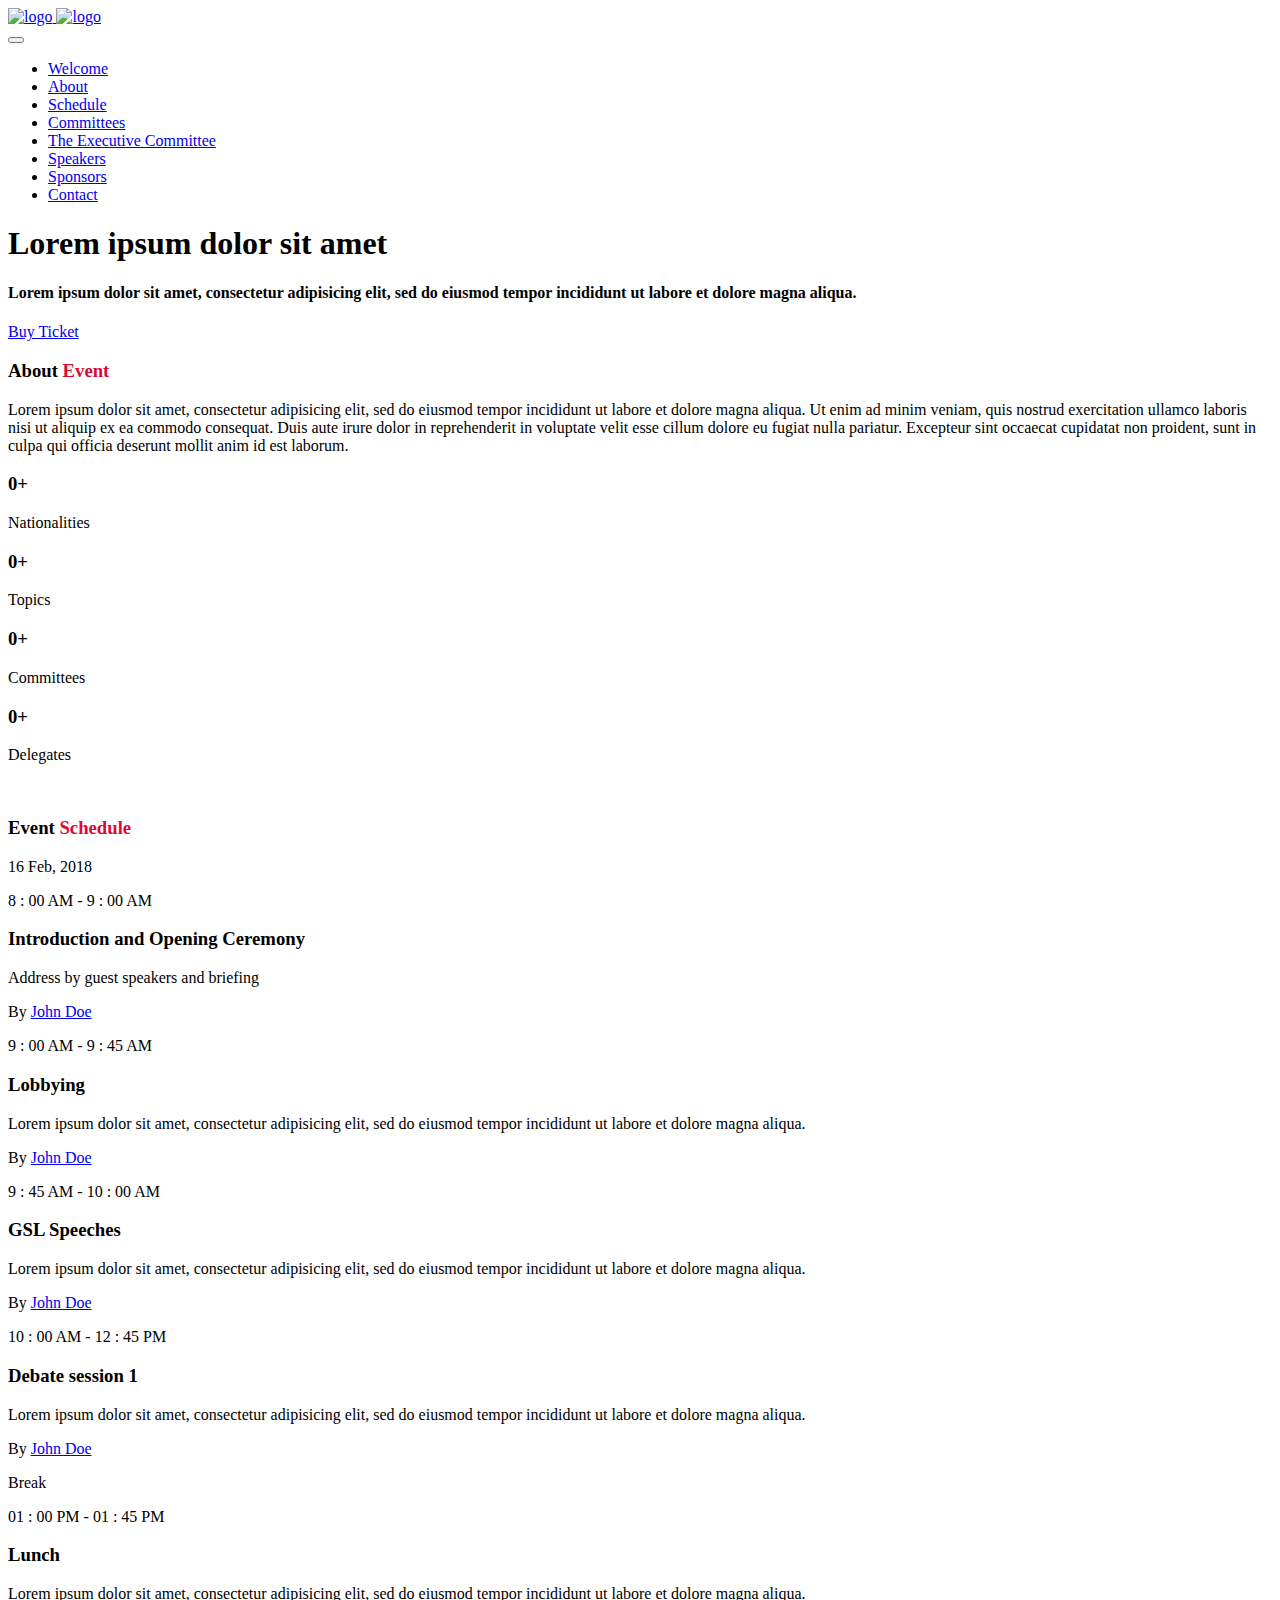
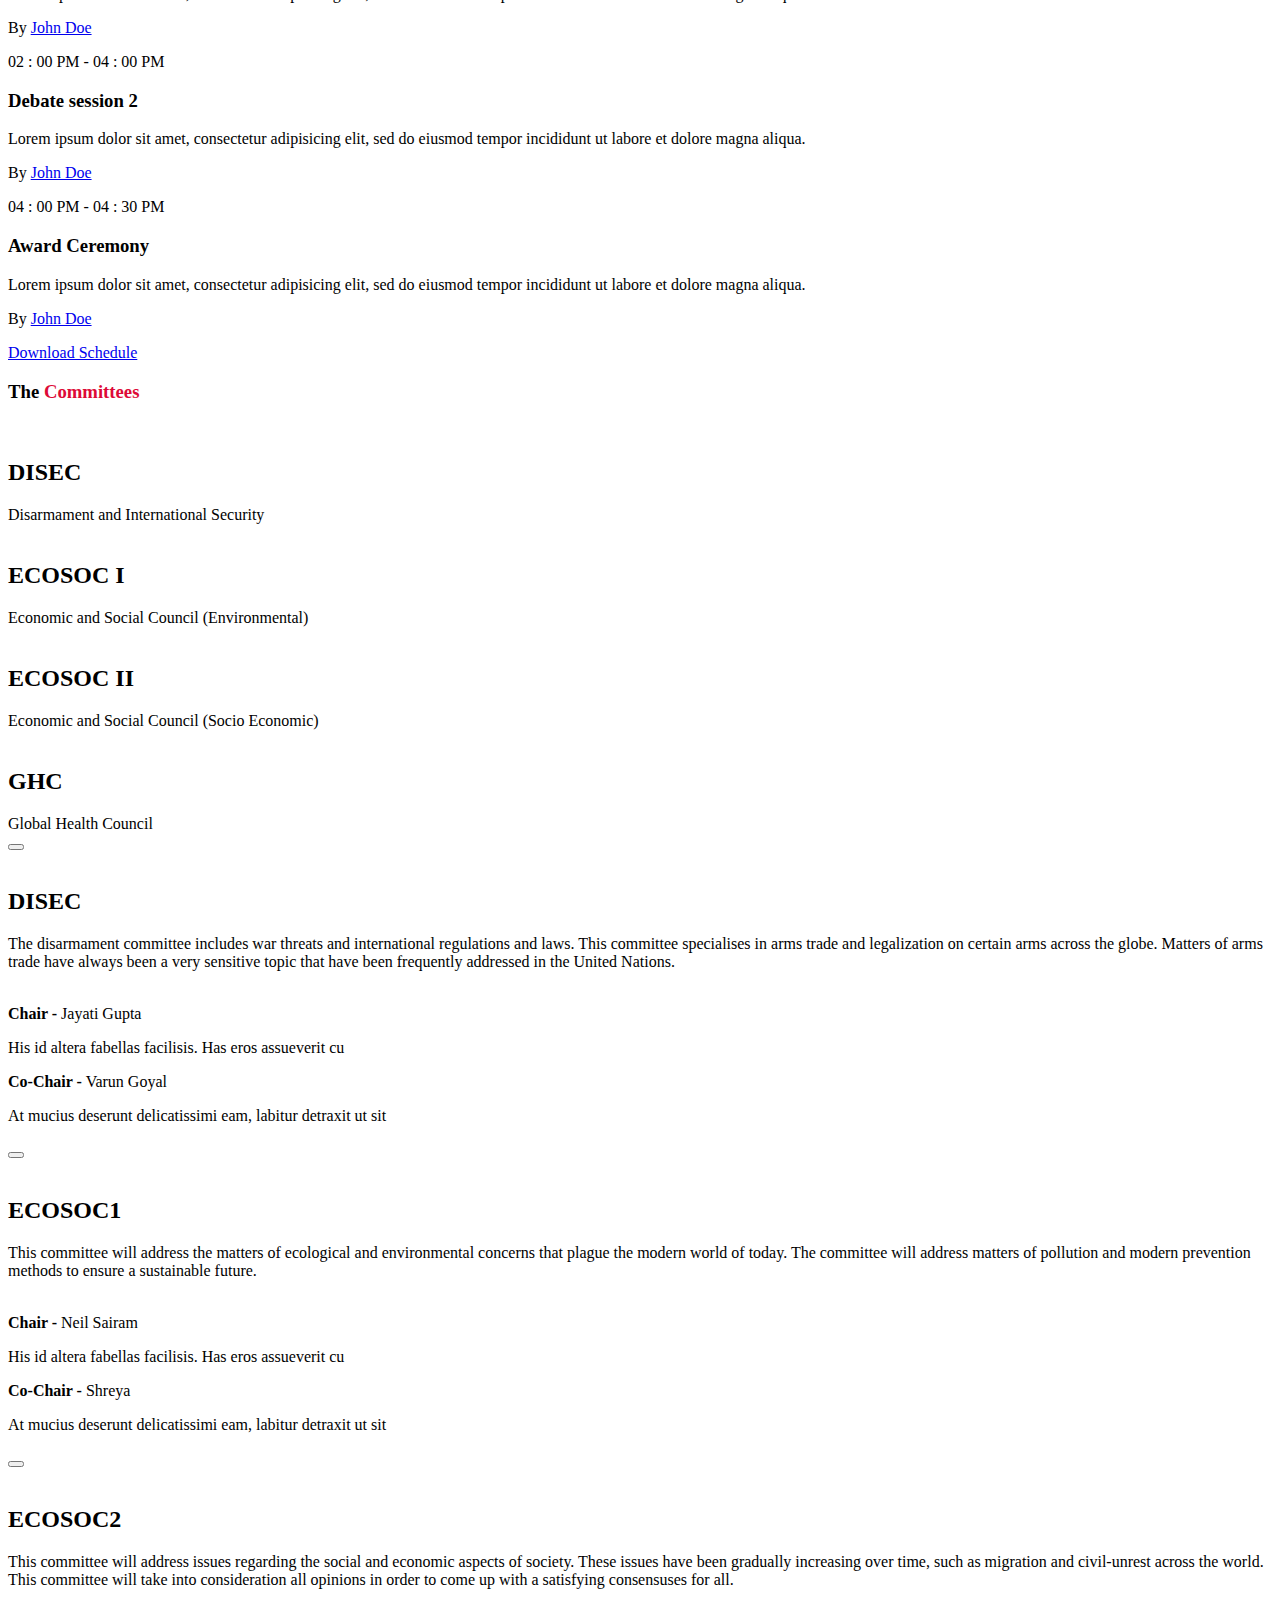
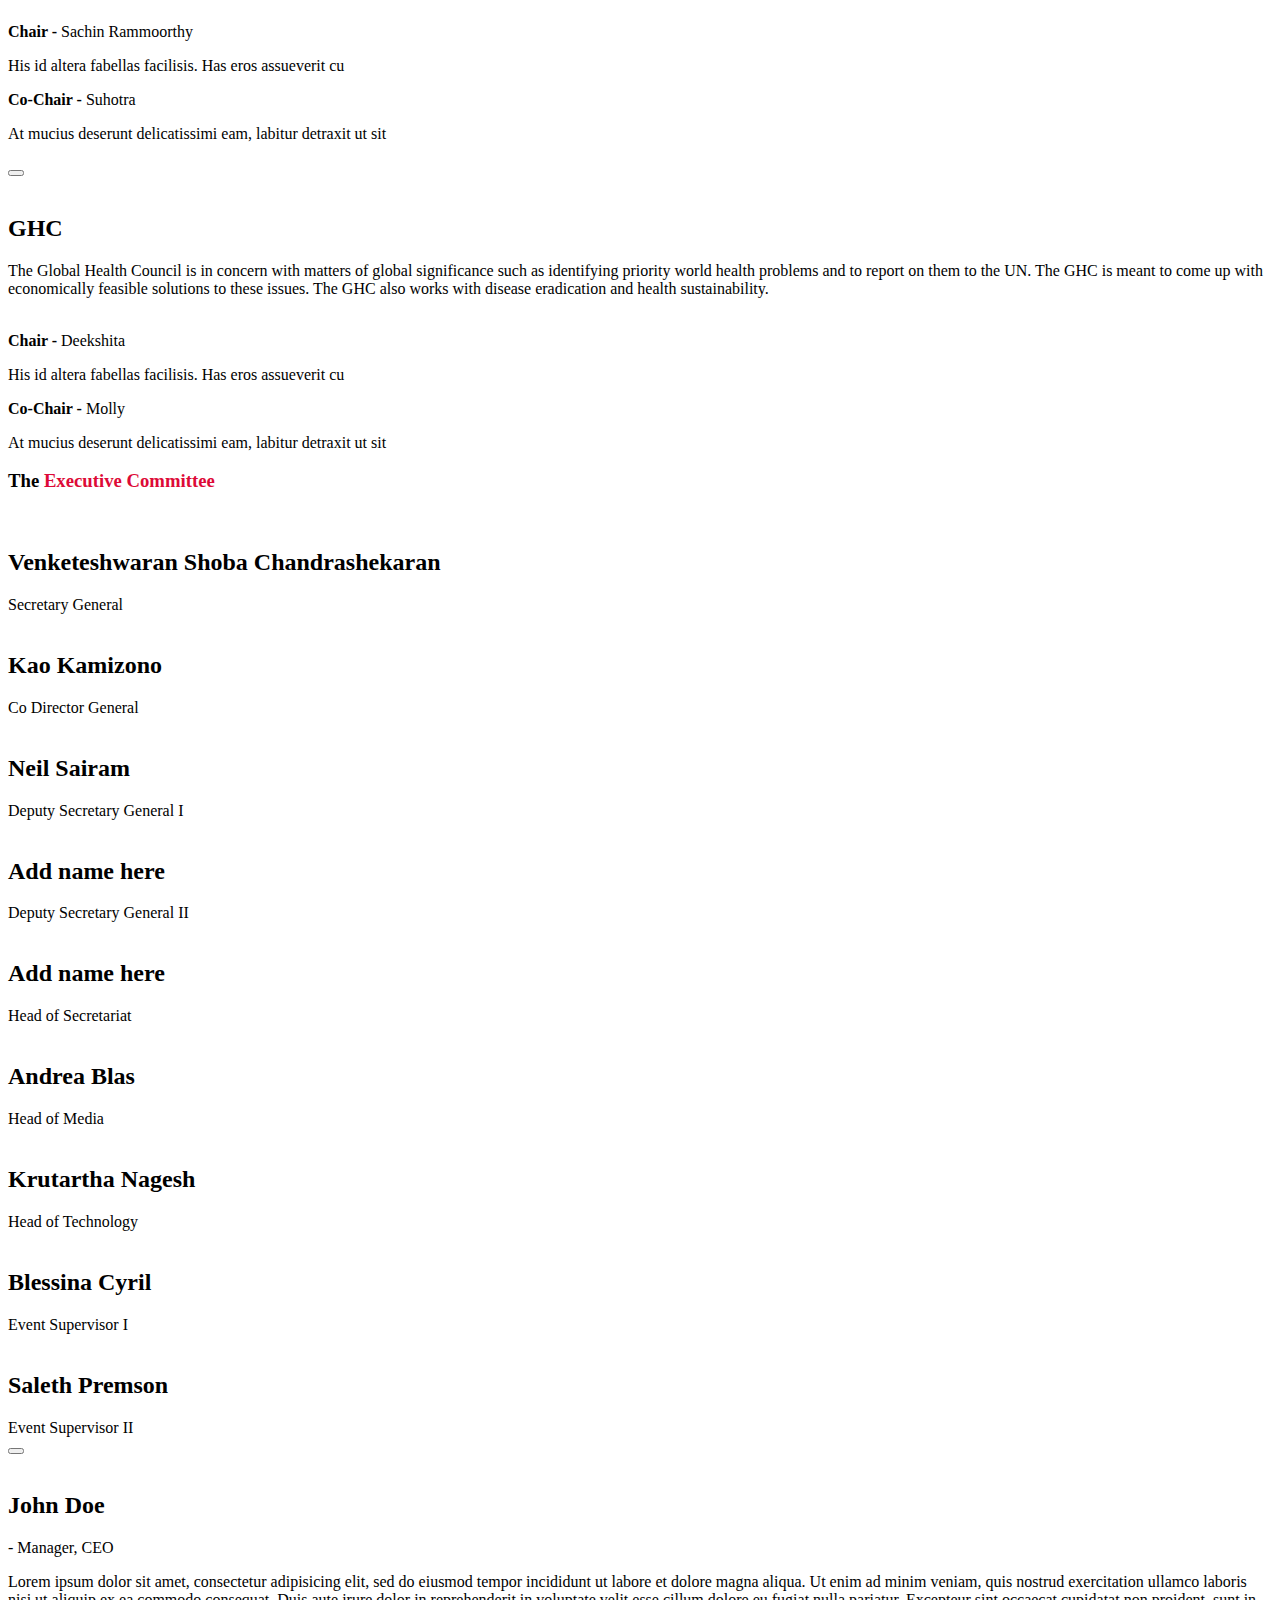
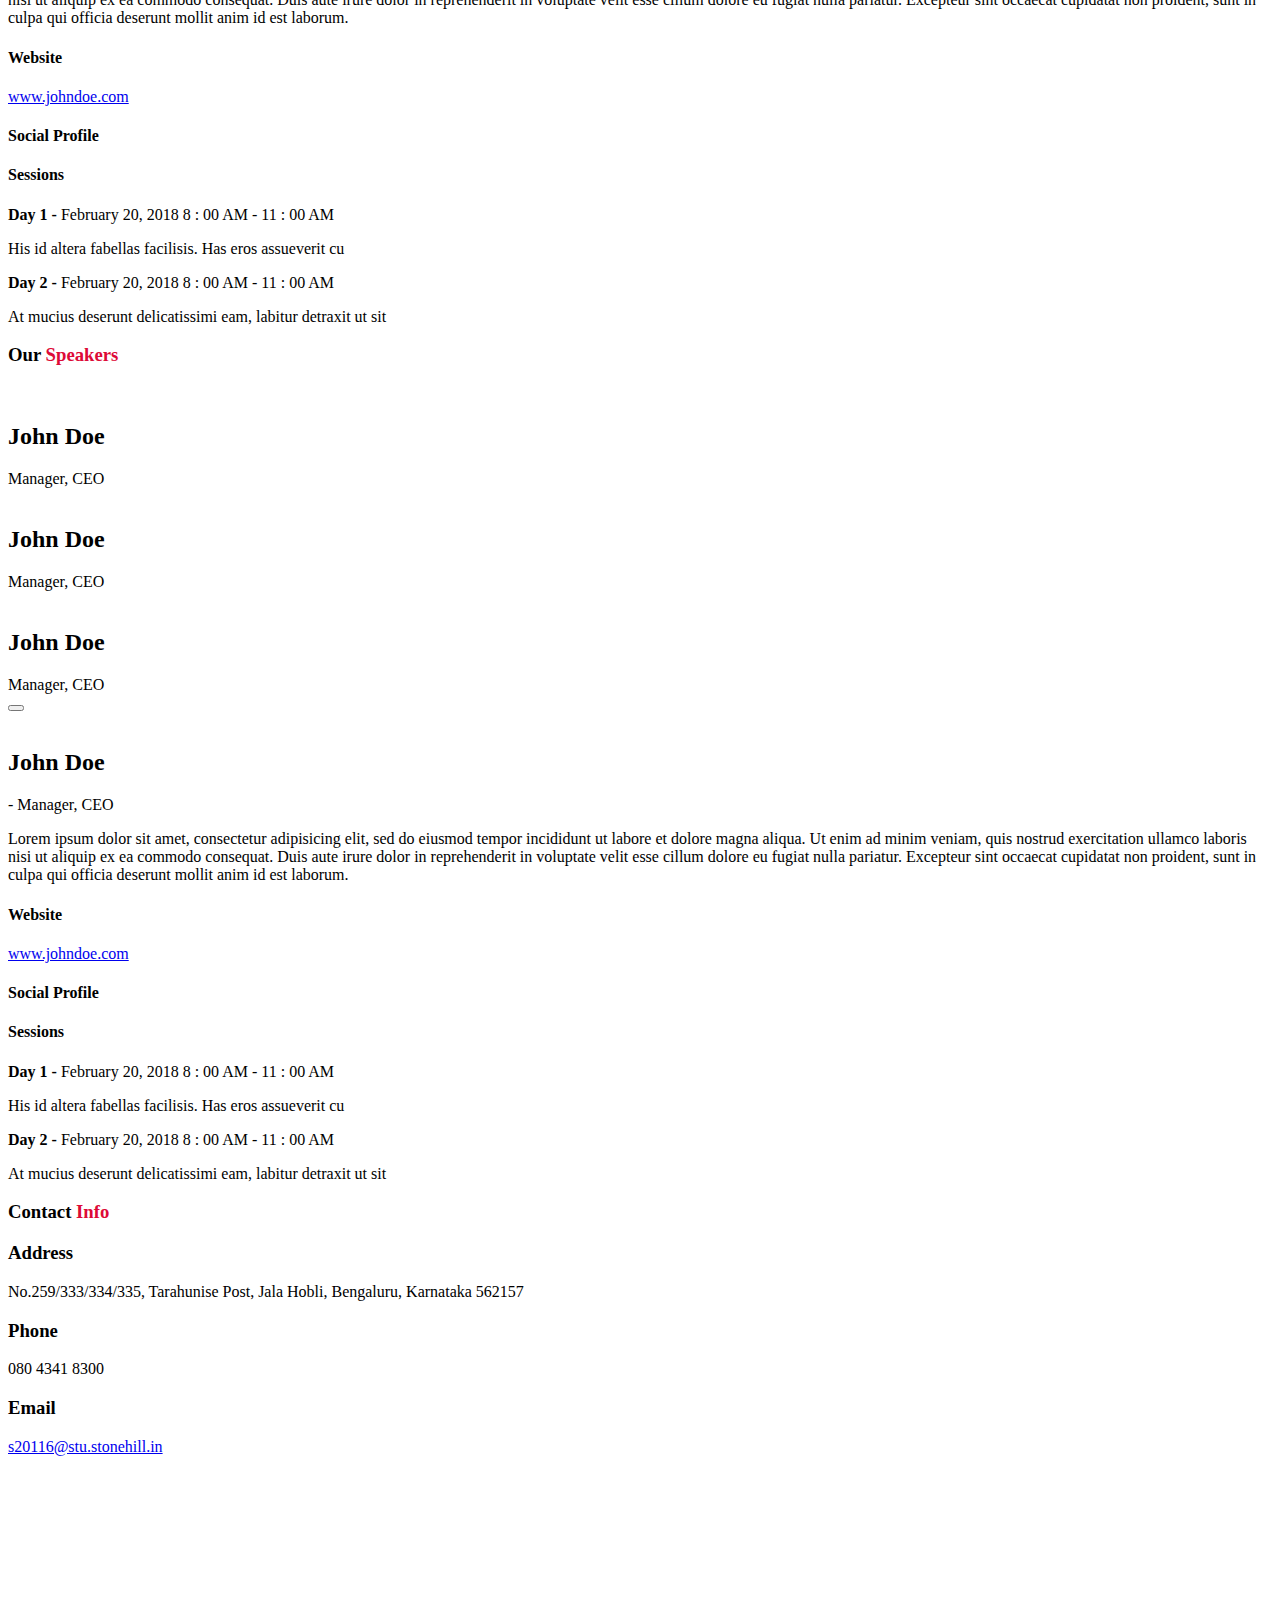
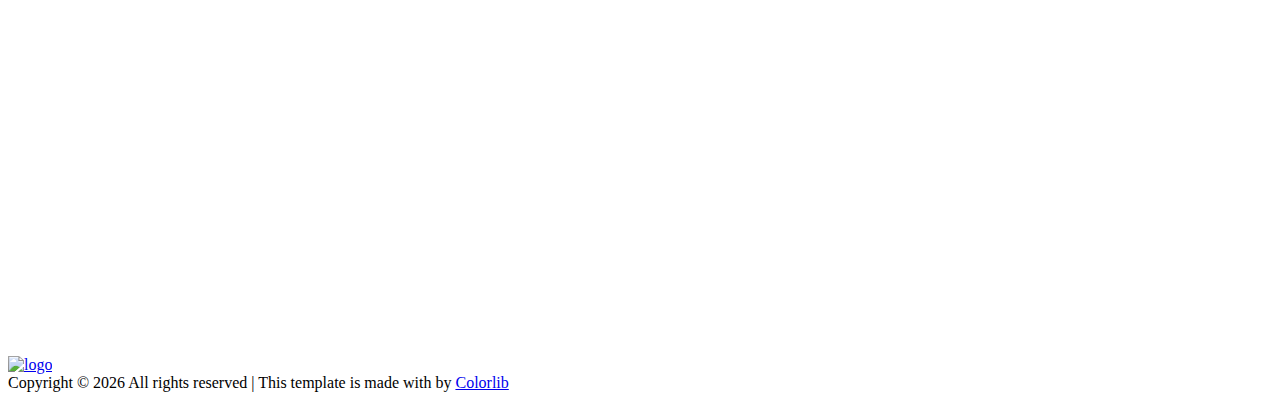
==== index.html @ b907ee28 "Update index.html" ====
<!DOCTYPE html>
<html lang="en">

<head>
	<meta charset="utf-8">
	<meta http-equiv="X-UA-Compatible" content="IE=edge">
	<meta name="viewport" content="width=device-width, initial-scale=1">
	<!-- The above 3 meta tags *must* come first in the head; any other head content must come *after* these tags -->

	<title></title>

	<!-- Google font -->
	<link href="https://fonts.googleapis.com/css?family=Poppins:400,700,900" rel="stylesheet">

	<!-- Bootstrap -->
	<link type="text/css" rel="stylesheet" href="css/bootstrap.min.css" />

	<!-- Owl Carousel -->
	<link type="text/css" rel="stylesheet" href="css/owl.carousel.css" />
	<link type="text/css" rel="stylesheet" href="css/owl.theme.default.css" />

	<!-- Font Awesome Icon -->
	<link rel="stylesheet" href="css/font-awesome.min.css">

	<!-- Custom stlylesheet -->
	<link type="text/css" rel="stylesheet" href="css/style.css" />

	<!-- HTML5 shim and Respond.js for IE8 support of HTML5 elements and media queries -->
	<!-- WARNING: Respond.js doesn't work if you view the page via file:// -->
	<!--[if lt IE 9]>
			  <script src="https://oss.maxcdn.com/html5shiv/3.7.3/html5shiv.min.js"></script>
			  <script src="https://oss.maxcdn.com/respond/1.4.2/respond.min.js"></script>
			<![endif]-->
</head>

<body>

	<!-- Header -->
	<header id="header" class="transparent-navbar">
		<!-- container -->
		<div class="container">
			<!-- navbar header -->
			<div class="navbar-header">
				<!-- Logo -->
				<div class="navbar-brand">
					<a class="logo" href="index.html">
						<img class="logo-img" src="./img/logo.png" alt="logo">
						<img class="logo-alt-img" src="./img/logo-alt.png" alt="logo">
					</a>
				</div>
				<!-- /Logo -->

				<!-- Mobile toggle -->
				<button class="navbar-toggle">
					<i class="fa fa-bars"></i>
				</button>
				<!-- /Mobile toggle -->
			</div>
			<!-- /navbar header -->

			<!-- Navigation -->
			<nav id="nav">
				<ul class="main-nav nav navbar-nav navbar-right">
					<li><a href="#home">Welcome</a></li>
					<li><a href="#about">About</a></li>
					<li><a href="#schedule">Schedule</a></li>
					<li><a href="#committees">Committees</a></li>
					<li><a href="#executive">The Executive Committee</a></li>
					<li><a href="#speakers">Speakers</a></li>
					<li><a href="#sponsors">Sponsors</a></li>
					<li><a href="#contact">Contact</a></li>
				</ul>
			</nav>
			<!-- /Navigation -->
		</div>
		<!-- /container -->
	</header>
	<!-- /Header -->

	<!-- Home -->
	<div id="home">
		<!-- background image -->
		<div class="section-bg" style="background-image:url(./img/bg.jpg)" data-stellar-background-ratio="0.5"></div>
		<!-- /background image -->

		<!-- home wrapper -->
		<div class="home-wrapper">
			<!-- container -->
			<div class="container">
				<!-- row -->
				<div class="row">
					<!-- home content -->
					<div class="col-md-8 col-md-offset-2">
						<div class="home-content">
							<h1>Lorem ipsum dolor sit amet</h1>
							<h4 class="lead">Lorem ipsum dolor sit amet, consectetur adipisicing elit, sed do eiusmod
								tempor incididunt ut labore et dolore magna aliqua.</h4>
							<a href="#" class="main-btn">Buy Ticket</a>
						</div>
					</div>
					<!-- /home content -->
				</div>
				<!-- /row -->
			</div>
			<!-- /container -->
		</div>
		<!-- /home wrapper -->
	</div>
	<!-- /Home -->

	<!-- About -->
	<div id="about" class="section">
		<!-- container -->
		<div class="container">
			<!-- row -->
			<div class="row">
				<!-- section title -->
				<div class="section-title">
					<h3 class="title"><span>About</span> <span style="color: #dd0a37;">Event</span></h3>
				</div>
				<!-- /section title -->

				<div class="col-md-8 col-md-offset-2 text-center">
					<!-- about content -->
					<div class="about-content">
						<p>Lorem ipsum dolor sit amet, consectetur adipisicing elit, sed do eiusmod tempor incididunt ut
							labore et dolore magna aliqua. Ut enim ad minim veniam, quis nostrud exercitation ullamco
							laboris nisi ut aliquip ex ea commodo consequat. Duis aute irure
							dolor in reprehenderit in voluptate velit esse cillum dolore eu fugiat nulla pariatur.
							Excepteur sint occaecat cupidatat non proident, sunt in culpa qui officia deserunt mollit
							anim id est laborum.</p>
					</div>
					<!-- /about content -->

					<!-- Numbers -->
					<div id="numbers">
						<!-- row -->
						<div class="row">
							<!-- number -->
							<div class="col-md-3 col-sm-3 col-xs-6">
								<div class="number">
									<h3><span class="counter" data-from="0" data-to="10" data-speed="1500">0</span>+
									</h3>
									<p>Nationalities</p>
								</div>
							</div>
							<!-- /number -->

							<!-- number -->
							<div class="col-md-3 col-sm-3 col-xs-6">
								<div class="number">
									<h3><span class="counter" data-from="0" data-to="15" data-speed="1500">0</span>+
									</h3>
									<p>Topics</p>
								</div>
							</div>
							<!-- /number -->

							<!-- number -->
							<div class="col-md-3 col-sm-3 col-xs-6">
								<div class="number">
									<h3><span class="counter" data-from="0" data-to="4" data-speed="1500">0</span>+</h3>
									<p>Committees</p>
								</div>
							</div>
							<!-- /number -->

							<!-- number -->
							<div class="col-md-3 col-sm-3 col-xs-6">
								<div class="number">
									<h3><span class="counter" data-from="0" data-to="100" data-speed="1500">0</span>+
									</h3>
									<p>Delegates</p>
								</div>
							</div>
							<!-- /number -->
						</div>
						<!-- /row -->
					</div>
					<!-- /Numbers -->
				</div>
			</div>
			<!-- row -->
		</div>
		<!-- /container -->
	</div>
	<!-- /About -->

	<!-- Image -->
	<div id="galery">
		<!-- container -->
		<div class="container">
			<!-- row -->
			<div class="row">
				<!-- galery item -->
				<div class="galery-item text-center">
					<img src="./img/goals.png" alt="">
				</div>
				<!-- /galery item -->
			</div>
			<!-- /row -->
		</div>
		<!-- /container -->
	</div>
	<!-- /Image -->
	<!-- Event Schedule -->
	<div id="schedule" class="section">
		<!-- container -->
		<div class="container">
			<!-- row -->
			<div class="row">
				<!-- section title -->
				<div class="section-title">
					<h3 class="title"><span>Event</span> <span style="color: #dd0a37;">Schedule</span></h3>
				</div>
				<!-- /section title -->

				<div class="col-md-8 col-md-offset-2">
						<!-- event -->
						<div class="event">
							<div class="event-day">
								<div>
									<span class="day">16</span>
									<span class="year">Feb, 2018</span>
								</div>
							</div>
							<div class="event-content">
								<p class="event-time"><i class="fa fa-clock-o"></i> 8 : 00 AM - 9 : 00 AM</p>
								<h3 class="event-title">Introduction and Opening Ceremony</h3>
								<p>Address by guest speakers and briefing</p>
								<p>By <a href="#">John Doe</a></p>
							</div>
						</div>
						<!-- /event -->

						<!-- event -->
						<div class="event">
							<div class="event-hour"></div>
							<div class="event-content">
								<p class="event-time"><i class="fa fa-clock-o"></i> 9 : 00 AM - 9 : 45 AM</p>
								<h3 class="event-title">Lobbying</h3>
								<p>Lorem ipsum dolor sit amet, consectetur adipisicing elit, sed do eiusmod tempor
									incididunt ut labore et dolore magna aliqua.</p>
								<p>By <a href="#">John Doe</a></p>
							</div>
						</div>
						<div class="event">
							<div class="event-hour"></div>
							<div class="event-content">
								<p class="event-time"><i class="fa fa-clock-o"></i> 9 : 45 AM - 10 : 00 AM</p>
								<h3 class="event-title">GSL Speeches</h3>
								<p>Lorem ipsum dolor sit amet, consectetur adipisicing elit, sed do eiusmod tempor
									incididunt ut labore et dolore magna aliqua.</p>
								<p>By <a href="#">John Doe</a></p>
							</div>
						</div>

						<div class="event">
							<div class="event-hour"></div>
							<div class="event-content">
								<p class="event-time"><i class="fa fa-clock-o"></i> 10 : 00 AM - 12 : 45 PM</p>
								<h3 class="event-title">Debate session 1</h3>
								<p>Lorem ipsum dolor sit amet, consectetur adipisicing elit, sed do eiusmod tempor
									incididunt ut labore et dolore magna aliqua.</p>
								<p>By <a href="#">John Doe</a></p>
							</div>
						</div>

						<!-- /event -->

						<!-- event -->
						<div class="event">
							<div class="event-day">
								<div>
									<span class="year">Break</span>
								</div>
							</div>
							<div class="event-content">
								<p class="event-time"><i class="fa fa-clock-o"></i> 01 : 00 PM - 01 : 45 PM</p>
								<h3 class="event-title">Lunch</h3>
								<p>Lorem ipsum dolor sit amet, consectetur adipisicing elit, sed do eiusmod tempor
									incididunt ut labore et dolore magna aliqua.</p>
								<p>By <a href="#">John Doe</a></p>
							</div>
						</div>

						<div class="event">
							<div class="event-hour"></div>
							<div class="event-content">
								<p class="event-time"><i class="fa fa-clock-o"></i> 02 : 00 PM - 04 : 00 PM</p>
								<h3 class="event-title">Debate session 2</h3>
								<p>Lorem ipsum dolor sit amet, consectetur adipisicing elit, sed do eiusmod tempor
									incididunt ut labore et dolore magna aliqua.</p>
								<p>By <a href="#">John Doe</a></p>
							</div>
						</div>

						<div class="event">
							<div class="event-hour"></div>
							<div class="event-content">
								<p class="event-time"><i class="fa fa-clock-o"></i> 04 : 00 PM - 04 : 30 PM</p>
								<h3 class="event-title">Award Ceremony</h3>
								<p>Lorem ipsum dolor sit amet, consectetur adipisicing elit, sed do eiusmod tempor
									incididunt ut labore et dolore magna aliqua.</p>
								<p>By <a href="#">John Doe</a></p>
							</div>
						</div>
						<!-- /event -->


					</div>

					<div class="download-btn">
						<a href="#" class="main-btn">Download Schedule</a>
					</div>

				</div>
			</div>
			<!-- /row -->
		</div>
		<!-- /container -->
	</div>
	<!-- /Event Schedule -->


	<!-- Committees -->
	<div id="committees" class="section">
		<!-- container -->
		<div class="container">
			<!-- row -->
			<div class="row">
				<!-- section title -->
				<div class="section-title">
					<h3 class="title"><span>The</span> <span style="color: #dd0a37;">Committees</span></h3>
				</div>
				<!-- section title -->

				<!-- speaker -->
				<div class="col-md-3 col-sm-5">
					<div class="speaker" data-toggle="modal" data-target="#speaker-modal-1">
						<div class="speaker-img">
							<img src="./img/disec.jpg" alt="">
						</div>
						<div class="speaker-body">
							<div class="speaker-content">
								<h2>DISEC</h2>
								<span>Disarmament and International Security</span>
							</div>
						</div>
					</div>
				</div>
				<!-- /speaker -->

				<!-- speaker -->
				<div class="col-md-3 col-sm-5">
					<div class="speaker" data-toggle="modal" data-target="#speaker-modal-2">
						<div class="speaker-img">
							<img src="./img/speaker02.jpg" alt="">
						</div>
						<div class="speaker-body">
							<div class="speaker-content">
								<h2>ECOSOC I </h2>
								<span>Economic and Social Council (Environmental)</span>
							</div>
						</div>
					</div>
				</div>
				<!-- /speaker -->

				<!-- speaker -->
				<div class="col-md-3 col-sm-5">
					<div class="speaker" data-toggle="modal" data-target="#speaker-modal-3">
						<div class="speaker-img">
							<img src="./img/speaker03.jpg" alt="">
						</div>
						<div class="speaker-body">
							<div class="speaker-content">
								<h2>ECOSOC II</h2>
								<span>Economic and Social Council (Socio Economic)</span>

							</div>
						</div>
					</div>
				</div>
				<!-- /speaker -->

				<!-- speaker -->
				<div class="col-md-3 col-sm-5">
					<div class="speaker" data-toggle="modal" data-target="#speaker-modal-4">
						<div class="speaker-img">
							<img src="./img/speaker01.jpg" alt="">
						</div>
						<div class="speaker-body">
							<div class="speaker-content">
								<h2>GHC</h2>
								<span>Global Health Council</span>
							</div>
						</div>
					</div>
				</div>
				<!-- /speaker -->




				<!-- committee modal -->
				<!--DISEC-->
				<div id="speaker-modal-1" class="speaker-modal modal fade">
					<div class="modal-dialog">
						<div class="modal-content">
							<button type="button" class="speaker-modal-close" data-dismiss="modal"></button>
							<div class="modal-body">
								<div class="row">
									<div class="col-md-5">
										<div class="speaker-modal-img">
											<img src="./img/speaker-info.jpg" alt="">
										</div>
									</div>
									<div class="col-md-7">
										<div class="speaker-modal-content">
											<h2 class="speaker-name">DISEC</h2>

											<p>The disarmament committee includes war threats and international
												regulations and laws. This committee specialises in arms trade and
												legalization on certain arms across the globe. Matters of arms trade
												have always been a very sensitive topic that have been frequently
												addressed in the United Nations.</p>
											<br>
											<div class="speaker-events">
												<div class="speaker-event">
													<span><strong>Chair -</strong> Jayati Gupta</span>
													<p>His id altera fabellas facilisis. Has eros assueverit cu</p>
												</div>

												<div class="speaker-event">
													<span><strong>Co-Chair -</strong> Varun Goyal</span>
													<p>At mucius deserunt delicatissimi eam, labitur detraxit ut sit</p>
												</div>
											</div>

										</div>
									</div>
								</div>
							</div>
						</div>
					</div>
				</div>
				<!--ECOSOC1-->
				<div id="speaker-modal-2" class="speaker-modal modal fade">
					<div class="modal-dialog">
						<div class="modal-content">
							<button type="button" class="speaker-modal-close" data-dismiss="modal"></button>
							<div class="modal-body">
								<div class="row">
									<div class="col-md-5">
										<div class="speaker-modal-img">
											<img src="./img/speaker-info.jpg" alt="">
										</div>
									</div>
									<div class="col-md-7">
										<div class="speaker-modal-content">
											<h2 class="speaker-name">ECOSOC1</h2>

											<p>This committee will address the matters of ecological and environmental
												concerns that plague the modern world of today. The committee will
												address matters of pollution and modern prevention methods to ensure a
												sustainable future.</p>
											<br>
											<div class="speaker-events">
												<div class="speaker-event">
													<span><strong>Chair -</strong> Neil Sairam</span>
													<p>His id altera fabellas facilisis. Has eros assueverit cu</p>
												</div>

												<div class="speaker-event">
													<span><strong>Co-Chair -</strong> Shreya </span>
													<p>At mucius deserunt delicatissimi eam, labitur detraxit ut sit</p>
												</div>
											</div>

										</div>
									</div>
								</div>
							</div>
						</div>
					</div>
				</div>
				<!--ECOSOC1-->
				<!--ECOSOC2-->
				<div id="speaker-modal-3" class="speaker-modal modal fade">
					<div class="modal-dialog">
						<div class="modal-content">
							<button type="button" class="speaker-modal-close" data-dismiss="modal"></button>
							<div class="modal-body">
								<div class="row">
									<div class="col-md-5">
										<div class="speaker-modal-img">
											<img src="./img/speaker-info.jpg" alt="">
										</div>
									</div>
									<div class="col-md-7">
										<div class="speaker-modal-content">
											<h2 class="speaker-name">ECOSOC2</h2>

											<p>This committee will address issues regarding the social and economic
												aspects of society. These issues have been gradually increasing over
												time, such as migration and civil-unrest across the world. This
												committee will take into consideration all opinions in order to come up
												with a satisfying consensuses for all. </p>
											<br>
											<div class="speaker-events">
												<div class="speaker-event">
													<span><strong>Chair -</strong> Sachin Rammoorthy</span>
													<p>His id altera fabellas facilisis. Has eros assueverit cu</p>
												</div>

												<div class="speaker-event">
													<span><strong>Co-Chair -</strong> Suhotra </span>
													<p>At mucius deserunt delicatissimi eam, labitur detraxit ut sit</p>
												</div>
											</div>

										</div>
									</div>
								</div>
							</div>
						</div>
					</div>
				</div>
				<!--ECOSOC2-->
				<!--GHC-->
				<div id="speaker-modal-4" class="speaker-modal modal fade">
					<div class="modal-dialog">
						<div class="modal-content">
							<button type="button" class="speaker-modal-close" data-dismiss="modal"></button>
							<div class="modal-body">
								<div class="row">
									<div class="col-md-5">
										<div class="speaker-modal-img">
											<img src="./img/speaker-info.jpg" alt="">
										</div>
									</div>
									<div class="col-md-7">
										<div class="speaker-modal-content">
											<h2 class="speaker-name">GHC</h2>

											<p>The Global Health Council is in concern with matters of global
												significance such as identifying priority world health problems and to
												report on them to the UN. The GHC is meant to come up with economically
												feasible solutions to these issues. The GHC also works with disease
												eradication and health sustainability.</p>
											<br>
											<div class="speaker-events">
												<div class="speaker-event">
													<span><strong>Chair -</strong> Deekshita</span>
													<p>His id altera fabellas facilisis. Has eros assueverit cu</p>
												</div>

												<div class="speaker-event">
													<span><strong>Co-Chair -</strong> Molly </span>
													<p>At mucius deserunt delicatissimi eam, labitur detraxit ut sit</p>
												</div>
											</div>

										</div>
									</div>
								</div>
							</div>
						</div>
					</div>
				</div>
				<!--GHC-->
				<!-- /committee modal -->
			</div>
			<!-- /row -->
		</div>
		<!-- /container -->
	</div>
	<!-- /Committees -->

	<!-- Executive Committee -->
	<div id="executive" class="section">
		<!-- container -->
		<div class="container">
			<!-- row -->
			<div class="row">
				<!-- section title -->
				<div class="section-title">
					<h3 class="title"><span>The</span> <span style="color: #dd0a37;">Executive Committee</span></h3>
				</div>
				<!-- section title -->

				<!-- speaker -->
				<div class="col-md-4 col-sm-6">
					<div class="speaker" data-toggle="modal" data-target="#speaker-modal-1">
						<div class="speaker-img">
							<img src="./img/speaker01.jpg" alt="">
						</div>
						<div class="speaker-body">
							<div class="speaker-social">
								<a href="#"><i class="fa fa-facebook"></i></a>
								<a href="#"><i class="fa fa-twitter"></i></a>
								<a href="#"><i class="fa fa-instagram"></i></a>
								<a href="#"><i class="fa fa fa-linkedin"></i></a>
							</div>
							<div class="speaker-content">
								<h2>Venketeshwaran Shoba Chandrashekaran</h2>
								<span>Secretary General</span>
							</div>
						</div>
					</div>
				</div>
				<!-- /speaker -->

				<!-- speaker -->
				<div class="col-md-4 col-sm-6">
					<div class="speaker" data-toggle="modal" data-target="#speaker-modal-1">
						<div class="speaker-img">
							<img src="./img/speaker02.jpg" alt="">
						</div>
						<div class="speaker-body">
							<div class="speaker-social">
								<a href="#"><i class="fa fa-facebook"></i></a>
								<a href="#"><i class="fa fa-twitter"></i></a>
								<a href="#"><i class="fa fa-instagram"></i></a>
								<a href="#"><i class="fa fa fa-linkedin"></i></a>
							</div>
							<div class="speaker-content">
								<h2>Kao Kamizono</h2>
								<span>Co Director General</span>
							</div>
						</div>
					</div>
				</div>
				<!-- /speaker -->

				<!-- speaker -->
				<div class="col-md-4 col-sm-6">
					<div class="speaker" data-toggle="modal" data-target="#speaker-modal-1">
						<div class="speaker-img">
							<img src="./img/speaker03.jpg" alt="">
						</div>
						<div class="speaker-body">
							<div class="speaker-social">
								<a href="#"><i class="fa fa-facebook"></i></a>
								<a href="#"><i class="fa fa-twitter"></i></a>
								<a href="#"><i class="fa fa-instagram"></i></a>
								<a href="#"><i class="fa fa fa-linkedin"></i></a>
							</div>
							<div class="speaker-content">
								<h2>Neil Sairam</h2>
								<span>Deputy Secretary General I</span>
							</div>
						</div>
					</div>
				</div>
				<!-- /speaker -->

				<!-- speaker -->
				<div class="col-md-3 col-sm-5">
					<div class="speaker" data-toggle="modal" data-target="#speaker-modal-1">
						<div class="speaker-img">
							<img src="./img/speaker01.jpg" alt="">
						</div>
						<div class="speaker-body">
							<div class="speaker-social">
								<a href="#"><i class="fa fa-facebook"></i></a>
								<a href="#"><i class="fa fa-twitter"></i></a>
								<a href="#"><i class="fa fa-instagram"></i></a>
								<a href="#"><i class="fa fa fa-linkedin"></i></a>
							</div>
							<div class="speaker-content">
								<h2>Add name here</h2>
								<span>Deputy Secretary General II</span>
							</div>
						</div>
					</div>
				</div>
				<!-- /speaker -->

				<!-- speaker -->
				<div class="col-md-3 col-sm-5">
					<div class="speaker" data-toggle="modal" data-target="#speaker-modal-1">
						<div class="speaker-img">
							<img src="./img/speaker02.jpg" alt="">
						</div>
						<div class="speaker-body">
							<div class="speaker-social">
								<a href="#"><i class="fa fa-facebook"></i></a>
								<a href="#"><i class="fa fa-twitter"></i></a>
								<a href="#"><i class="fa fa-instagram"></i></a>
								<a href="#"><i class="fa fa fa-linkedin"></i></a>
							</div>
							<div class="speaker-content">
								<h2>Add name here</h2>
								<span>Head of Secretariat </span>
							</div>
						</div>
					</div>
				</div>
				<!-- /speaker -->

				<!-- speaker -->
				<div class="col-md-3 col-sm-5">
					<div class="speaker" data-toggle="modal" data-target="#speaker-modal-1">
						<div class="speaker-img">
							<img src="./img/speaker03.jpg" alt="">
						</div>
						<div class="speaker-body">
							<div class="speaker-social">
								<a href="#"><i class="fa fa-facebook"></i></a>
								<a href="#"><i class="fa fa-twitter"></i></a>
								<a href="#"><i class="fa fa-instagram"></i></a>
								<a href="#"><i class="fa fa fa-linkedin"></i></a>
							</div>
							<div class="speaker-content">
								<h2>Andrea Blas</h2>
								<span>Head of Media</span>
							</div>
						</div>
					</div>
				</div>
				<!-- /speaker -->

				<!-- speaker -->
				<div class="col-md-3 col-sm-5">
					<div class="speaker" data-toggle="modal" data-target="#speaker-modal-1">
						<div class="speaker-img">
							<img src="./img/speaker01.jpg" alt="">
						</div>
						<div class="speaker-body">
							<div class="speaker-social">
								<a href="#"><i class="fa fa-facebook"></i></a>
								<a href="#"><i class="fa fa-twitter"></i></a>
								<a href="#"><i class="fa fa-instagram"></i></a>
								<a href="#"><i class="fa fa fa-linkedin"></i></a>
							</div>
							<div class="speaker-content">
								<h2>Krutartha Nagesh</h2>
								<span>Head of Technology</span>
							</div>
						</div>
					</div>
				</div>
				<!-- /speaker -->

				<div class="col-md-2 col-sm-3"></div>

				<!-- speaker -->
				<div class="col-md-4 col-sm-6">
					<div class="speaker" data-toggle="modal" data-target="#speaker-modal-1">
						<div class="speaker-img">
							<img src="./img/speaker02.jpg" alt="">
						</div>
						<div class="speaker-body">
							<div class="speaker-social">
								<a href="#"><i class="fa fa-facebook"></i></a>
								<a href="#"><i class="fa fa-twitter"></i></a>
								<a href="#"><i class="fa fa-instagram"></i></a>
								<a href="#"><i class="fa fa fa-linkedin"></i></a>
							</div>
							<div class="speaker-content">
								<h2>Blessina Cyril</h2>
								<span>Event Supervisor I</span>
							</div>
						</div>
					</div>
				</div>
				<!-- /speaker -->

				<!-- speaker -->
				<div class="col-md-4 col-sm-6">
					<div class="speaker" data-toggle="modal" data-target="#speaker-modal-1">
						<div class="speaker-img">
							<img src="./img/speaker03.jpg" alt="">
						</div>
						<div class="speaker-body">
							<div class="speaker-social">
								<a href="#"><i class="fa fa-facebook"></i></a>
								<a href="#"><i class="fa fa-twitter"></i></a>
								<a href="#"><i class="fa fa-instagram"></i></a>
								<a href="#"><i class="fa fa fa-linkedin"></i></a>
							</div>
							<div class="speaker-content">
								<h2>Saleth Premson</h2>
								<span>Event Supervisor II</span>
							</div>
						</div>
					</div>
				</div>
				<!-- /speaker -->

				<!-- speaker modal -->
				<div id="speaker-modal-1" class="speaker-modal modal fade">
					<div class="modal-dialog">
						<div class="modal-content">
							<button type="button" class="speaker-modal-close" data-dismiss="modal"></button>
							<div class="modal-body">
								<div class="row">
									<div class="col-md-5">
										<div class="speaker-modal-img">
											<img src="./img/speaker-info.jpg" alt="">
										</div>
									</div>
									<div class="col-md-7">
										<div class="speaker-modal-content">
											<h2 class="speaker-name">John Doe</h2>
											<span class="speaker-job">- Manager, CEO</span>

											<p>Lorem ipsum dolor sit amet, consectetur adipisicing elit, sed do eiusmod
												tempor incididunt ut labore et dolore magna aliqua. Ut enim ad minim
												veniam, quis nostrud exercitation ullamco laboris nisi ut aliquip ex ea
												commodo consequat. Duis aute
												irure dolor in reprehenderit in voluptate velit esse cillum dolore eu
												fugiat nulla pariatur. Excepteur sint occaecat cupidatat non proident,
												sunt in culpa qui officia deserunt mollit anim id est laborum.</p>

											<div class="speaker-website">
												<h4>Website</h4>
												<a href="#">www.johndoe.com</a>
											</div>

											<div class="speaker-social">
												<h4>Social Profile</h4>
												<a href="#"><i class="fa fa-facebook"></i></a>
												<a href="#"><i class="fa fa-twitter"></i></a>
												<a href="#"><i class="fa fa-instagram"></i></a>
												<a href="#"><i class="fa fa fa-linkedin"></i></a>
											</div>

											<div class="speaker-events">
												<h4>Sessions</h4>
												<div class="speaker-event">
													<span><strong>Day 1 -</strong> February 20, 2018 8 : 00 AM - 11 : 00
														AM</span>
													<p>His id altera fabellas facilisis. Has eros assueverit cu</p>
												</div>

												<div class="speaker-event">
													<span><strong>Day 2 -</strong> February 20, 2018 8 : 00 AM - 11 : 00
														AM</span>
													<p>At mucius deserunt delicatissimi eam, labitur detraxit ut sit</p>
												</div>
											</div>

										</div>
									</div>
								</div>
							</div>
						</div>
					</div>
				</div>
				<!-- /speaker modal -->
			</div>
			<!-- /row -->
		</div>
		<!-- /container -->
	</div>
	<!-- /Executive Committee -->

	<!-- Speakers -->
	<div id="speakers" class="section">
		<!-- container -->
		<div class="container">
			<!-- row -->
			<div class="row">
				<!-- section title -->
				<div class="section-title">
					<h3 class="title"><span>Our</span> <span style="color: #dd0a37;">Speakers</span></h3>
				</div>
				<!-- section title -->

				<!-- speaker -->
				<div class="col-md-4 col-sm-6">
					<div class="speaker" data-toggle="modal" data-target="#speaker-modal-1">
						<div class="speaker-img">
							<img src="./img/speaker01.jpg" alt="">
						</div>
						<div class="speaker-body">
							<div class="speaker-social">
								<a href="#"><i class="fa fa-facebook"></i></a>
								<a href="#"><i class="fa fa-twitter"></i></a>
								<a href="#"><i class="fa fa-instagram"></i></a>
								<a href="#"><i class="fa fa fa-linkedin"></i></a>
							</div>
							<div class="speaker-content">
								<h2>John Doe</h2>
								<span>Manager, CEO</span>
							</div>
						</div>
					</div>
				</div>
				<!-- /speaker -->

				<!-- speaker -->
				<div class="col-md-4 col-sm-6">
					<div class="speaker" data-toggle="modal" data-target="#speaker-modal-1">
						<div class="speaker-img">
							<img src="./img/speaker02.jpg" alt="">
						</div>
						<div class="speaker-body">
							<div class="speaker-social">
								<a href="#"><i class="fa fa-facebook"></i></a>
								<a href="#"><i class="fa fa-twitter"></i></a>
								<a href="#"><i class="fa fa-instagram"></i></a>
								<a href="#"><i class="fa fa fa-linkedin"></i></a>
							</div>
							<div class="speaker-content">
								<h2>John Doe</h2>
								<span>Manager, CEO</span>
							</div>
						</div>
					</div>
				</div>
				<!-- /speaker -->

				<!-- speaker -->
				<div class="col-md-4 col-sm-6">
					<div class="speaker" data-toggle="modal" data-target="#speaker-modal-1">
						<div class="speaker-img">
							<img src="./img/speaker03.jpg" alt="">
						</div>
						<div class="speaker-body">
							<div class="speaker-social">
								<a href="#"><i class="fa fa-facebook"></i></a>
								<a href="#"><i class="fa fa-twitter"></i></a>
								<a href="#"><i class="fa fa-instagram"></i></a>
								<a href="#"><i class="fa fa fa-linkedin"></i></a>
							</div>
							<div class="speaker-content">
								<h2>John Doe</h2>
								<span>Manager, CEO</span>
							</div>
						</div>
					</div>
				</div>
				<!-- /speaker -->

				<!-- speaker modal -->
				<div id="speaker-modal-1" class="speaker-modal modal fade">
					<div class="modal-dialog">
						<div class="modal-content">
							<button type="button" class="speaker-modal-close" data-dismiss="modal"></button>
							<div class="modal-body">
								<div class="row">
									<div class="col-md-5">
										<div class="speaker-modal-img">
											<img src="./img/speaker-info.jpg" alt="">
										</div>
									</div>
									<div class="col-md-7">
										<div class="speaker-modal-content">
											<h2 class="speaker-name">John Doe</h2>
											<span class="speaker-job">- Manager, CEO</span>

											<p>Lorem ipsum dolor sit amet, consectetur adipisicing elit, sed do eiusmod
												tempor incididunt ut labore et dolore magna aliqua. Ut enim ad minim
												veniam, quis nostrud exercitation ullamco laboris nisi ut aliquip ex ea
												commodo consequat. Duis aute
												irure dolor in reprehenderit in voluptate velit esse cillum dolore eu
												fugiat nulla pariatur. Excepteur sint occaecat cupidatat non proident,
												sunt in culpa qui officia deserunt mollit anim id est laborum.</p>

											<div class="speaker-website">
												<h4>Website</h4>
												<a href="#">www.johndoe.com</a>
											</div>

											<div class="speaker-social">
												<h4>Social Profile</h4>
												<a href="#"><i class="fa fa-facebook"></i></a>
												<a href="#"><i class="fa fa-twitter"></i></a>
												<a href="#"><i class="fa fa-instagram"></i></a>
												<a href="#"><i class="fa fa fa-linkedin"></i></a>
											</div>

											<div class="speaker-events">
												<h4>Sessions</h4>
												<div class="speaker-event">
													<span><strong>Day 1 -</strong> February 20, 2018 8 : 00 AM - 11 : 00
														AM</span>
													<p>His id altera fabellas facilisis. Has eros assueverit cu</p>
												</div>

												<div class="speaker-event">
													<span><strong>Day 2 -</strong> February 20, 2018 8 : 00 AM - 11 : 00
														AM</span>
													<p>At mucius deserunt delicatissimi eam, labitur detraxit ut sit</p>
												</div>
											</div>

										</div>
									</div>
								</div>
							</div>
						</div>
					</div>
				</div>
				<!-- /speaker modal -->
			</div>
			<!-- /row -->
		</div>
		<!-- /container -->
	</div>
	<!-- /Speakers -->

	<!-- Contact -->
	<div id="contact" class="section">
		<!-- container -->
		<div class="container">
			<!-- row -->
			<div class="row">
				<!-- section title -->
				<div class="section-title">
					<h3 class="title"><span>Contact</span> <span style="color: #dd0a37;">Info</span></h3>
				</div>
				<!-- /section title -->

				<!-- contact -->
				<div class="col-sm-4">
					<div class="contact">
						<h3>Address</h3>
						<p>No.259/333/334/335, Tarahunise Post, Jala Hobli, Bengaluru, Karnataka 562157</p>
					</div>
				</div>
				<!-- /contact -->

				<!-- contact -->
				<div class="col-sm-4">
					<div class="contact">
						<h3>Phone</h3>
						<p>080 4341 8300</p>
					</div>
				</div>
				<!-- /contact -->

				<!-- contact -->
				<div class="col-sm-4">
					<div class="contact">
						<h3>Email</h3>
						<a href="#">s20116@stu.stonehill.in</a>
					</div>
				</div>
				<!-- /contact -->

			</div>
			<!-- /row -->
		</div>
		<!-- /container -->

		<!-- Map -->
		<div class="mapouter">
			<div class="gmap_canvas"><iframe width="600" height="500" id="gmap_canvas"
					src="https://maps.google.com/maps?q=stonehill%20international%20school&t=&z=13&ie=UTF8&iwloc=&output=embed"
					frameborder="0" scrolling="no" marginheight="0" marginwidth="0"></iframe><a
					href="https://www.maps-erstellen.de"></a></div>
			<style>
				.mapouter {
					position: relative;
					text-align: right;
					height: 500px;
					width: 600px;
				}

				.gmap_canvas {
					overflow: hidden;
					background: none !important;
					height: 500px;
					width: 1000px;
				}
			</style>
		</div>

		<!-- /Map -->
	</div>
	<!-- /Contact -->

	<!-- Footer -->
	<footer id="footer">
		<!-- container -->
		<div class="container">
			<!-- row -->
			<div class="row">

				<!-- footer logo -->
				<div class="col-md-4 col-md-push-4">
					<div class="footer-brand">
						<a class="logo" href="index.html">
							<img class="logo-img" src="./img/logo.png" alt="logo">
						</a>
					</div>
				</div>
				<!-- /footer logo -->

				<!-- contact social -->
				<div class="col-md-4 col-md-push-4">
					<div class="contact-social">
						<a href="#"><i class="fa fa-facebook"></i></a>
						<a href="#"><i class="fa fa-twitter"></i></a>
						<a href="#"><i class="fa fa-google-plus"></i></a>
						<a href="#"><i class="fa fa-instagram"></i></a>
						<a href="#"><i class="fa fa-pinterest"></i></a>
						<a href="#"><i class="fa fa fa-linkedin"></i></a>
					</div>
				</div>
				<!-- /contact social -->

				<!-- copyright -->
				<div class="col-md-4 col-md-pull-8">
					<span class="copyright">
						<!-- Link back to Colorlib can't be removed. Template is licensed under CC BY 3.0. -->
						Copyright &copy;
						<script>document.write(new Date().getFullYear());</script> All rights reserved | This template
						is made with <i class="fa fa-heart-o" aria-hidden="true"></i> by <a href="https://colorlib.com"
							target="_blank">Colorlib</a>
						<!-- Link back to Colorlib can't be removed. Template is licensed under CC BY 3.0. --></span>
				</div>
				<!-- /copyright -->

			</div>
			<!-- /row -->
		</div>
		<!-- /container -->
	</footer>
	<!-- /Footer -->

	<!-- jQuery Plugins -->
	<script src="js/jquery.min.js"></script>
	<script src="js/bootstrap.min.js"></script>
	<script src="js/jquery.waypoints.min.js"></script>
	<script src="js/owl.carousel.min.js"></script>
	<script src="js/jquery.stellar.min.js"></script>
	<script async defer
		src="https://maps.googleapis.com/maps/api/js?key=AIzaSyCByqlrahCad5Y2pA4-DoUyJZpONuYou7Y&callback=initMap">
		</script>
	<script src="js/google-map.js"></script>
	<script src="js/jquery.countTo.js"></script>
	<script src="js/main.js"></script>

</body>

</html>
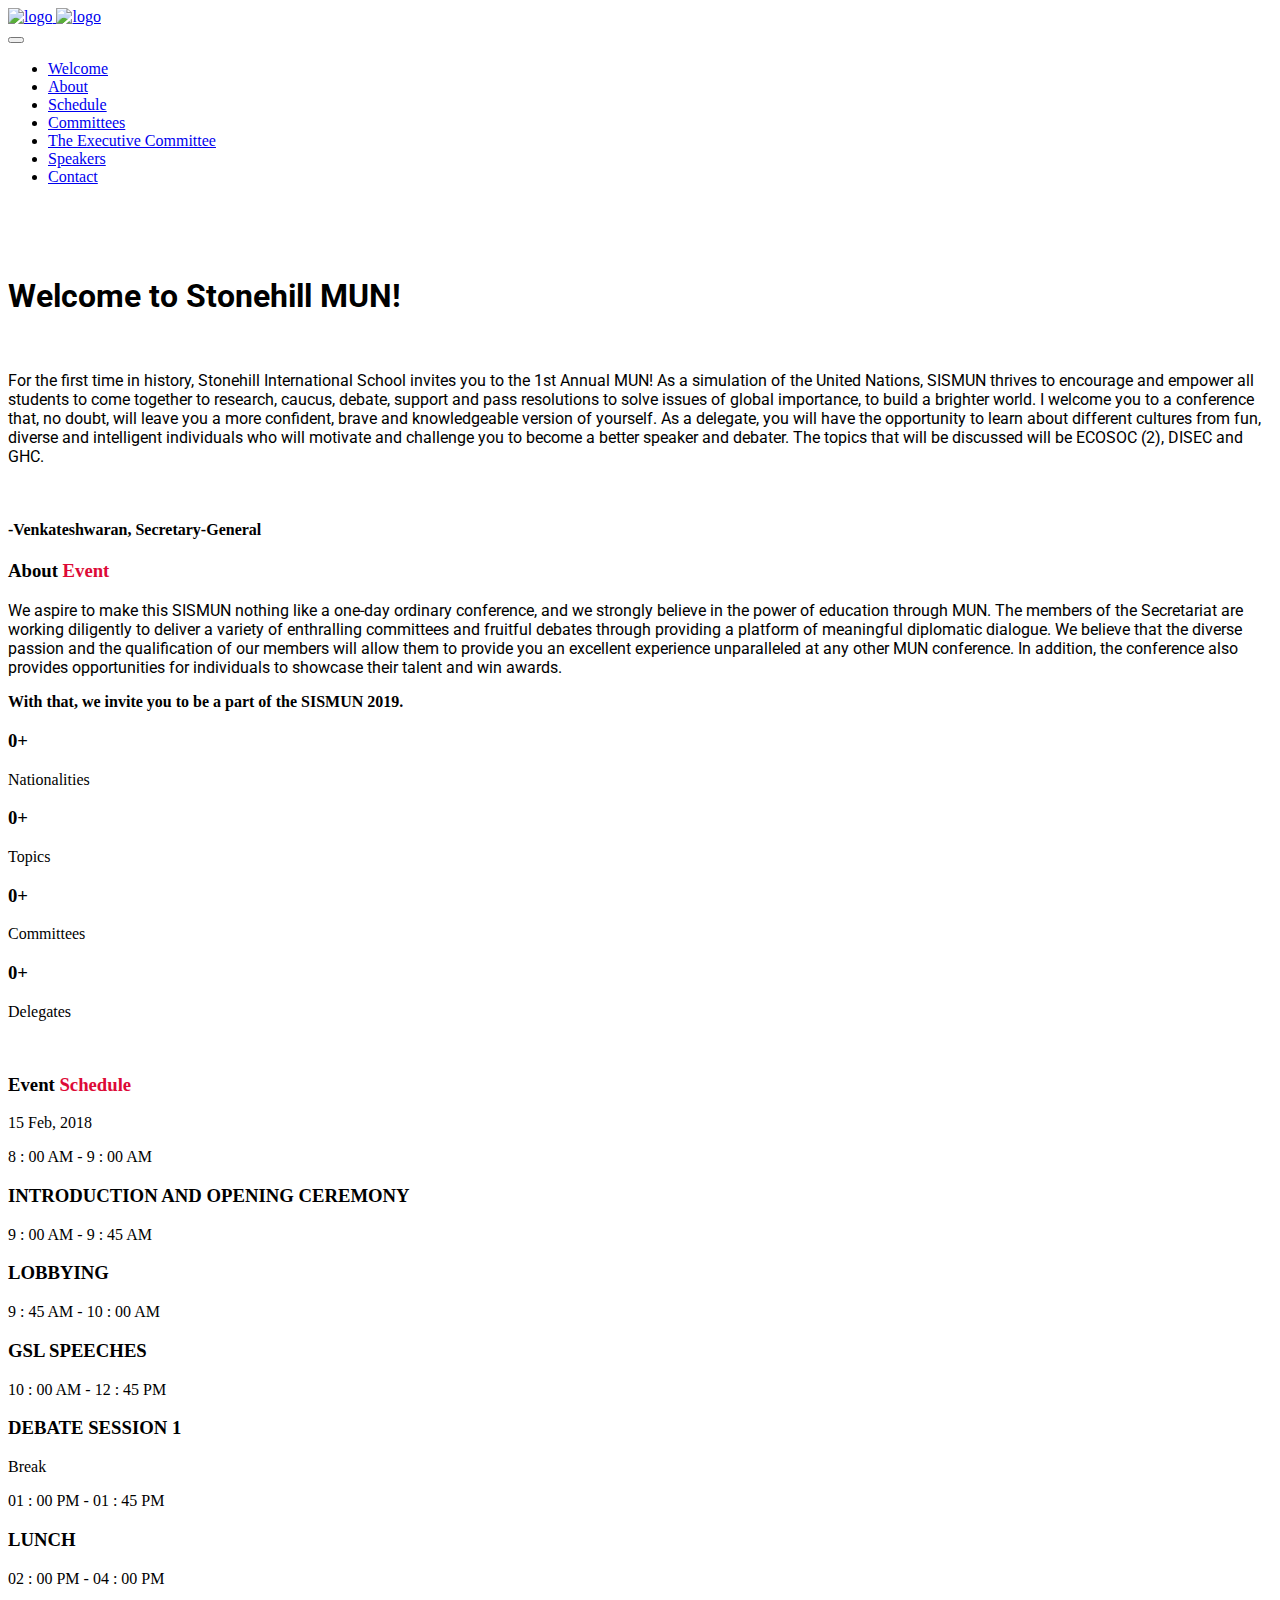
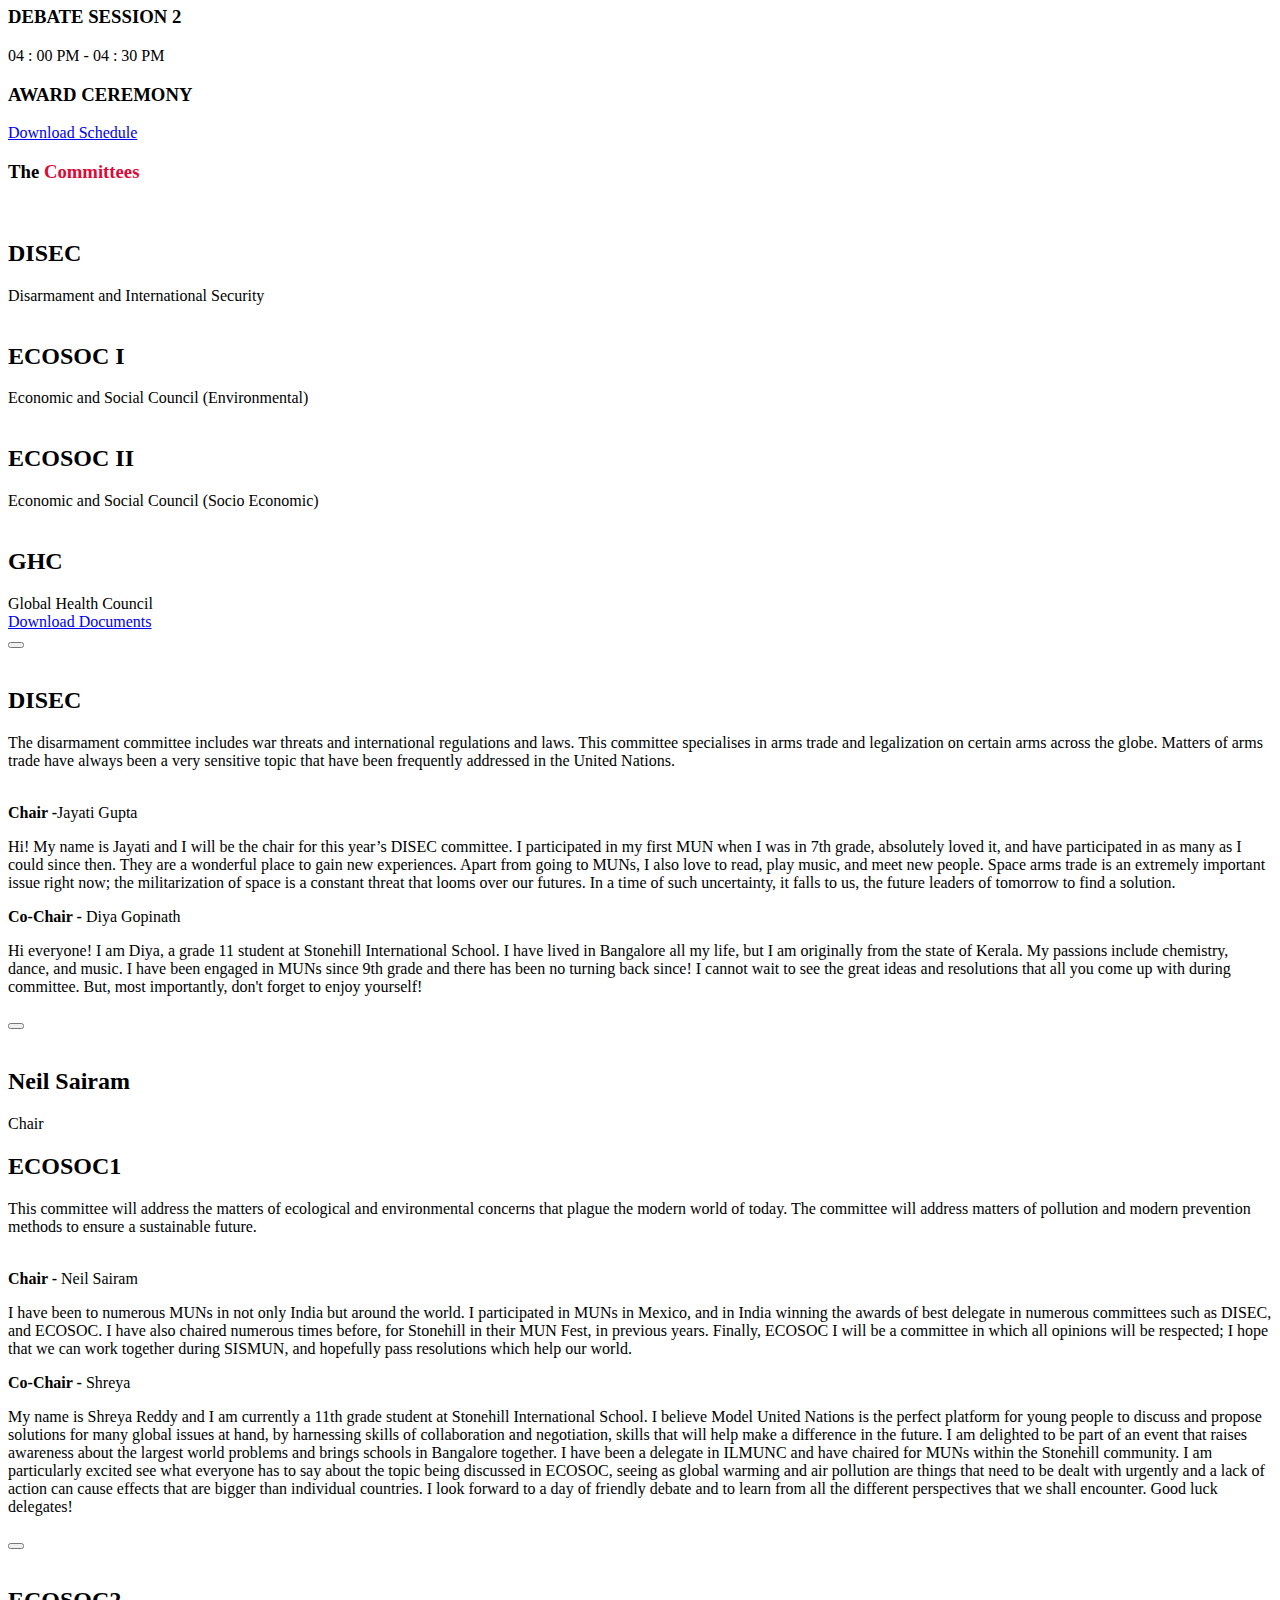
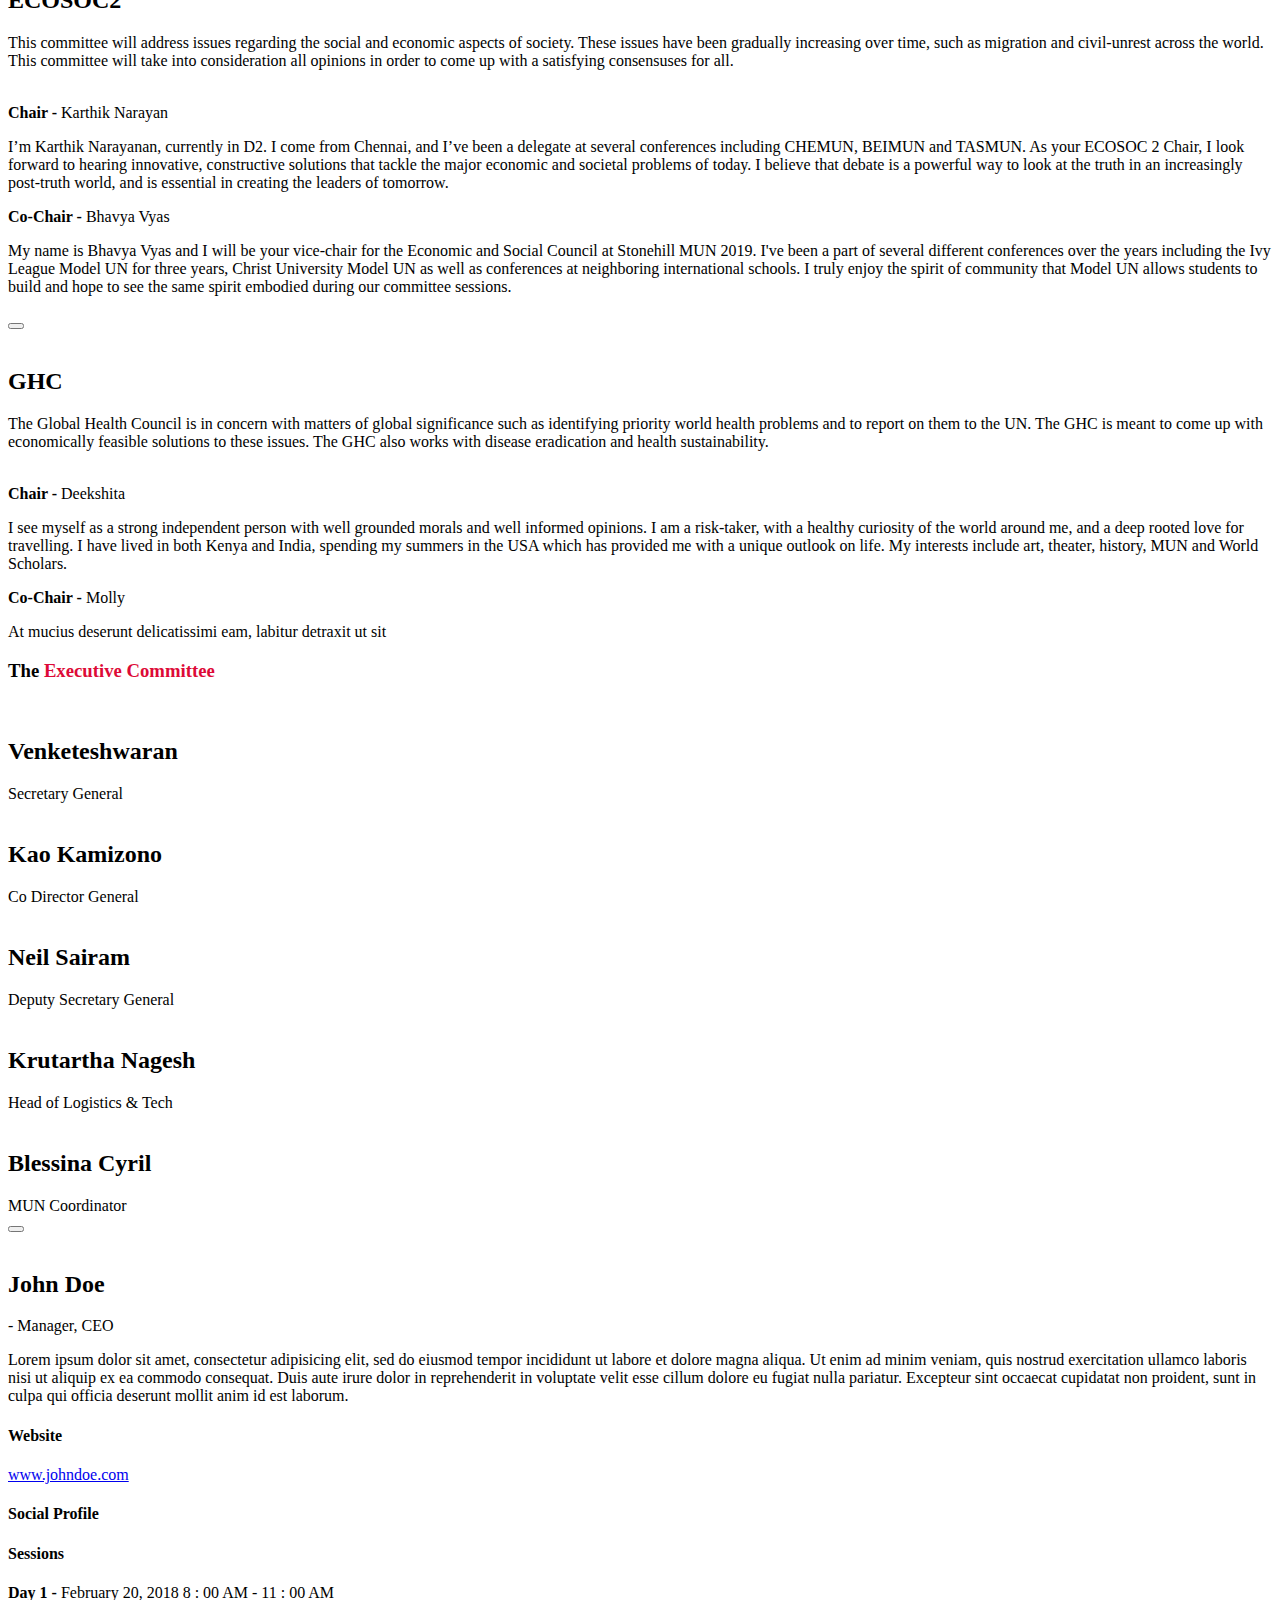
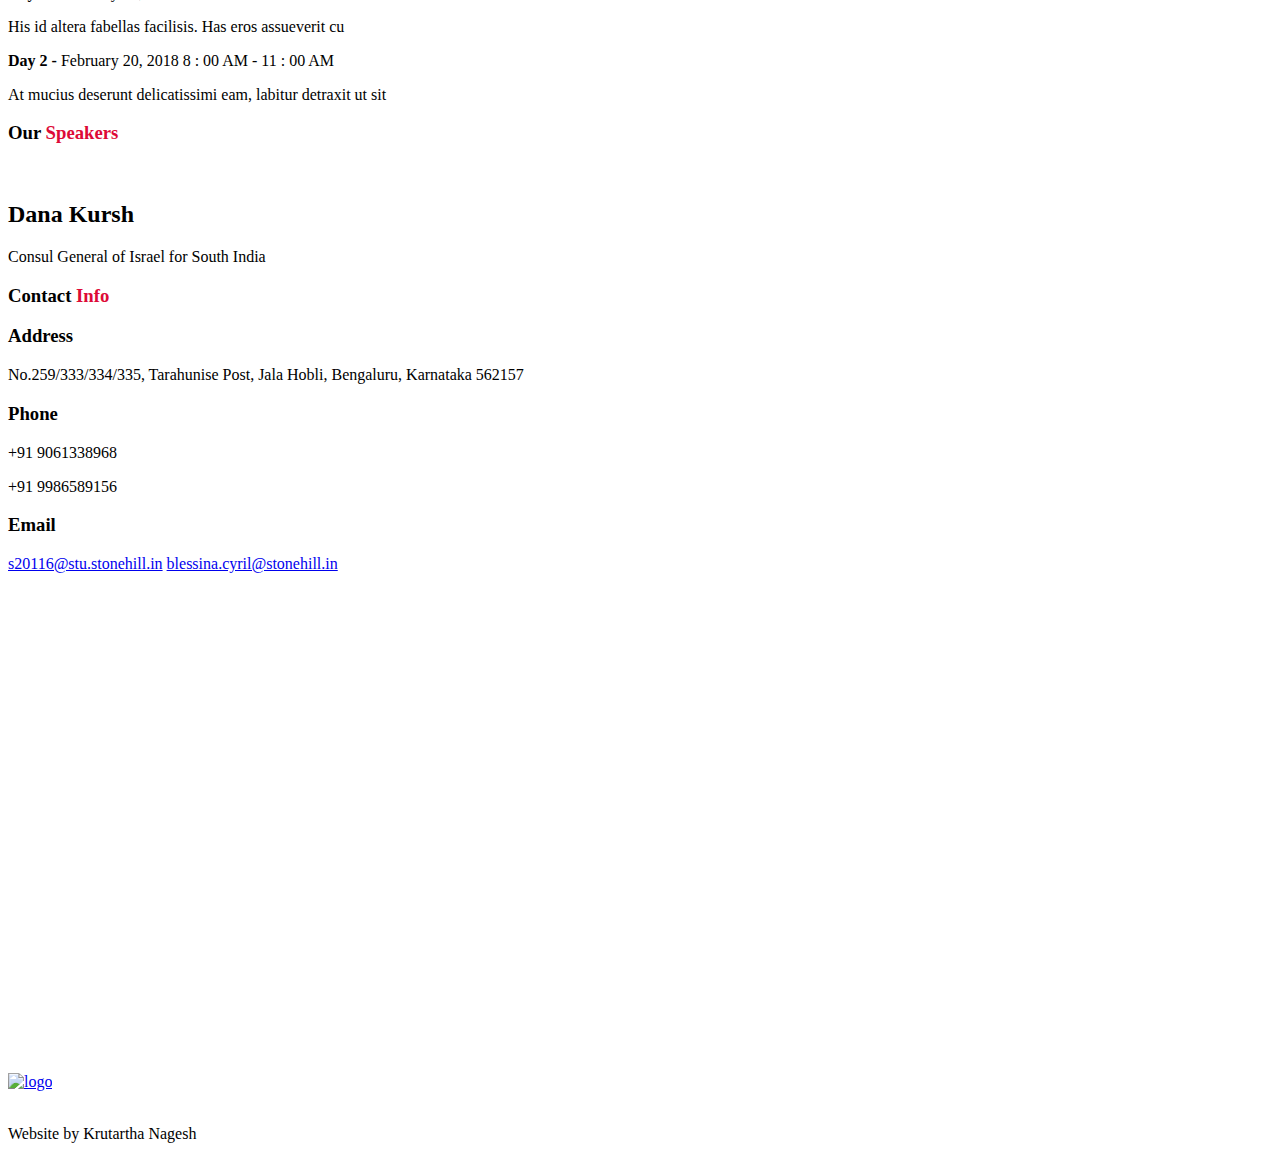
==== commit e8d5c7a6: "a new section where chairs can upload their documents #1" ====
--- a/index.html
+++ b/index.html
@@ -7,10 +7,11 @@
 	<meta name="viewport" content="width=device-width, initial-scale=1">
 	<!-- The above 3 meta tags *must* come first in the head; any other head content must come *after* these tags -->
 
-	<title></title>
+	<title>Stonehill MUN</title>
 
 	<!-- Google font -->
 	<link href="https://fonts.googleapis.com/css?family=Poppins:400,700,900" rel="stylesheet">
+	<link href="https://fonts.googleapis.com/css?family=Roboto&display=swap" rel="stylesheet">
 
 	<!-- Bootstrap -->
 	<link type="text/css" rel="stylesheet" href="css/bootstrap.min.css" />
@@ -67,7 +68,6 @@
 					<li><a href="#committees">Committees</a></li>
 					<li><a href="#executive">The Executive Committee</a></li>
 					<li><a href="#speakers">Speakers</a></li>
-					<li><a href="#sponsors">Sponsors</a></li>
 					<li><a href="#contact">Contact</a></li>
 				</ul>
 			</nav>
@@ -80,7 +80,8 @@
 	<!-- Home -->
 	<div id="home">
 		<!-- background image -->
-		<div class="section-bg" style="background-image:url(./img/bg.jpg)" data-stellar-background-ratio="0.5"></div>
+		<div class="section-bg" style="background-image:url(./img/logo_1920x1080.png)"
+			data-stellar-background-ratio="0.5"></div>
 		<!-- /background image -->
 
 		<!-- home wrapper -->
@@ -91,11 +92,25 @@
 				<div class="row">
 					<!-- home content -->
 					<div class="col-md-8 col-md-offset-2">
-						<div class="home-content">
-							<h1>Lorem ipsum dolor sit amet</h1>
-							<h4 class="lead">Lorem ipsum dolor sit amet, consectetur adipisicing elit, sed do eiusmod
-								tempor incididunt ut labore et dolore magna aliqua.</h4>
-							<a href="#" class="main-btn">Buy Ticket</a>
+						<div class="home-content ">
+							<br>
+							<br>
+							<br>
+							<h1 style="font-family: 'Roboto', sans-serif;">Welcome to Stonehill MUN!</h1>
+							<br>
+							<p style="font-family: 'Roboto', sans-serif;" class="lead text-dark">For the first time in
+								history, Stonehill International School
+								invites you to the 1st Annual MUN! As a simulation of the United Nations, SISMUN thrives
+								to encourage and empower all students to come together to research, caucus, debate,
+								support and pass resolutions to solve issues of global importance, to build a brighter
+								world.
+								I welcome you to a conference that, no doubt, will leave you a more confident, brave and
+								knowledgeable version of yourself. As a delegate, you will have the opportunity to learn
+								about different cultures from fun, diverse and intelligent individuals who will motivate
+								and challenge you to become a better speaker and debater. The topics that will be
+								discussed will be ECOSOC (2), DISEC and GHC.</p>
+							<br>
+							<h4 class="text-right">-Venkateshwaran, Secretary-General </h4>
 						</div>
 					</div>
 					<!-- /home content -->
@@ -123,12 +138,16 @@
 				<div class="col-md-8 col-md-offset-2 text-center">
 					<!-- about content -->
 					<div class="about-content">
-						<p>Lorem ipsum dolor sit amet, consectetur adipisicing elit, sed do eiusmod tempor incididunt ut
-							labore et dolore magna aliqua. Ut enim ad minim veniam, quis nostrud exercitation ullamco
-							laboris nisi ut aliquip ex ea commodo consequat. Duis aute irure
-							dolor in reprehenderit in voluptate velit esse cillum dolore eu fugiat nulla pariatur.
-							Excepteur sint occaecat cupidatat non proident, sunt in culpa qui officia deserunt mollit
-							anim id est laborum.</p>
+						<p style="font-family: 'Roboto', sans-serif;">We aspire to make this SISMUN nothing like a
+							one-day ordinary conference, and we strongly believe in the power of education through MUN.
+							The members of the Secretariat are working diligently to deliver a variety of enthralling
+							committees and fruitful debates through providing a platform of meaningful diplomatic
+							dialogue. We believe that the diverse passion and the qualification of our members will
+							allow them to provide you an excellent experience unparalleled at any other MUN conference.
+							In addition, the conference also provides opportunities for individuals to showcase their
+							talent and win awards. <br>
+							<p><strong>With that, we invite you to be a part of the SISMUN 2019.</strong></p>
+						</p>
 					</div>
 					<!-- /about content -->
 
@@ -216,109 +235,93 @@
 				<!-- /section title -->
 
 				<div class="col-md-8 col-md-offset-2">
-						<!-- event -->
-						<div class="event">
-							<div class="event-day">
-								<div>
-									<span class="day">16</span>
-									<span class="year">Feb, 2018</span>
-								</div>
-							</div>
-							<div class="event-content">
-								<p class="event-time"><i class="fa fa-clock-o"></i> 8 : 00 AM - 9 : 00 AM</p>
-								<h3 class="event-title">Introduction and Opening Ceremony</h3>
-								<p>Address by guest speakers and briefing</p>
-								<p>By <a href="#">John Doe</a></p>
-							</div>
-						</div>
-						<!-- /event -->
-
-						<!-- event -->
-						<div class="event">
-							<div class="event-hour"></div>
-							<div class="event-content">
-								<p class="event-time"><i class="fa fa-clock-o"></i> 9 : 00 AM - 9 : 45 AM</p>
-								<h3 class="event-title">Lobbying</h3>
-								<p>Lorem ipsum dolor sit amet, consectetur adipisicing elit, sed do eiusmod tempor
-									incididunt ut labore et dolore magna aliqua.</p>
-								<p>By <a href="#">John Doe</a></p>
-							</div>
-						</div>
-						<div class="event">
-							<div class="event-hour"></div>
-							<div class="event-content">
-								<p class="event-time"><i class="fa fa-clock-o"></i> 9 : 45 AM - 10 : 00 AM</p>
-								<h3 class="event-title">GSL Speeches</h3>
-								<p>Lorem ipsum dolor sit amet, consectetur adipisicing elit, sed do eiusmod tempor
-									incididunt ut labore et dolore magna aliqua.</p>
-								<p>By <a href="#">John Doe</a></p>
-							</div>
-						</div>
-
-						<div class="event">
-							<div class="event-hour"></div>
-							<div class="event-content">
-								<p class="event-time"><i class="fa fa-clock-o"></i> 10 : 00 AM - 12 : 45 PM</p>
-								<h3 class="event-title">Debate session 1</h3>
-								<p>Lorem ipsum dolor sit amet, consectetur adipisicing elit, sed do eiusmod tempor
-									incididunt ut labore et dolore magna aliqua.</p>
-								<p>By <a href="#">John Doe</a></p>
-							</div>
-						</div>
-
-						<!-- /event -->
-
-						<!-- event -->
-						<div class="event">
-							<div class="event-day">
-								<div>
-									<span class="year">Break</span>
-								</div>
-							</div>
-							<div class="event-content">
-								<p class="event-time"><i class="fa fa-clock-o"></i> 01 : 00 PM - 01 : 45 PM</p>
-								<h3 class="event-title">Lunch</h3>
-								<p>Lorem ipsum dolor sit amet, consectetur adipisicing elit, sed do eiusmod tempor
-									incididunt ut labore et dolore magna aliqua.</p>
-								<p>By <a href="#">John Doe</a></p>
-							</div>
-						</div>
-
-						<div class="event">
-							<div class="event-hour"></div>
-							<div class="event-content">
-								<p class="event-time"><i class="fa fa-clock-o"></i> 02 : 00 PM - 04 : 00 PM</p>
-								<h3 class="event-title">Debate session 2</h3>
-								<p>Lorem ipsum dolor sit amet, consectetur adipisicing elit, sed do eiusmod tempor
-									incididunt ut labore et dolore magna aliqua.</p>
-								<p>By <a href="#">John Doe</a></p>
-							</div>
-						</div>
-
-						<div class="event">
-							<div class="event-hour"></div>
-							<div class="event-content">
-								<p class="event-time"><i class="fa fa-clock-o"></i> 04 : 00 PM - 04 : 30 PM</p>
-								<h3 class="event-title">Award Ceremony</h3>
-								<p>Lorem ipsum dolor sit amet, consectetur adipisicing elit, sed do eiusmod tempor
-									incididunt ut labore et dolore magna aliqua.</p>
-								<p>By <a href="#">John Doe</a></p>
-							</div>
-						</div>
-						<!-- /event -->
-
-
-					</div>
-
-					<div class="download-btn">
-						<a href="#" class="main-btn">Download Schedule</a>
-					</div>
-
-				</div>
-			</div>
-			<!-- /row -->
-		</div>
-		<!-- /container -->
+					<!-- event -->
+					<div class="event">
+						<div class="event-day">
+							<div>
+								<span class="day">15</span>
+								<span class="year">Feb, 2018</span>
+							</div>
+						</div>
+						<div class="event-content">
+							<p class="event-time"><i class="fa fa-clock-o"></i> 8 : 00 AM - 9 : 00 AM</p>
+							<h3 class="event-title">INTRODUCTION AND OPENING CEREMONY</h3>
+						</div>
+					</div>
+					<!-- /event -->
+
+					<!-- event -->
+					<div class="event">
+						<div class="event-hour"></div>
+						<div class="event-content">
+							<p class="event-time"><i class="fa fa-clock-o"></i> 9 : 00 AM - 9 : 45 AM</p>
+							<h3 class="event-title">LOBBYING</h3>
+
+						</div>
+					</div>
+					<div class="event">
+						<div class="event-hour"></div>
+						<div class="event-content">
+							<p class="event-time"><i class="fa fa-clock-o"></i> 9 : 45 AM - 10 : 00 AM</p>
+							<h3 class="event-title">GSL SPEECHES</h3>
+						</div>
+					</div>
+
+					<div class="event">
+						<div class="event-hour"></div>
+						<div class="event-content">
+							<p class="event-time"><i class="fa fa-clock-o"></i> 10 : 00 AM - 12 : 45 PM</p>
+							<h3 class="event-title">DEBATE SESSION 1</h3>
+
+						</div>
+					</div>
+
+					<!-- /event -->
+
+					<!-- event -->
+					<div class="event">
+						<div class="event-day">
+							<div>
+								<span class="year">Break</span>
+							</div>
+						</div>
+						<div class="event-content">
+							<p class="event-time"><i class="fa fa-clock-o"></i> 01 : 00 PM - 01 : 45 PM</p>
+							<h3 class="event-title">LUNCH</h3>
+						</div>
+					</div>
+
+					<div class="event">
+						<div class="event-hour"></div>
+						<div class="event-content">
+							<p class="event-time"><i class="fa fa-clock-o"></i> 02 : 00 PM - 04 : 00 PM</p>
+							<h3 class="event-title">DEBATE SESSION 2</h3>
+
+						</div>
+					</div>
+
+					<div class="event">
+						<div class="event-hour"></div>
+						<div class="event-content">
+							<p class="event-time"><i class="fa fa-clock-o"></i> 04 : 00 PM - 04 : 30 PM</p>
+							<h3 class="event-title">AWARD CEREMONY</h3>
+
+						</div>
+					</div>
+					<!-- /event -->
+
+
+				</div>
+
+				<div class="download-btn">
+					<a href="./assets/schedule.pdf" class="main-btn">Download Schedule</a>
+				</div>
+
+			</div>
+		</div>
+		<!-- /row -->
+	</div>
+	<!-- /container -->
 	</div>
 	<!-- /Event Schedule -->
 
@@ -355,7 +358,7 @@
 				<div class="col-md-3 col-sm-5">
 					<div class="speaker" data-toggle="modal" data-target="#speaker-modal-2">
 						<div class="speaker-img">
-							<img src="./img/speaker02.jpg" alt="">
+							<img src="./img/ecosoc_450x650.jpg" alt="">
 						</div>
 						<div class="speaker-body">
 							<div class="speaker-content">
@@ -371,7 +374,7 @@
 				<div class="col-md-3 col-sm-5">
 					<div class="speaker" data-toggle="modal" data-target="#speaker-modal-3">
 						<div class="speaker-img">
-							<img src="./img/speaker03.jpg" alt="">
+							<img src="./img/ecosoc2_450x650.jpg" alt="">
 						</div>
 						<div class="speaker-body">
 							<div class="speaker-content">
@@ -388,7 +391,7 @@
 				<div class="col-md-3 col-sm-5">
 					<div class="speaker" data-toggle="modal" data-target="#speaker-modal-4">
 						<div class="speaker-img">
-							<img src="./img/speaker01.jpg" alt="">
+							<img src="./img/ghc_450x650.jpg" alt="">
 						</div>
 						<div class="speaker-body">
 							<div class="speaker-content">
@@ -399,12 +402,12 @@
 					</div>
 				</div>
 				<!-- /speaker -->
-
-
-
-
+				<div class="download-btn">
+					<a href="./documents.html" class="main-btn">Download Documents</a>
+				</div>
 				<!-- committee modal -->
 				<!--DISEC-->
+
 				<div id="speaker-modal-1" class="speaker-modal modal fade">
 					<div class="modal-dialog">
 						<div class="modal-content">
@@ -413,7 +416,7 @@
 								<div class="row">
 									<div class="col-md-5">
 										<div class="speaker-modal-img">
-											<img src="./img/speaker-info.jpg" alt="">
+											<img src="./assets/Jayati.jpg" alt="">
 										</div>
 									</div>
 									<div class="col-md-7">
@@ -428,13 +431,30 @@
 											<br>
 											<div class="speaker-events">
 												<div class="speaker-event">
-													<span><strong>Chair -</strong> Jayati Gupta</span>
-													<p>His id altera fabellas facilisis. Has eros assueverit cu</p>
-												</div>
-
+													<span><strong>Chair -</strong>Jayati Gupta</span>
+													<p>Hi! My name is Jayati and I will be the chair for this year’s
+														DISEC committee. I participated in my first MUN when I was in
+														7th grade, absolutely loved it, and have participated in as many
+														as I could since then. They are a wonderful place to gain new
+														experiences. Apart from going to MUNs, I also love to read, play
+														music, and meet new people.
+
+														Space arms trade is an extremely important issue right now; the
+														militarization of space is a constant threat that looms over our
+														futures. In a time of such uncertainty, it falls to us, the
+														future leaders of tomorrow to find a solution.
+													</p>
+												</div>
 												<div class="speaker-event">
-													<span><strong>Co-Chair -</strong> Varun Goyal</span>
-													<p>At mucius deserunt delicatissimi eam, labitur detraxit ut sit</p>
+													<span><strong>Co-Chair -</strong> Diya Gopinath </span>
+													<p>Hi everyone!
+														I am Diya, a grade 11 student at Stonehill International School.
+														I have lived in Bangalore all my life, but I am originally from
+														the state of Kerala. My passions include chemistry, dance, and
+														music. I have been engaged in MUNs since 9th grade and there has
+														been no turning back since! I cannot wait to see the great ideas
+														and resolutions that all you come up with during committee. But,
+														most importantly, don't forget to enjoy yourself!</p>
 												</div>
 											</div>
 
@@ -445,6 +465,7 @@
 						</div>
 					</div>
 				</div>
+
 				<!--ECOSOC1-->
 				<div id="speaker-modal-2" class="speaker-modal modal fade">
 					<div class="modal-dialog">
@@ -452,9 +473,17 @@
 							<button type="button" class="speaker-modal-close" data-dismiss="modal"></button>
 							<div class="modal-body">
 								<div class="row">
-									<div class="col-md-5">
-										<div class="speaker-modal-img">
-											<img src="./img/speaker-info.jpg" alt="">
+									<div class="col-md-5 col-sm-6">
+										<div class="speaker" data-toggle="modal" data-target="">
+											<div class="speaker-img">
+												<img src="./assets/Neil.jpg" alt="">
+											</div>
+											<div class="speaker-body">
+												<div class="speaker-content">
+													<h2>Neil Sairam</h2>
+													<span>Chair</span>
+												</div>
+											</div>
 										</div>
 									</div>
 									<div class="col-md-7">
@@ -469,12 +498,36 @@
 											<div class="speaker-events">
 												<div class="speaker-event">
 													<span><strong>Chair -</strong> Neil Sairam</span>
-													<p>His id altera fabellas facilisis. Has eros assueverit cu</p>
+													<p>I have been to numerous MUNs in not only India but around the
+														world. I participated in MUNs in Mexico, and in India winning
+														the awards of best delegate in numerous committees such as
+														DISEC, and ECOSOC. I have also chaired numerous times before,
+														for Stonehill in their MUN Fest, in previous years. Finally,
+														ECOSOC I will be a committee in which all opinions will be
+														respected; I hope that we can work together during SISMUN, and
+														hopefully pass resolutions which help our world.
+													</p>
 												</div>
 
 												<div class="speaker-event">
 													<span><strong>Co-Chair -</strong> Shreya </span>
-													<p>At mucius deserunt delicatissimi eam, labitur detraxit ut sit</p>
+													<p>My name is Shreya Reddy and I am currently a 11th grade student
+														at Stonehill International School. I believe Model United
+														Nations is the perfect platform for young people to discuss and
+														propose solutions for many global issues at hand, by harnessing
+														skills of collaboration and negotiation, skills that will help
+														make a difference in the future. I am delighted to be part of an
+														event that raises awareness about the largest world problems and
+														brings schools in Bangalore together. I have been a delegate in
+														ILMUNC and have chaired for MUNs within the Stonehill community.
+														I am particularly excited see what everyone has to say about the
+														topic being discussed in ECOSOC, seeing as global warming and
+														air pollution are things that need to be dealt with urgently and
+														a lack of action can cause effects that are bigger than
+														individual countries. I look forward to a day of friendly debate
+														and to learn from all the different perspectives that we shall
+														encounter. Good luck delegates!
+													</p>
 												</div>
 											</div>
 
@@ -495,7 +548,7 @@
 								<div class="row">
 									<div class="col-md-5">
 										<div class="speaker-modal-img">
-											<img src="./img/speaker-info.jpg" alt="">
+											<img src="./assets/Karthik.jpg" alt="">
 										</div>
 									</div>
 									<div class="col-md-7">
@@ -510,13 +563,27 @@
 											<br>
 											<div class="speaker-events">
 												<div class="speaker-event">
-													<span><strong>Chair -</strong> Sachin Rammoorthy</span>
-													<p>His id altera fabellas facilisis. Has eros assueverit cu</p>
+													<span><strong>Chair -</strong> Karthik Narayan</span>
+													<p>I’m Karthik Narayanan, currently in D2. I come from Chennai, and
+														I’ve been a delegate at several conferences including CHEMUN,
+														BEIMUN and TASMUN. As your ECOSOC 2 Chair, I look forward to
+														hearing innovative, constructive solutions that tackle the major
+														economic and societal problems of today. I believe that debate
+														is a powerful way to look at the truth in an increasingly
+														post-truth world, and is essential in creating the leaders of
+														tomorrow.</p>
 												</div>
 
 												<div class="speaker-event">
-													<span><strong>Co-Chair -</strong> Suhotra </span>
-													<p>At mucius deserunt delicatissimi eam, labitur detraxit ut sit</p>
+													<span><strong>Co-Chair -</strong> Bhavya Vyas </span>
+													<p>My name is Bhavya Vyas and I will be your vice-chair for the
+														Economic and Social Council at Stonehill MUN 2019. I've been a
+														part of several different conferences over the years including
+														the Ivy League Model UN for three years, Christ University Model
+														UN as well as conferences at neighboring international schools.
+														I truly enjoy the spirit of community that Model UN allows
+														students to build and hope to see the same spirit embodied
+														during our committee sessions. </p>
 												</div>
 											</div>
 
@@ -537,7 +604,7 @@
 								<div class="row">
 									<div class="col-md-5">
 										<div class="speaker-modal-img">
-											<img src="./img/speaker-info.jpg" alt="">
+											<img src="./assets/Deekshita.jpg" alt="">
 										</div>
 									</div>
 									<div class="col-md-7">
@@ -553,7 +620,13 @@
 											<div class="speaker-events">
 												<div class="speaker-event">
 													<span><strong>Chair -</strong> Deekshita</span>
-													<p>His id altera fabellas facilisis. Has eros assueverit cu</p>
+													<p>I see myself as a strong independent person with well grounded
+														morals and well informed opinions. I am a risk-taker, with a
+														healthy curiosity of the world around me, and a deep rooted love
+														for travelling. I have lived in both Kenya and India, spending
+														my summers in the USA which has provided me with a unique
+														outlook on life. My interests include art, theater, history, MUN
+														and World Scholars. </p>
 												</div>
 
 												<div class="speaker-event">
@@ -592,19 +665,15 @@
 
 				<!-- speaker -->
 				<div class="col-md-4 col-sm-6">
-					<div class="speaker" data-toggle="modal" data-target="#speaker-modal-1">
+					<div class="speaker" data-toggle="modal" data-target="">
 						<div class="speaker-img">
-							<img src="./img/speaker01.jpg" alt="">
+							<img src="./assets/Venkat.jpg" alt="">
 						</div>
 						<div class="speaker-body">
 							<div class="speaker-social">
-								<a href="#"><i class="fa fa-facebook"></i></a>
-								<a href="#"><i class="fa fa-twitter"></i></a>
-								<a href="#"><i class="fa fa-instagram"></i></a>
-								<a href="#"><i class="fa fa fa-linkedin"></i></a>
 							</div>
 							<div class="speaker-content">
-								<h2>Venketeshwaran Shoba Chandrashekaran</h2>
+								<h2>Venketeshwaran</h2>
 								<span>Secretary General</span>
 							</div>
 						</div>
@@ -614,16 +683,12 @@
 
 				<!-- speaker -->
 				<div class="col-md-4 col-sm-6">
-					<div class="speaker" data-toggle="modal" data-target="#speaker-modal-1">
+					<div class="speaker" data-toggle="modal" data-target="">
 						<div class="speaker-img">
-							<img src="./img/speaker02.jpg" alt="">
+							<img src="./assets/Kao.jpg" alt="">
 						</div>
 						<div class="speaker-body">
 							<div class="speaker-social">
-								<a href="#"><i class="fa fa-facebook"></i></a>
-								<a href="#"><i class="fa fa-twitter"></i></a>
-								<a href="#"><i class="fa fa-instagram"></i></a>
-								<a href="#"><i class="fa fa fa-linkedin"></i></a>
 							</div>
 							<div class="speaker-content">
 								<h2>Kao Kamizono</h2>
@@ -636,20 +701,16 @@
 
 				<!-- speaker -->
 				<div class="col-md-4 col-sm-6">
-					<div class="speaker" data-toggle="modal" data-target="#speaker-modal-1">
+					<div class="speaker" data-toggle="modal" data-target="">
 						<div class="speaker-img">
-							<img src="./img/speaker03.jpg" alt="">
+							<img src="./assets/Neil.jpg" alt="">
 						</div>
 						<div class="speaker-body">
 							<div class="speaker-social">
-								<a href="#"><i class="fa fa-facebook"></i></a>
-								<a href="#"><i class="fa fa-twitter"></i></a>
-								<a href="#"><i class="fa fa-instagram"></i></a>
-								<a href="#"><i class="fa fa fa-linkedin"></i></a>
 							</div>
 							<div class="speaker-content">
 								<h2>Neil Sairam</h2>
-								<span>Deputy Secretary General I</span>
+								<span>Deputy Secretary General</span>
 							</div>
 						</div>
 					</div>
@@ -657,138 +718,38 @@
 				<!-- /speaker -->
 
 				<!-- speaker -->
-				<div class="col-md-3 col-sm-5">
-					<div class="speaker" data-toggle="modal" data-target="#speaker-modal-1">
+				<div class="col-md-4 col-sm-6">
+					<div class="speaker" data-toggle="modal" data-target="">
 						<div class="speaker-img">
-							<img src="./img/speaker01.jpg" alt="">
+							<img src="./assets/Kru.jpg" alt="">
 						</div>
 						<div class="speaker-body">
 							<div class="speaker-social">
-								<a href="#"><i class="fa fa-facebook"></i></a>
-								<a href="#"><i class="fa fa-twitter"></i></a>
-								<a href="#"><i class="fa fa-instagram"></i></a>
-								<a href="#"><i class="fa fa fa-linkedin"></i></a>
-							</div>
-							<div class="speaker-content">
-								<h2>Add name here</h2>
-								<span>Deputy Secretary General II</span>
-							</div>
-						</div>
-					</div>
-				</div>
-				<!-- /speaker -->
-
-				<!-- speaker -->
-				<div class="col-md-3 col-sm-5">
-					<div class="speaker" data-toggle="modal" data-target="#speaker-modal-1">
-						<div class="speaker-img">
-							<img src="./img/speaker02.jpg" alt="">
-						</div>
-						<div class="speaker-body">
-							<div class="speaker-social">
-								<a href="#"><i class="fa fa-facebook"></i></a>
-								<a href="#"><i class="fa fa-twitter"></i></a>
-								<a href="#"><i class="fa fa-instagram"></i></a>
-								<a href="#"><i class="fa fa fa-linkedin"></i></a>
-							</div>
-							<div class="speaker-content">
-								<h2>Add name here</h2>
-								<span>Head of Secretariat </span>
-							</div>
-						</div>
-					</div>
-				</div>
-				<!-- /speaker -->
-
-				<!-- speaker -->
-				<div class="col-md-3 col-sm-5">
-					<div class="speaker" data-toggle="modal" data-target="#speaker-modal-1">
-						<div class="speaker-img">
-							<img src="./img/speaker03.jpg" alt="">
-						</div>
-						<div class="speaker-body">
-							<div class="speaker-social">
-								<a href="#"><i class="fa fa-facebook"></i></a>
-								<a href="#"><i class="fa fa-twitter"></i></a>
-								<a href="#"><i class="fa fa-instagram"></i></a>
-								<a href="#"><i class="fa fa fa-linkedin"></i></a>
-							</div>
-							<div class="speaker-content">
-								<h2>Andrea Blas</h2>
-								<span>Head of Media</span>
-							</div>
-						</div>
-					</div>
-				</div>
-				<!-- /speaker -->
-
-				<!-- speaker -->
-				<div class="col-md-3 col-sm-5">
-					<div class="speaker" data-toggle="modal" data-target="#speaker-modal-1">
-						<div class="speaker-img">
-							<img src="./img/speaker01.jpg" alt="">
-						</div>
-						<div class="speaker-body">
-							<div class="speaker-social">
-								<a href="#"><i class="fa fa-facebook"></i></a>
-								<a href="#"><i class="fa fa-twitter"></i></a>
-								<a href="#"><i class="fa fa-instagram"></i></a>
-								<a href="#"><i class="fa fa fa-linkedin"></i></a>
 							</div>
 							<div class="speaker-content">
 								<h2>Krutartha Nagesh</h2>
-								<span>Head of Technology</span>
+								<span>Head of Logistics & Tech</span>
 							</div>
 						</div>
 					</div>
 				</div>
 				<!-- /speaker -->
-
-				<div class="col-md-2 col-sm-3"></div>
-
 				<!-- speaker -->
 				<div class="col-md-4 col-sm-6">
-					<div class="speaker" data-toggle="modal" data-target="#speaker-modal-1">
+					<div class="speaker" data-toggle="modal" data-target="">
 						<div class="speaker-img">
-							<img src="./img/speaker02.jpg" alt="">
+							<img src="./assets/blessina.jpg" alt="">
 						</div>
 						<div class="speaker-body">
-							<div class="speaker-social">
-								<a href="#"><i class="fa fa-facebook"></i></a>
-								<a href="#"><i class="fa fa-twitter"></i></a>
-								<a href="#"><i class="fa fa-instagram"></i></a>
-								<a href="#"><i class="fa fa fa-linkedin"></i></a>
-							</div>
 							<div class="speaker-content">
 								<h2>Blessina Cyril</h2>
-								<span>Event Supervisor I</span>
+								<span>MUN Coordinator</span>
 							</div>
 						</div>
 					</div>
 				</div>
 				<!-- /speaker -->
 
-				<!-- speaker -->
-				<div class="col-md-4 col-sm-6">
-					<div class="speaker" data-toggle="modal" data-target="#speaker-modal-1">
-						<div class="speaker-img">
-							<img src="./img/speaker03.jpg" alt="">
-						</div>
-						<div class="speaker-body">
-							<div class="speaker-social">
-								<a href="#"><i class="fa fa-facebook"></i></a>
-								<a href="#"><i class="fa fa-twitter"></i></a>
-								<a href="#"><i class="fa fa-instagram"></i></a>
-								<a href="#"><i class="fa fa fa-linkedin"></i></a>
-							</div>
-							<div class="speaker-content">
-								<h2>Saleth Premson</h2>
-								<span>Event Supervisor II</span>
-							</div>
-						</div>
-					</div>
-				</div>
-				<!-- /speaker -->
 
 				<!-- speaker modal -->
 				<div id="speaker-modal-1" class="speaker-modal modal fade">
@@ -869,134 +830,22 @@
 					<h3 class="title"><span>Our</span> <span style="color: #dd0a37;">Speakers</span></h3>
 				</div>
 				<!-- section title -->
-
+				<div class="col-md-4 col-sm-6"></div>
 				<!-- speaker -->
 				<div class="col-md-4 col-sm-6">
-					<div class="speaker" data-toggle="modal" data-target="#speaker-modal-1">
+					<div class="speaker" data-toggle="modal" data-target="">
 						<div class="speaker-img">
-							<img src="./img/speaker01.jpg" alt="">
+							<img src="./assets/dana.jpg" alt="">
 						</div>
 						<div class="speaker-body">
-							<div class="speaker-social">
-								<a href="#"><i class="fa fa-facebook"></i></a>
-								<a href="#"><i class="fa fa-twitter"></i></a>
-								<a href="#"><i class="fa fa-instagram"></i></a>
-								<a href="#"><i class="fa fa fa-linkedin"></i></a>
-							</div>
 							<div class="speaker-content">
-								<h2>John Doe</h2>
-								<span>Manager, CEO</span>
+								<h2>Dana Kursh</h2>
+								<span>Consul General of Israel for South India</span>
 							</div>
 						</div>
 					</div>
 				</div>
 				<!-- /speaker -->
-
-				<!-- speaker -->
-				<div class="col-md-4 col-sm-6">
-					<div class="speaker" data-toggle="modal" data-target="#speaker-modal-1">
-						<div class="speaker-img">
-							<img src="./img/speaker02.jpg" alt="">
-						</div>
-						<div class="speaker-body">
-							<div class="speaker-social">
-								<a href="#"><i class="fa fa-facebook"></i></a>
-								<a href="#"><i class="fa fa-twitter"></i></a>
-								<a href="#"><i class="fa fa-instagram"></i></a>
-								<a href="#"><i class="fa fa fa-linkedin"></i></a>
-							</div>
-							<div class="speaker-content">
-								<h2>John Doe</h2>
-								<span>Manager, CEO</span>
-							</div>
-						</div>
-					</div>
-				</div>
-				<!-- /speaker -->
-
-				<!-- speaker -->
-				<div class="col-md-4 col-sm-6">
-					<div class="speaker" data-toggle="modal" data-target="#speaker-modal-1">
-						<div class="speaker-img">
-							<img src="./img/speaker03.jpg" alt="">
-						</div>
-						<div class="speaker-body">
-							<div class="speaker-social">
-								<a href="#"><i class="fa fa-facebook"></i></a>
-								<a href="#"><i class="fa fa-twitter"></i></a>
-								<a href="#"><i class="fa fa-instagram"></i></a>
-								<a href="#"><i class="fa fa fa-linkedin"></i></a>
-							</div>
-							<div class="speaker-content">
-								<h2>John Doe</h2>
-								<span>Manager, CEO</span>
-							</div>
-						</div>
-					</div>
-				</div>
-				<!-- /speaker -->
-
-				<!-- speaker modal -->
-				<div id="speaker-modal-1" class="speaker-modal modal fade">
-					<div class="modal-dialog">
-						<div class="modal-content">
-							<button type="button" class="speaker-modal-close" data-dismiss="modal"></button>
-							<div class="modal-body">
-								<div class="row">
-									<div class="col-md-5">
-										<div class="speaker-modal-img">
-											<img src="./img/speaker-info.jpg" alt="">
-										</div>
-									</div>
-									<div class="col-md-7">
-										<div class="speaker-modal-content">
-											<h2 class="speaker-name">John Doe</h2>
-											<span class="speaker-job">- Manager, CEO</span>
-
-											<p>Lorem ipsum dolor sit amet, consectetur adipisicing elit, sed do eiusmod
-												tempor incididunt ut labore et dolore magna aliqua. Ut enim ad minim
-												veniam, quis nostrud exercitation ullamco laboris nisi ut aliquip ex ea
-												commodo consequat. Duis aute
-												irure dolor in reprehenderit in voluptate velit esse cillum dolore eu
-												fugiat nulla pariatur. Excepteur sint occaecat cupidatat non proident,
-												sunt in culpa qui officia deserunt mollit anim id est laborum.</p>
-
-											<div class="speaker-website">
-												<h4>Website</h4>
-												<a href="#">www.johndoe.com</a>
-											</div>
-
-											<div class="speaker-social">
-												<h4>Social Profile</h4>
-												<a href="#"><i class="fa fa-facebook"></i></a>
-												<a href="#"><i class="fa fa-twitter"></i></a>
-												<a href="#"><i class="fa fa-instagram"></i></a>
-												<a href="#"><i class="fa fa fa-linkedin"></i></a>
-											</div>
-
-											<div class="speaker-events">
-												<h4>Sessions</h4>
-												<div class="speaker-event">
-													<span><strong>Day 1 -</strong> February 20, 2018 8 : 00 AM - 11 : 00
-														AM</span>
-													<p>His id altera fabellas facilisis. Has eros assueverit cu</p>
-												</div>
-
-												<div class="speaker-event">
-													<span><strong>Day 2 -</strong> February 20, 2018 8 : 00 AM - 11 : 00
-														AM</span>
-													<p>At mucius deserunt delicatissimi eam, labitur detraxit ut sit</p>
-												</div>
-											</div>
-
-										</div>
-									</div>
-								</div>
-							</div>
-						</div>
-					</div>
-				</div>
-				<!-- /speaker modal -->
 			</div>
 			<!-- /row -->
 		</div>
@@ -1029,7 +878,8 @@
 				<div class="col-sm-4">
 					<div class="contact">
 						<h3>Phone</h3>
-						<p>080 4341 8300</p>
+						<p>+91 9061338968</p>
+						<p>+91 9986589156</p>
 					</div>
 				</div>
 				<!-- /contact -->
@@ -1039,6 +889,8 @@
 					<div class="contact">
 						<h3>Email</h3>
 						<a href="#">s20116@stu.stonehill.in</a>
+						<a href="#">blessina.cyril@stonehill.in</a>
+
 					</div>
 				</div>
 				<!-- /contact -->
@@ -1049,26 +901,28 @@
 		<!-- /container -->
 
 		<!-- Map -->
-		<div class="mapouter">
-			<div class="gmap_canvas"><iframe width="600" height="500" id="gmap_canvas"
-					src="https://maps.google.com/maps?q=stonehill%20international%20school&t=&z=13&ie=UTF8&iwloc=&output=embed"
-					frameborder="0" scrolling="no" marginheight="0" marginwidth="0"></iframe><a
-					href="https://www.maps-erstellen.de"></a></div>
-			<style>
-				.mapouter {
-					position: relative;
-					text-align: right;
-					height: 500px;
-					width: 600px;
-				}
-
-				.gmap_canvas {
-					overflow: hidden;
-					background: none !important;
-					height: 500px;
-					width: 1000px;
-				}
-			</style>
+		<div class="container-fluid">
+			<div class="mapouter">
+				<div class="gmap_canvas"><iframe width="600" height="500" id="gmap_canvas"
+						src="https://maps.google.com/maps?q=stonehill%20international%20school&t=&z=13&ie=UTF8&iwloc=&output=embed"
+						frameborder="0" scrolling="no" marginheight="0" marginwidth="0"></iframe><a
+						href="https://www.maps-erstellen.de"></a></div>
+				<style>
+					.mapouter {
+						position: relative;
+						text-align: right;
+						height: 500px;
+						width: 600px;
+					}
+
+					.gmap_canvas {
+						overflow: hidden;
+						background: none !important;
+						height: 500px;
+						width: 1000px;
+					}
+				</style>
+			</div>
 		</div>
 
 		<!-- /Map -->
@@ -1086,34 +940,24 @@
 				<div class="col-md-4 col-md-push-4">
 					<div class="footer-brand">
 						<a class="logo" href="index.html">
-							<img class="logo-img" src="./img/logo.png" alt="logo">
+							<img id='image' class="logo-img" src="./img/logo.png" alt="logo">
 						</a>
 					</div>
 				</div>
 				<!-- /footer logo -->
 
 				<!-- contact social -->
-				<div class="col-md-4 col-md-push-4">
-					<div class="contact-social">
-						<a href="#"><i class="fa fa-facebook"></i></a>
-						<a href="#"><i class="fa fa-twitter"></i></a>
-						<a href="#"><i class="fa fa-google-plus"></i></a>
-						<a href="#"><i class="fa fa-instagram"></i></a>
-						<a href="#"><i class="fa fa-pinterest"></i></a>
-						<a href="#"><i class="fa fa fa-linkedin"></i></a>
-					</div>
+				<div class="col-md-4 col-md-push-6">
+					<br>
+					<p>Website by Krutartha Nagesh</p>
+
 				</div>
 				<!-- /contact social -->
 
 				<!-- copyright -->
 				<div class="col-md-4 col-md-pull-8">
-					<span class="copyright">
-						<!-- Link back to Colorlib can't be removed. Template is licensed under CC BY 3.0. -->
-						Copyright &copy;
-						<script>document.write(new Date().getFullYear());</script> All rights reserved | This template
-						is made with <i class="fa fa-heart-o" aria-hidden="true"></i> by <a href="https://colorlib.com"
-							target="_blank">Colorlib</a>
-						<!-- Link back to Colorlib can't be removed. Template is licensed under CC BY 3.0. --></span>
+
+					<!-- Link back to Colorlib can't be removed. Template is licensed under CC BY 3.0. --></span>
 				</div>
 				<!-- /copyright -->
 
@@ -1132,11 +976,11 @@
 	<script src="js/jquery.stellar.min.js"></script>
 	<script async defer
 		src="https://maps.googleapis.com/maps/api/js?key=AIzaSyCByqlrahCad5Y2pA4-DoUyJZpONuYou7Y&callback=initMap">
-		</script>
+	</script>
 	<script src="js/google-map.js"></script>
 	<script src="js/jquery.countTo.js"></script>
 	<script src="js/main.js"></script>
 
 </body>
 
-</html>
+</html>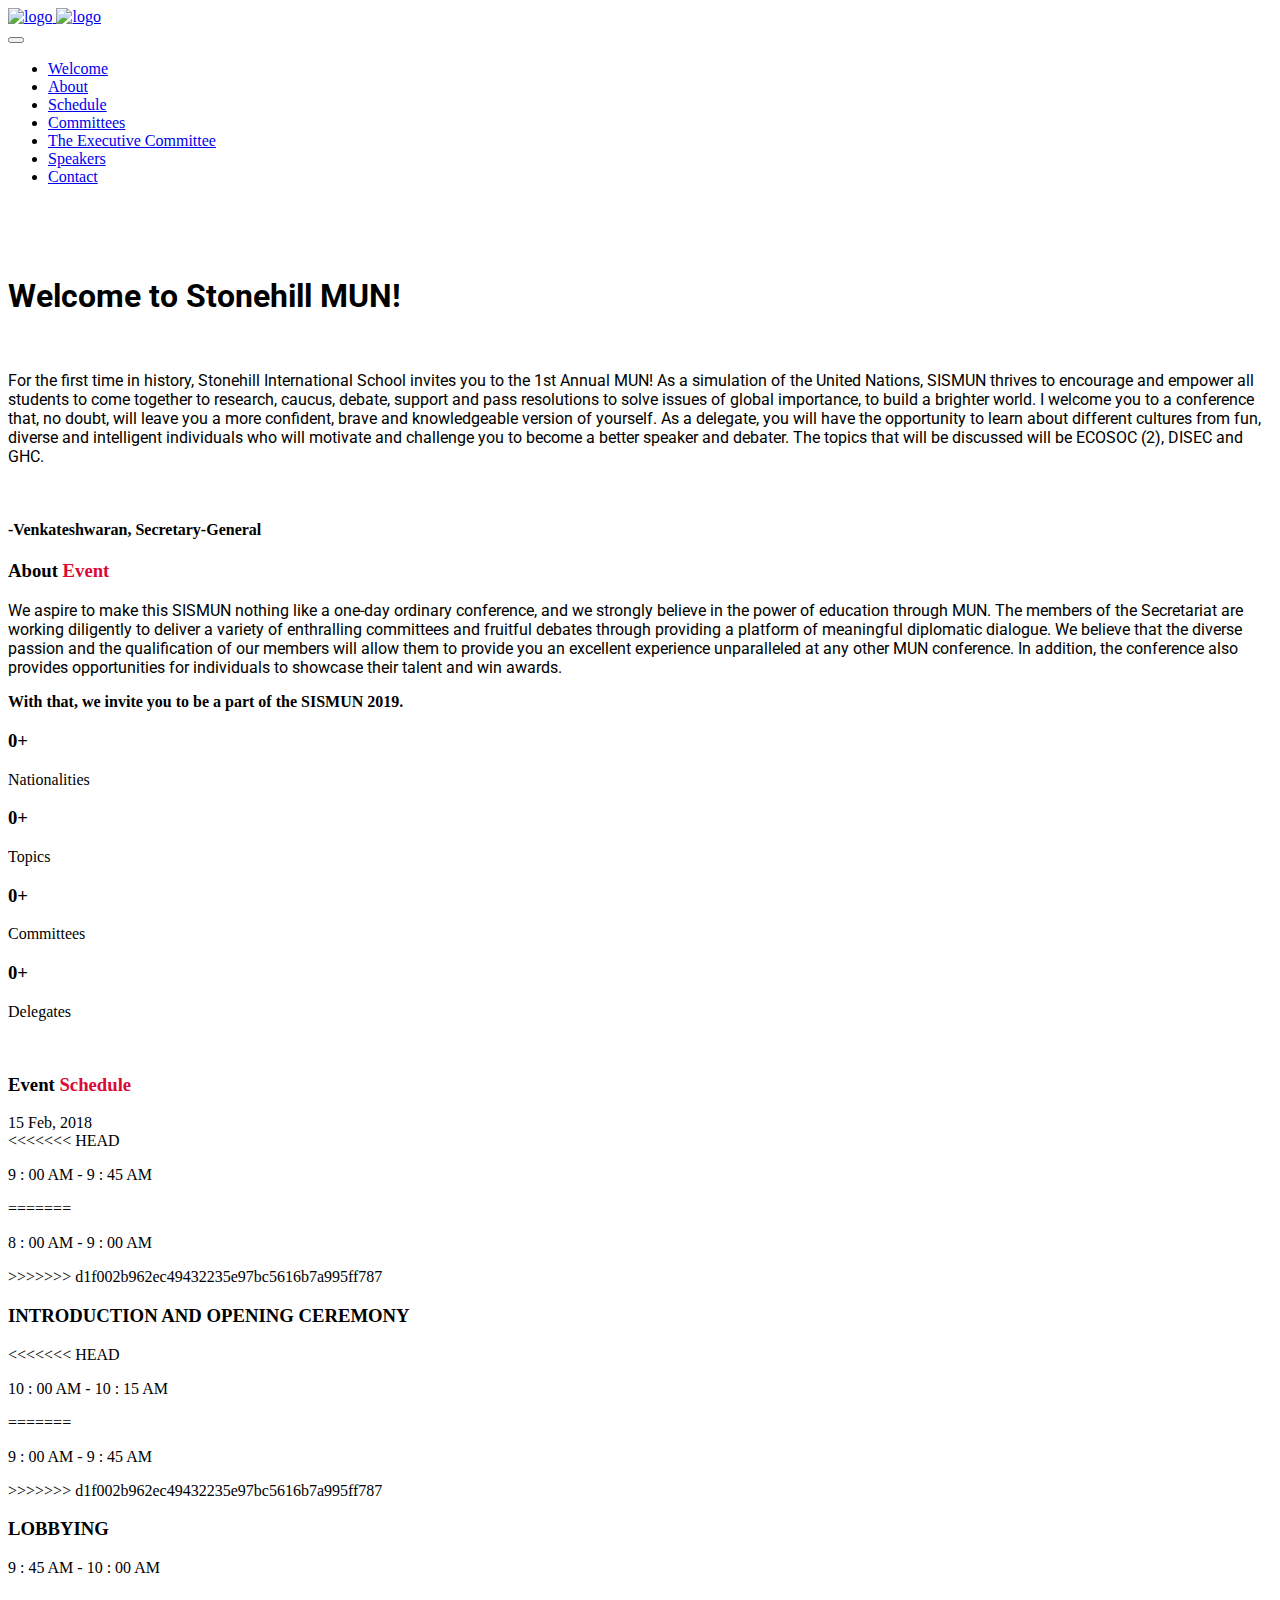
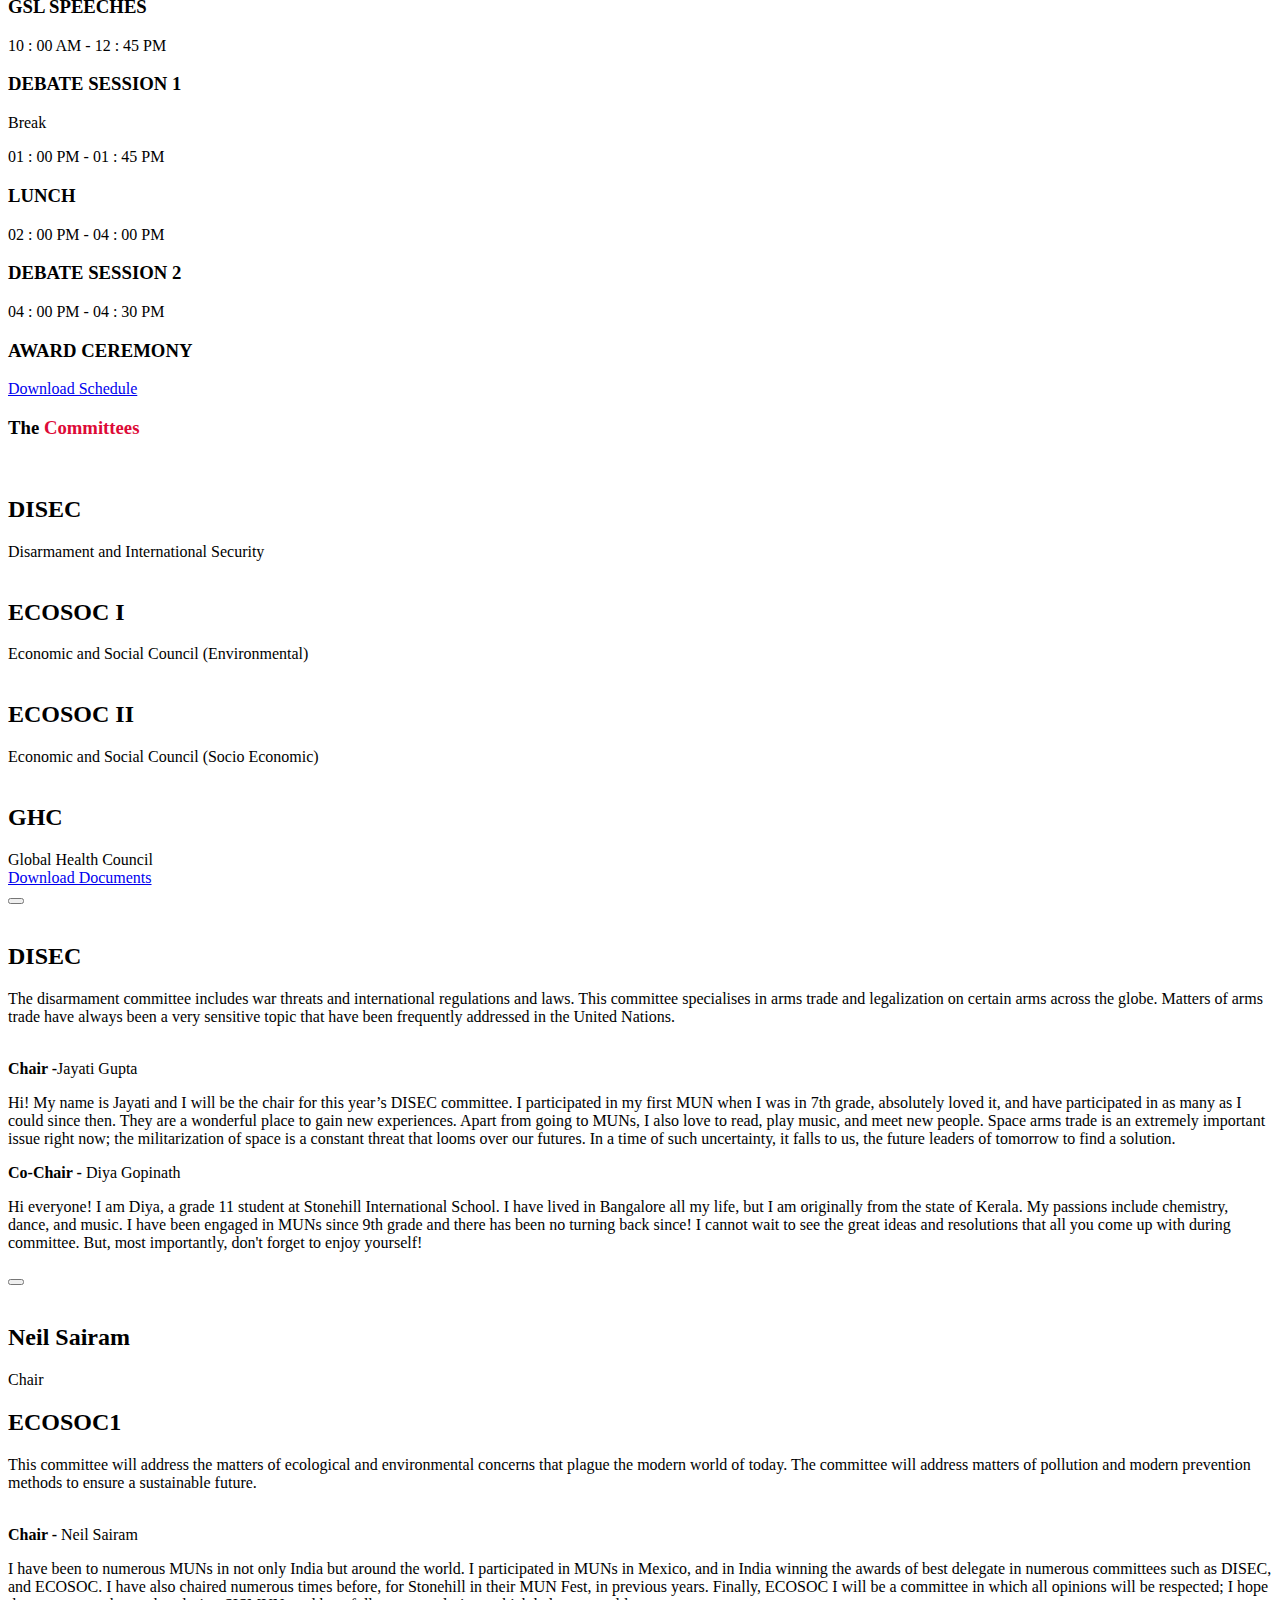
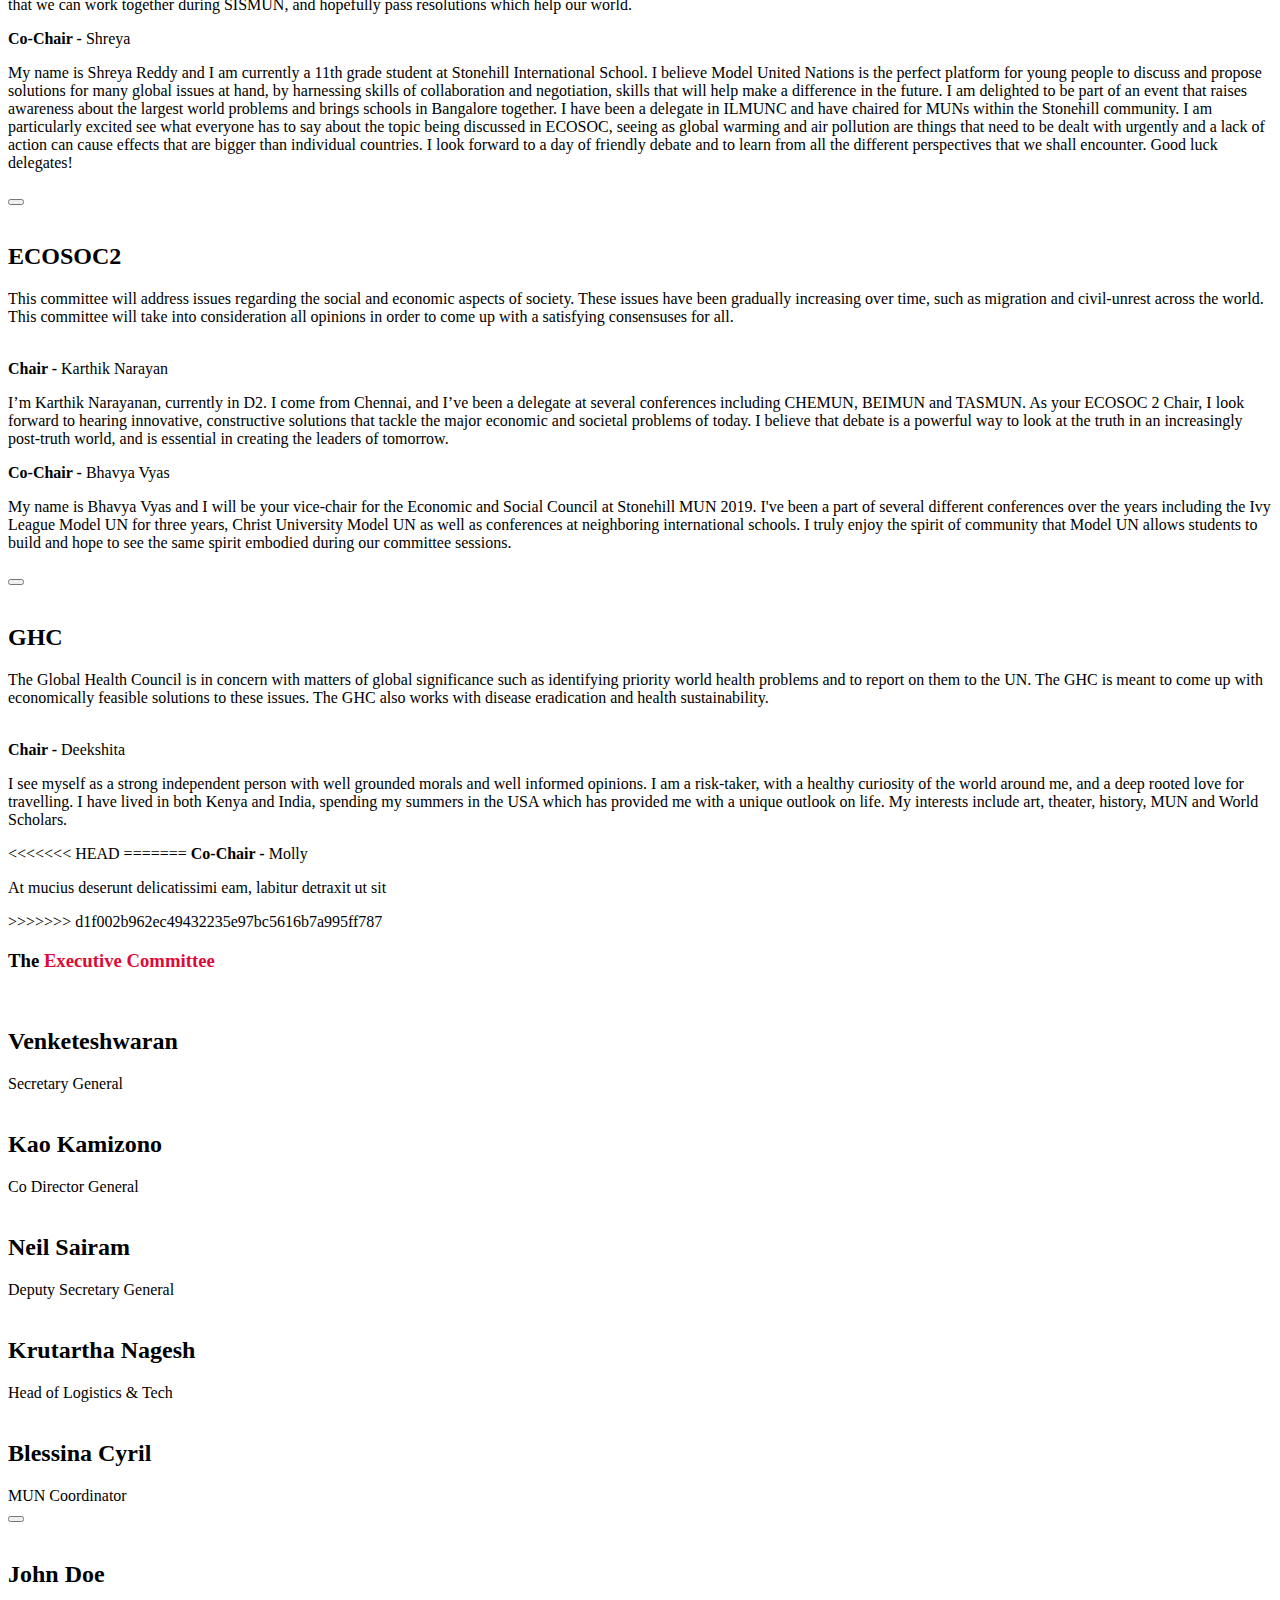
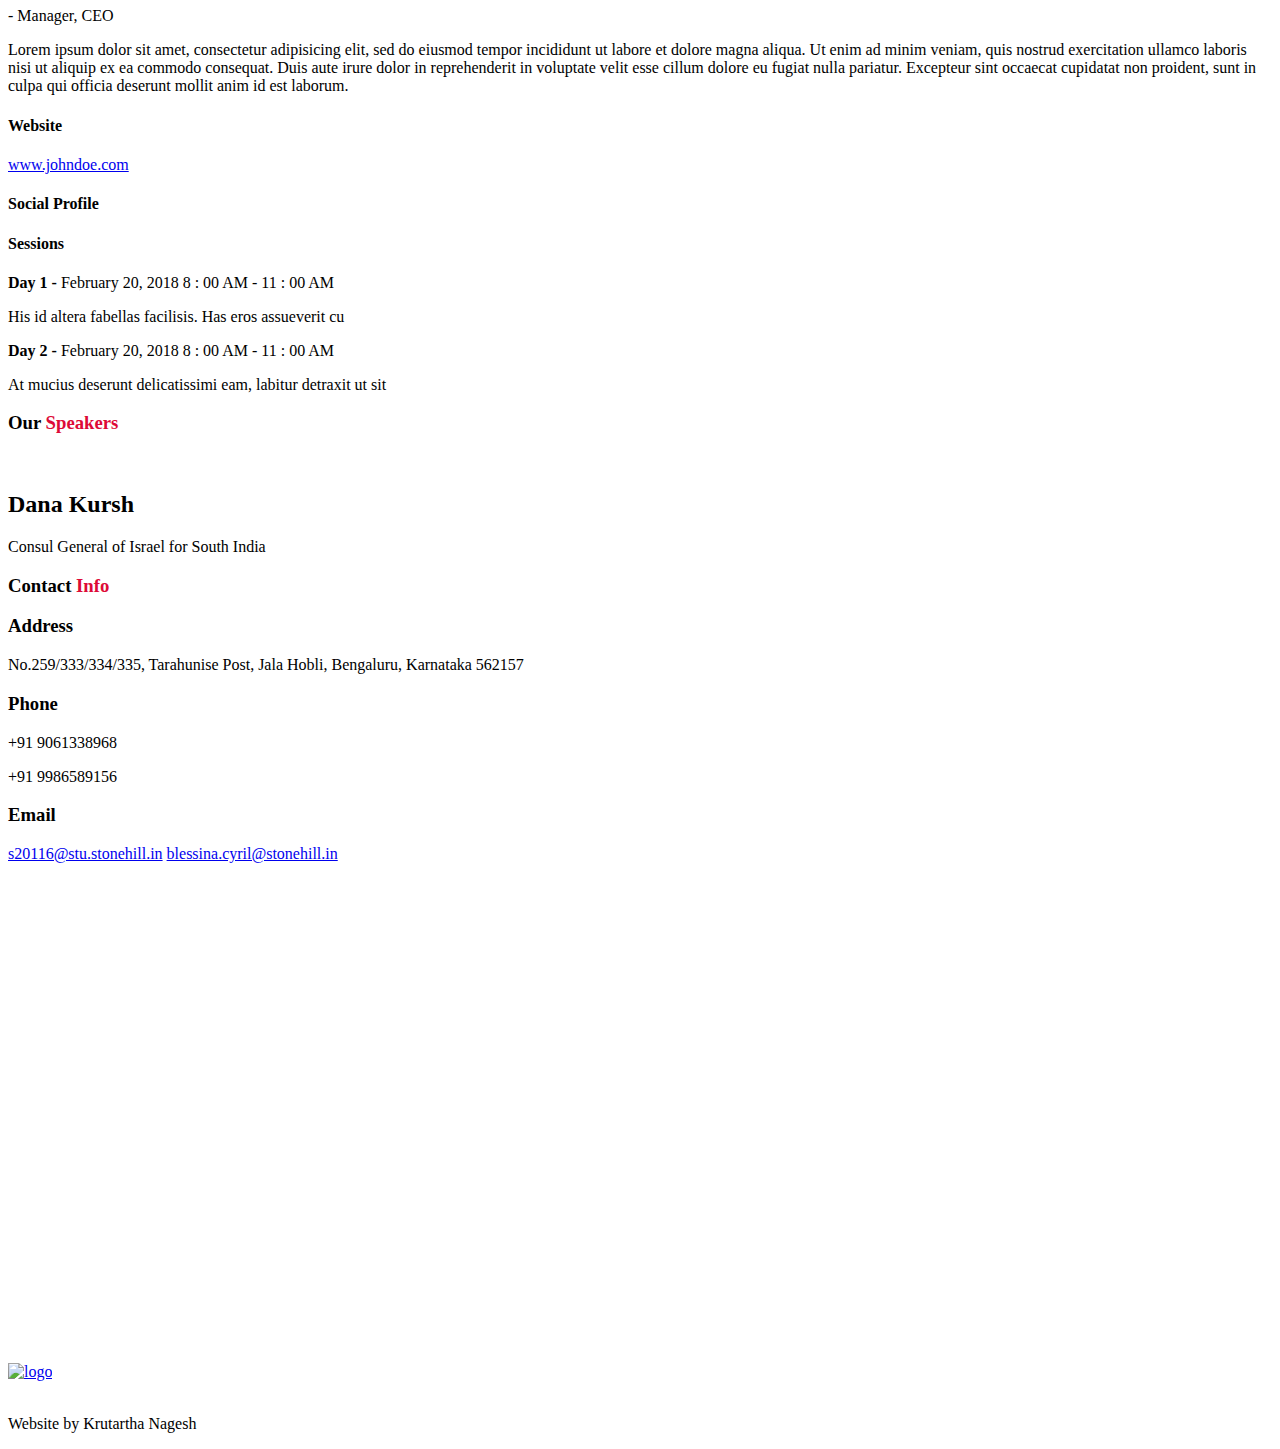
==== commit 464b6d60: "removed duplicates" ====
--- a/index.html
+++ b/index.html
@@ -244,7 +244,11 @@
 							</div>
 						</div>
 						<div class="event-content">
+<<<<<<< HEAD
+							<p class="event-time"><i class="fa fa-clock-o"></i> 9 : 00 AM - 9 : 45 AM</p>
+=======
 							<p class="event-time"><i class="fa fa-clock-o"></i> 8 : 00 AM - 9 : 00 AM</p>
+>>>>>>> d1f002b962ec49432235e97bc5616b7a995ff787
 							<h3 class="event-title">INTRODUCTION AND OPENING CEREMONY</h3>
 						</div>
 					</div>
@@ -254,7 +258,11 @@
 					<div class="event">
 						<div class="event-hour"></div>
 						<div class="event-content">
+<<<<<<< HEAD
+							<p class="event-time"><i class="fa fa-clock-o"></i> 10 : 00 AM - 10 : 15 AM</p>
+=======
 							<p class="event-time"><i class="fa fa-clock-o"></i> 9 : 00 AM - 9 : 45 AM</p>
+>>>>>>> d1f002b962ec49432235e97bc5616b7a995ff787
 							<h3 class="event-title">LOBBYING</h3>
 
 						</div>
@@ -630,8 +638,11 @@
 												</div>
 
 												<div class="speaker-event">
+<<<<<<< HEAD
+=======
 													<span><strong>Co-Chair -</strong> Molly </span>
 													<p>At mucius deserunt delicatissimi eam, labitur detraxit ut sit</p>
+>>>>>>> d1f002b962ec49432235e97bc5616b7a995ff787
 												</div>
 											</div>
 
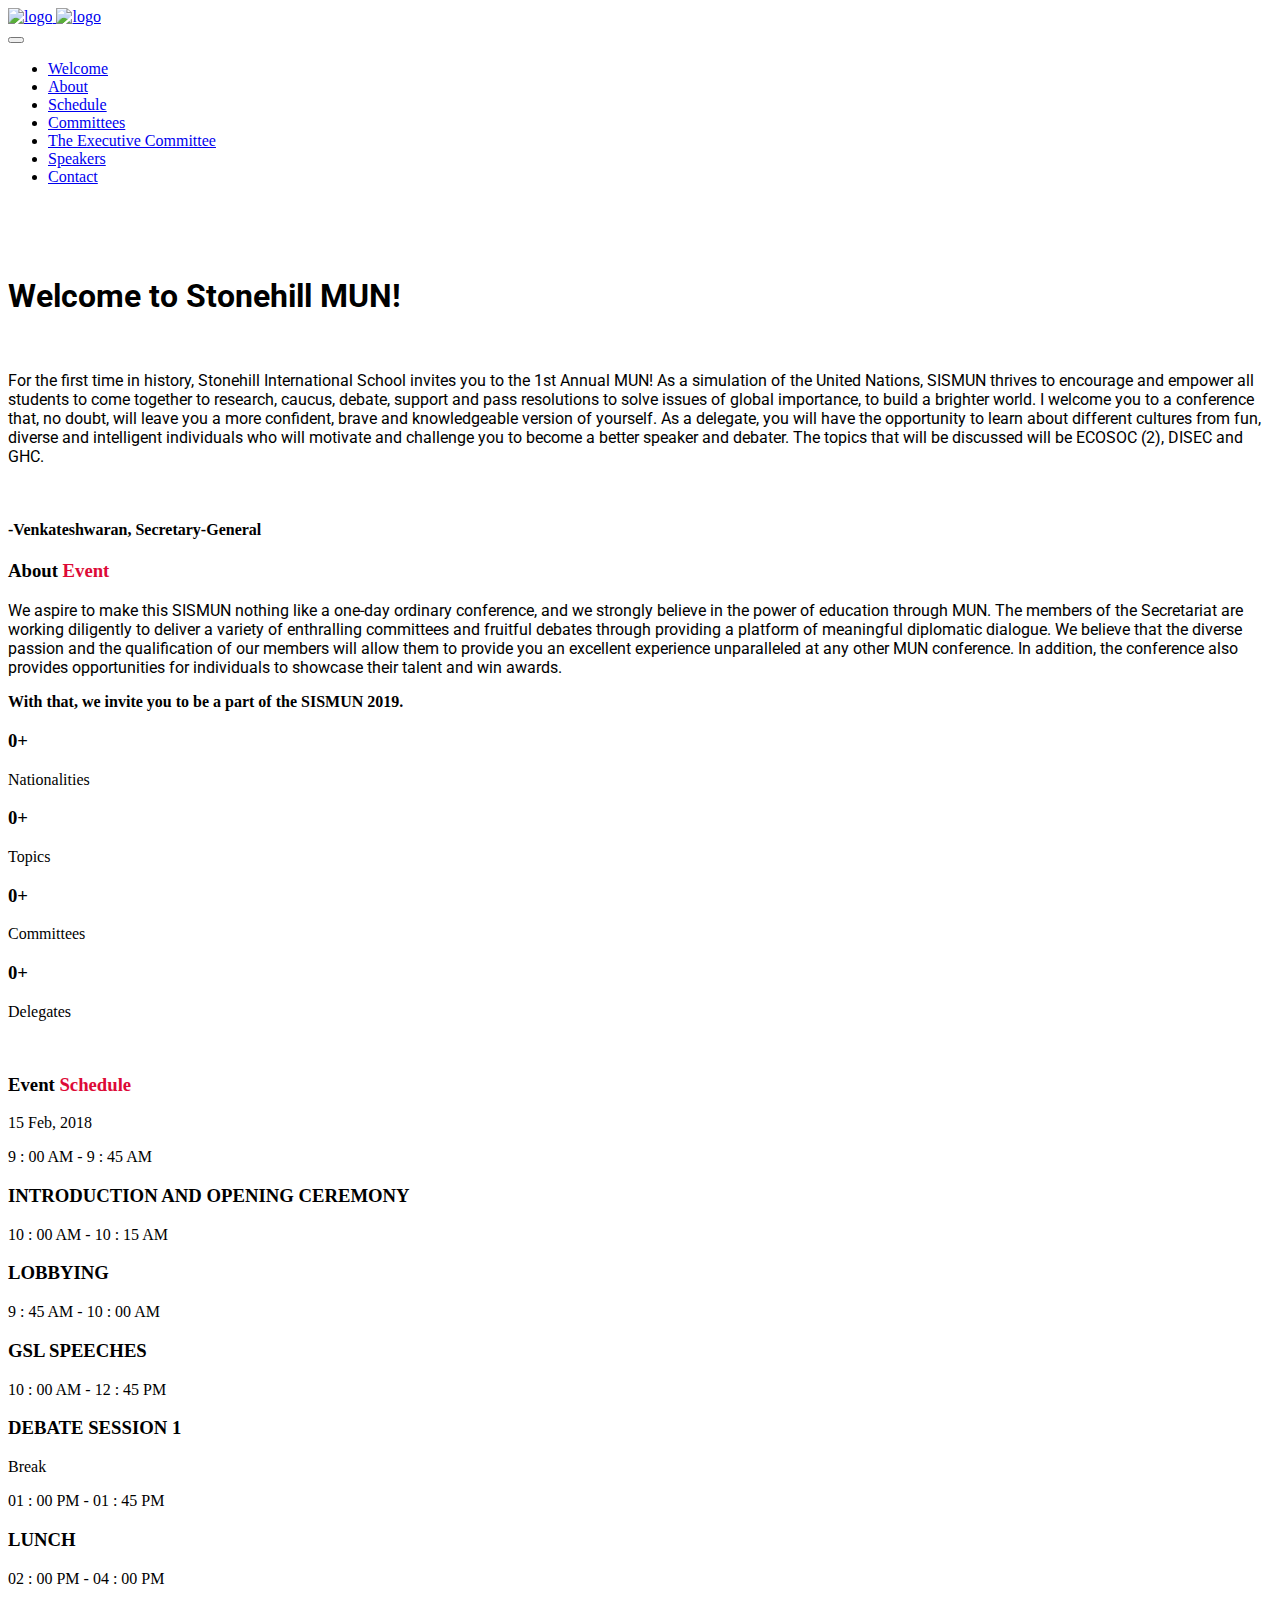
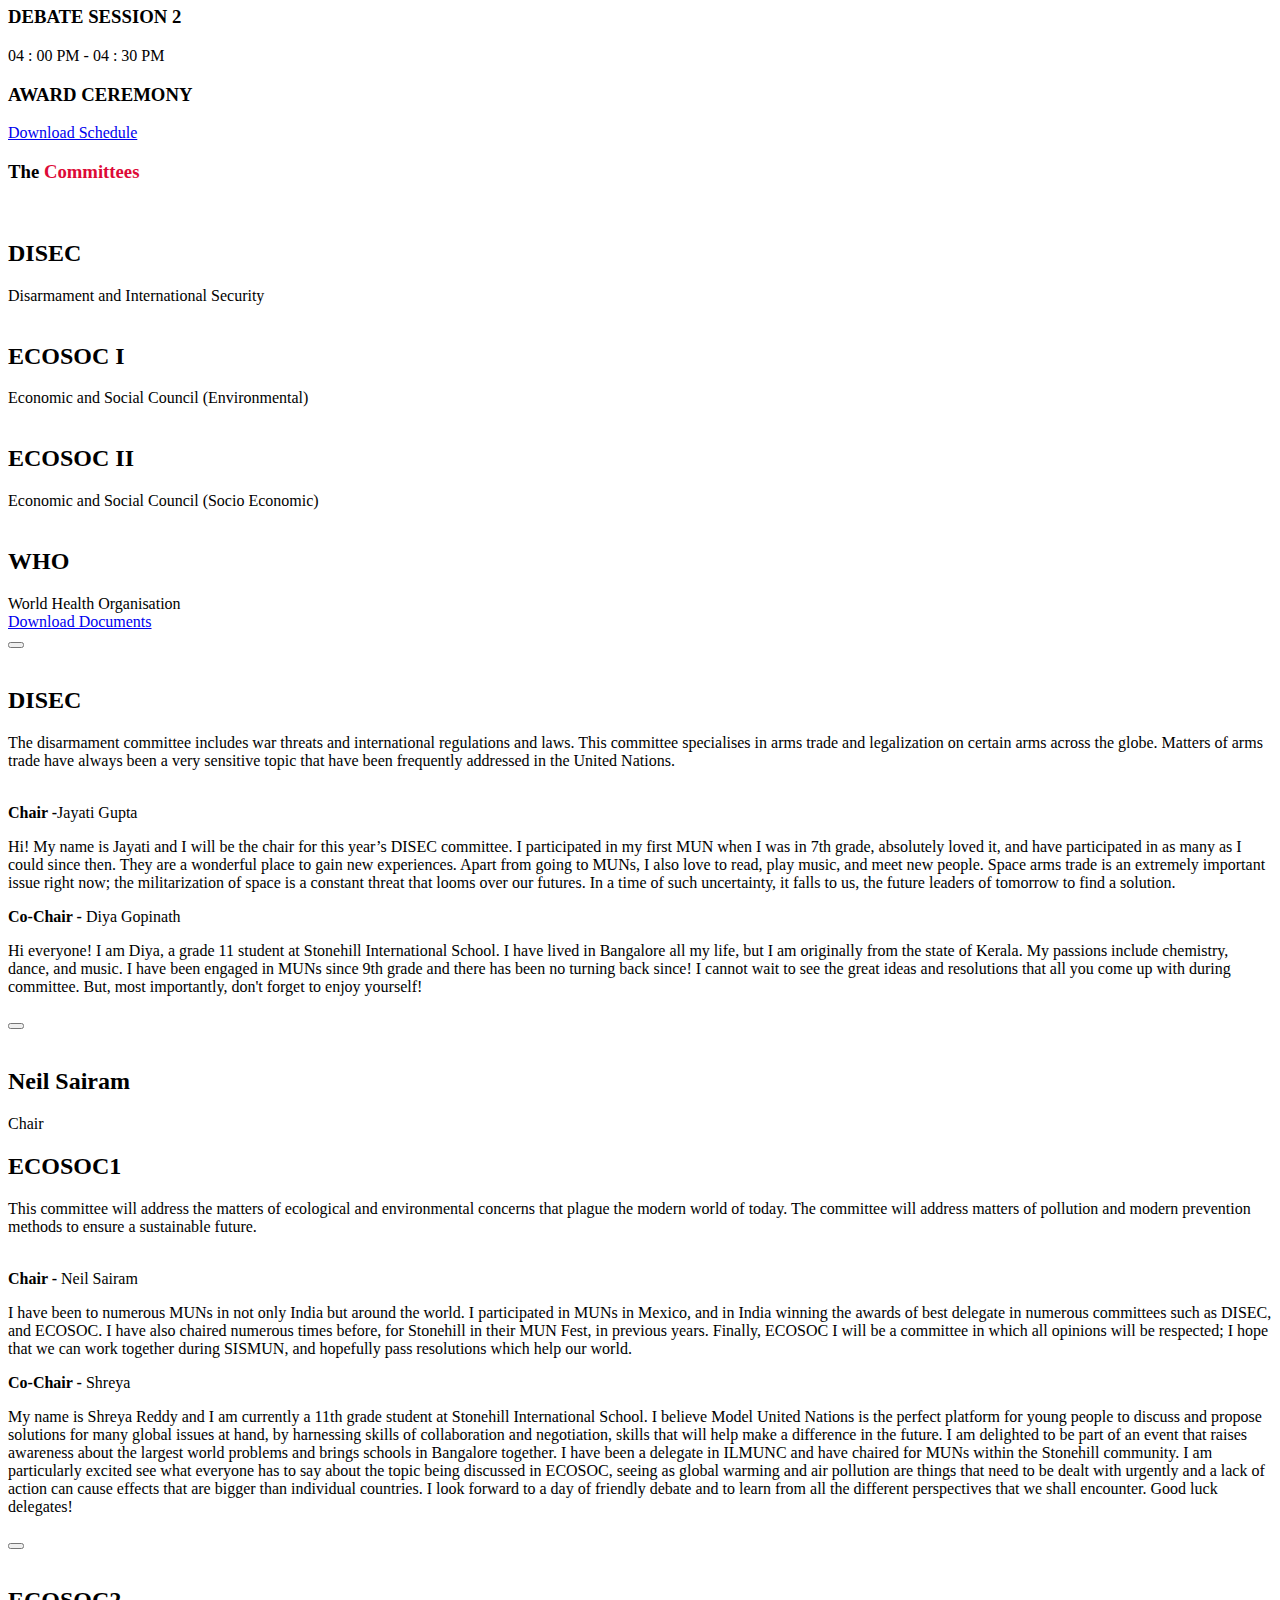
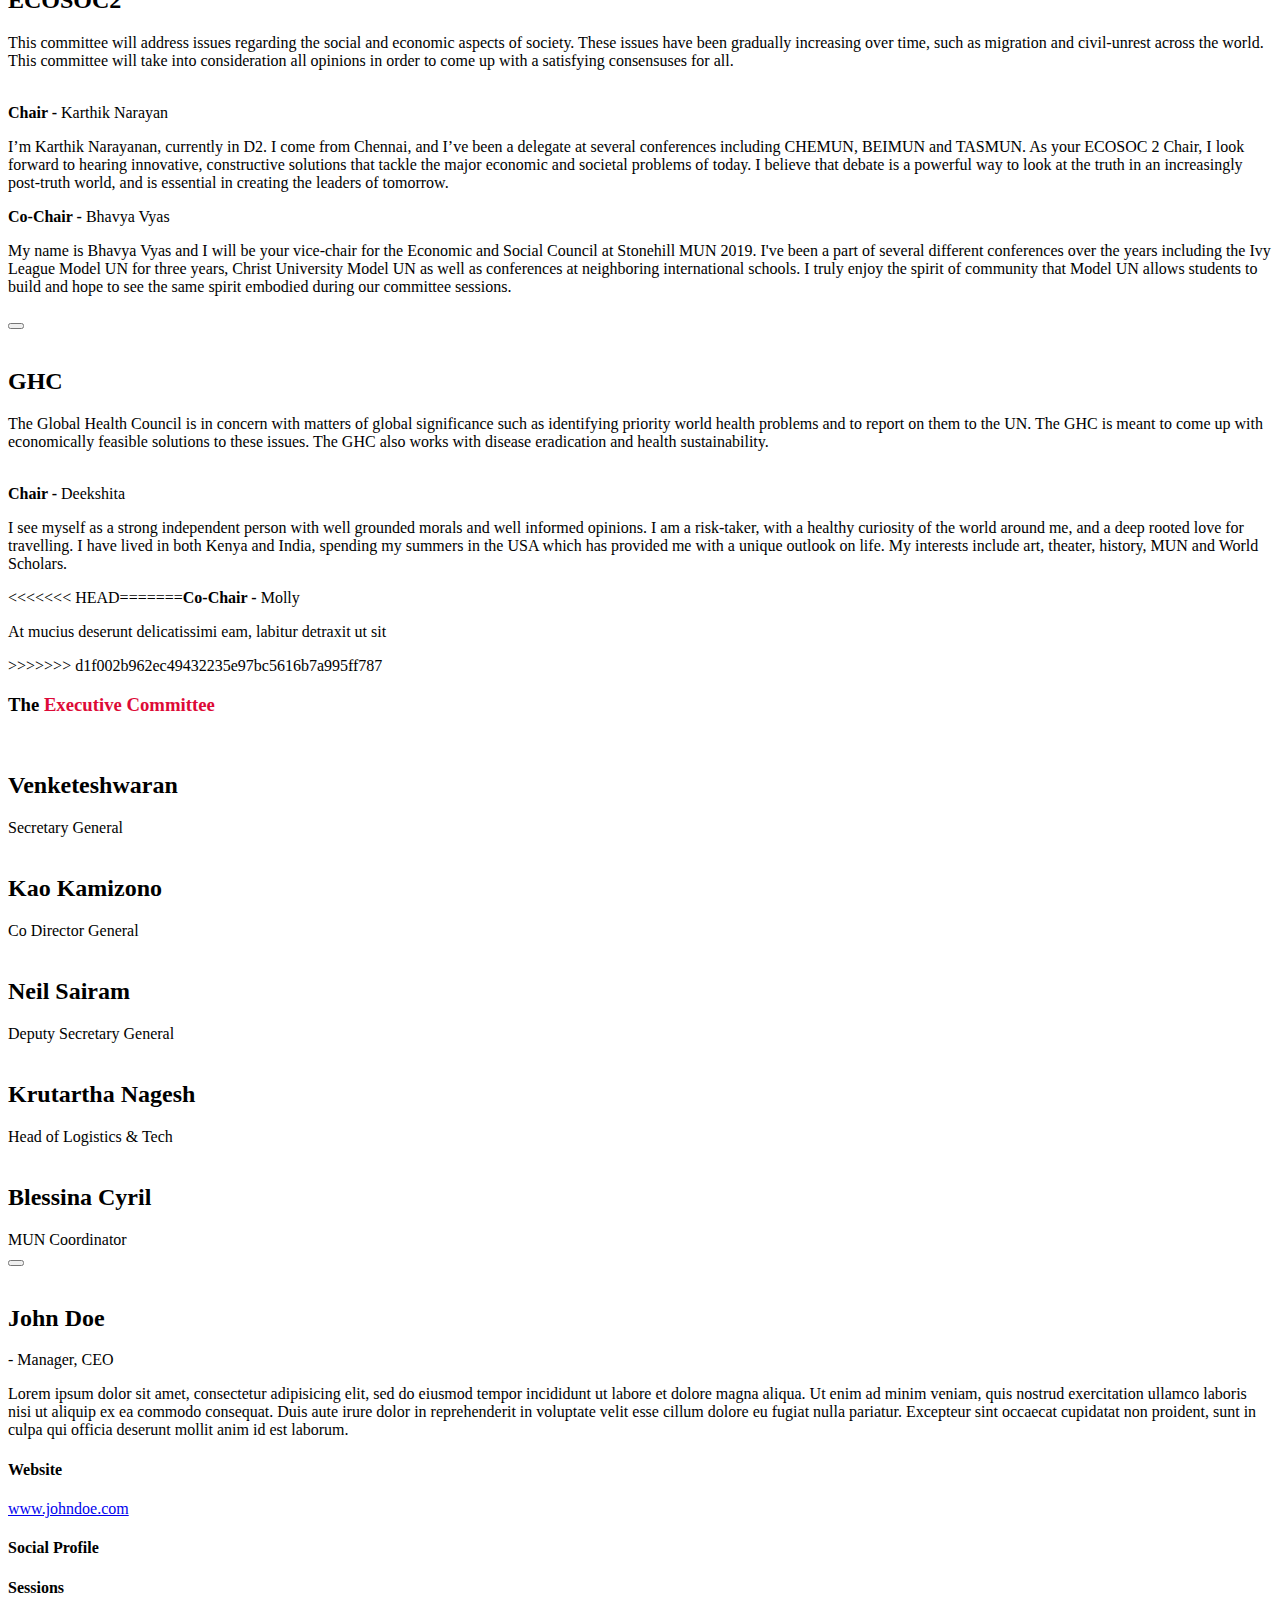
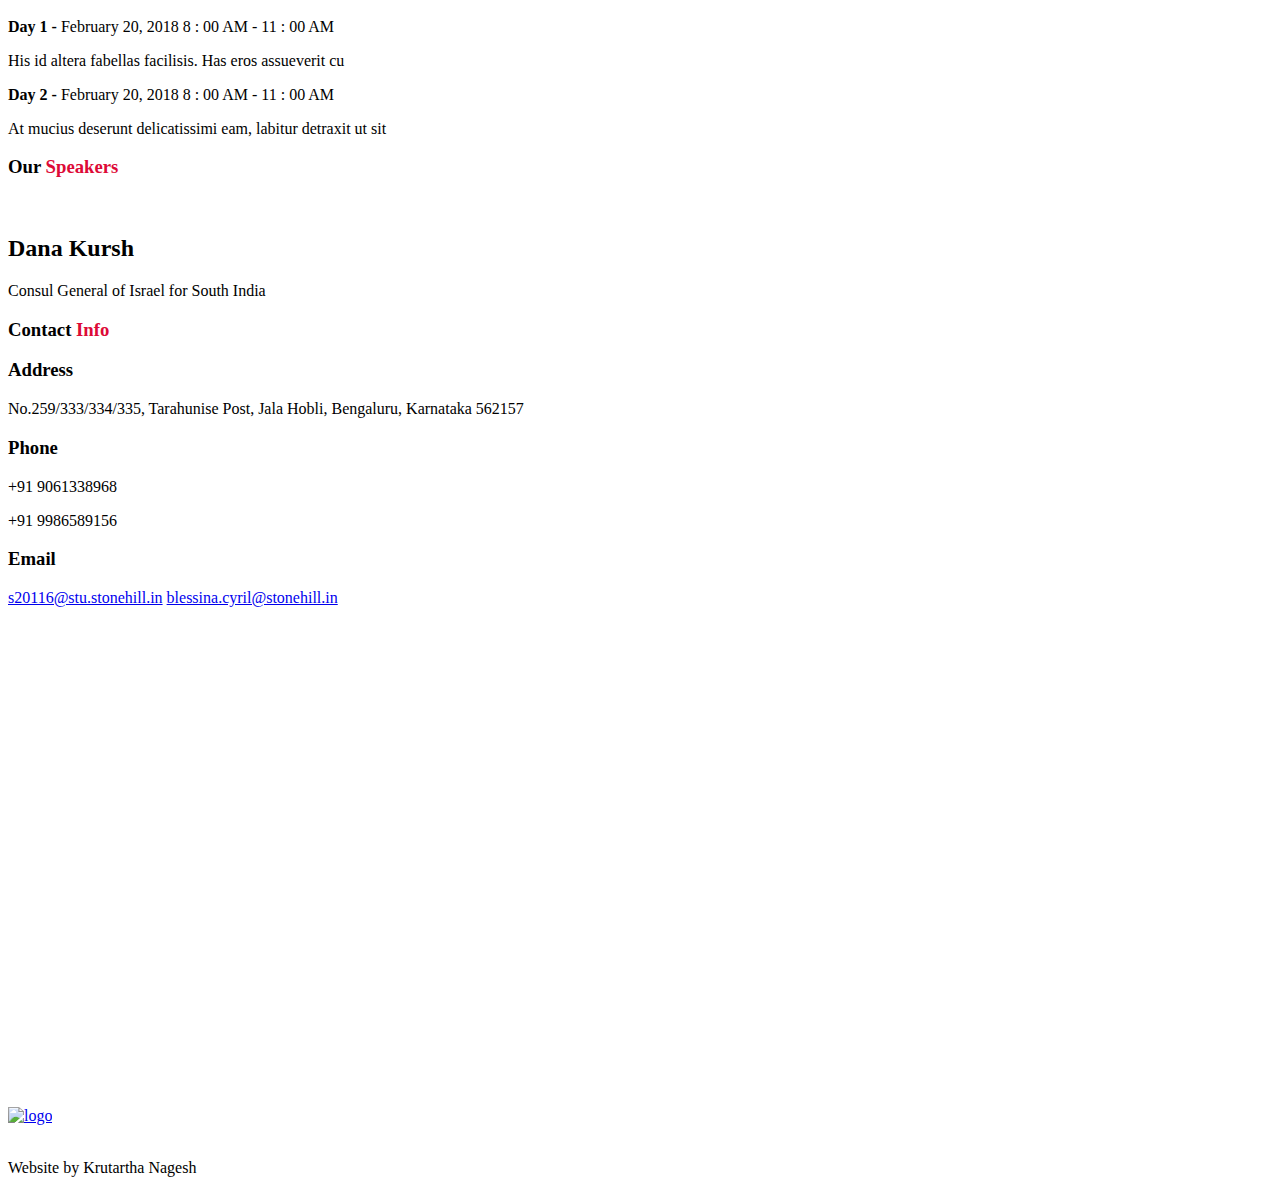
==== commit 9770ca6d: "changed committee to WHO" ====
--- a/index.html
+++ b/index.html
@@ -244,11 +244,7 @@
 							</div>
 						</div>
 						<div class="event-content">
-<<<<<<< HEAD
 							<p class="event-time"><i class="fa fa-clock-o"></i> 9 : 00 AM - 9 : 45 AM</p>
-=======
-							<p class="event-time"><i class="fa fa-clock-o"></i> 8 : 00 AM - 9 : 00 AM</p>
->>>>>>> d1f002b962ec49432235e97bc5616b7a995ff787
 							<h3 class="event-title">INTRODUCTION AND OPENING CEREMONY</h3>
 						</div>
 					</div>
@@ -258,11 +254,7 @@
 					<div class="event">
 						<div class="event-hour"></div>
 						<div class="event-content">
-<<<<<<< HEAD
 							<p class="event-time"><i class="fa fa-clock-o"></i> 10 : 00 AM - 10 : 15 AM</p>
-=======
-							<p class="event-time"><i class="fa fa-clock-o"></i> 9 : 00 AM - 9 : 45 AM</p>
->>>>>>> d1f002b962ec49432235e97bc5616b7a995ff787
 							<h3 class="event-title">LOBBYING</h3>
 
 						</div>
@@ -403,8 +395,8 @@
 						</div>
 						<div class="speaker-body">
 							<div class="speaker-content">
-								<h2>GHC</h2>
-								<span>Global Health Council</span>
+								<h2>WHO</h2>
+								<span>World Health Organisation</span>
 							</div>
 						</div>
 					</div>
@@ -638,11 +630,10 @@
 												</div>
 
 												<div class="speaker-event">
-<<<<<<< HEAD
-=======
-													<span><strong>Co-Chair -</strong> Molly </span>
-													<p>At mucius deserunt delicatissimi eam, labitur detraxit ut sit</p>
->>>>>>> d1f002b962ec49432235e97bc5616b7a995ff787
+													<<<<<<< HEAD=======<span><strong>Co-Chair -</strong> Molly </span>
+														<p>At mucius deserunt delicatissimi eam, labitur detraxit ut sit
+														</p>
+														>>>>>>> d1f002b962ec49432235e97bc5616b7a995ff787
 												</div>
 											</div>
 
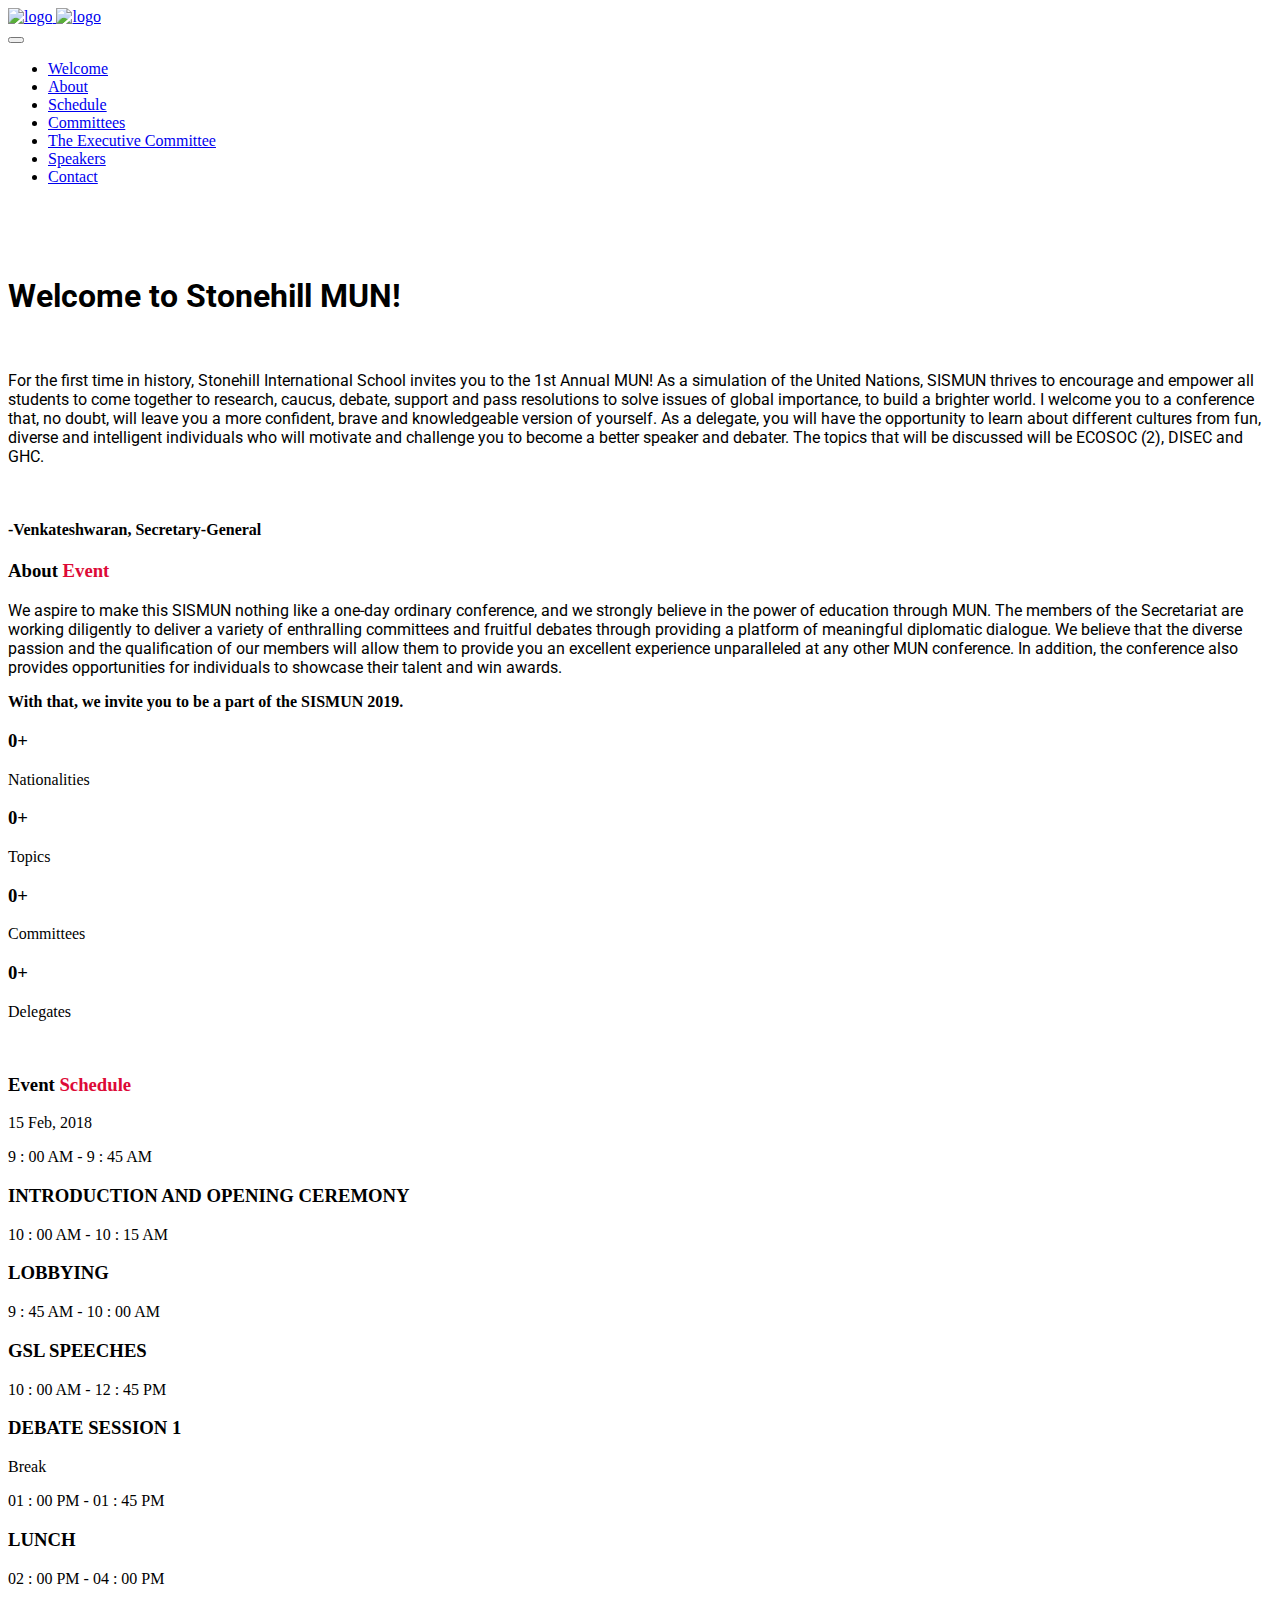
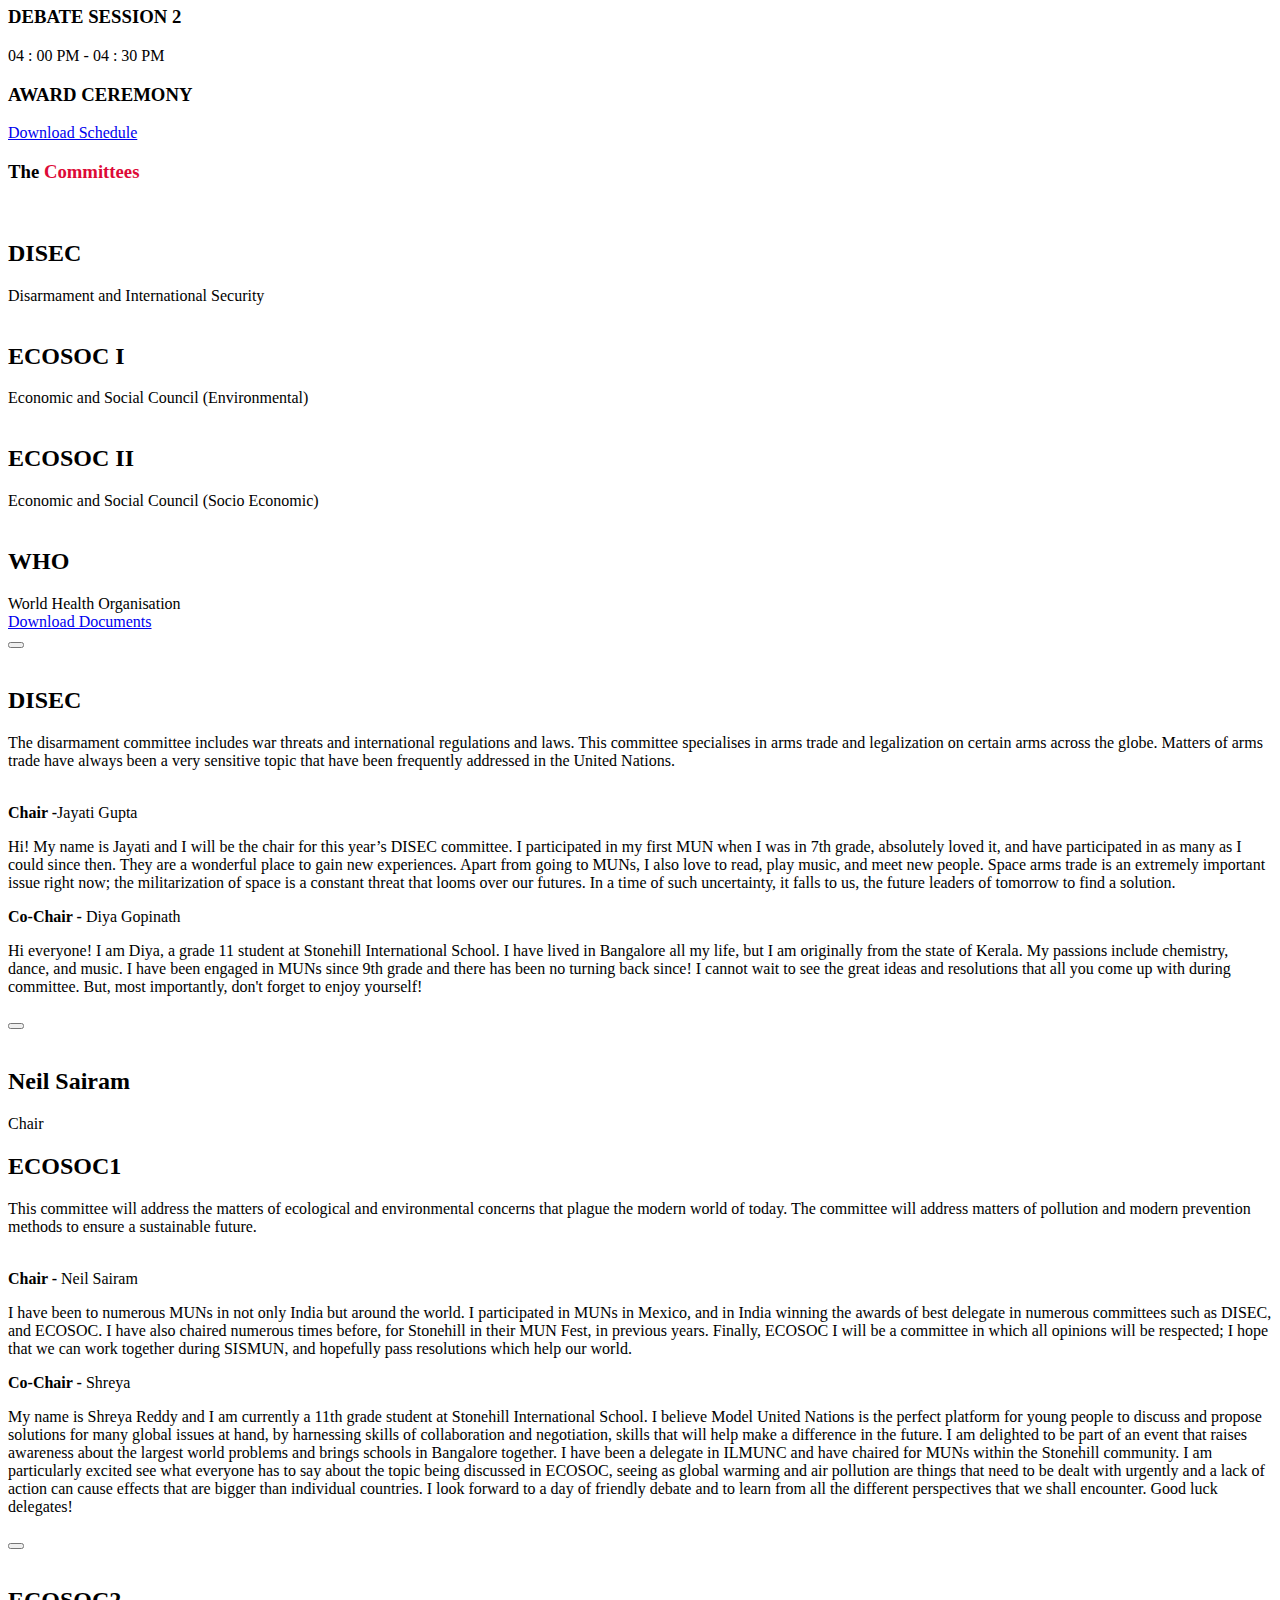
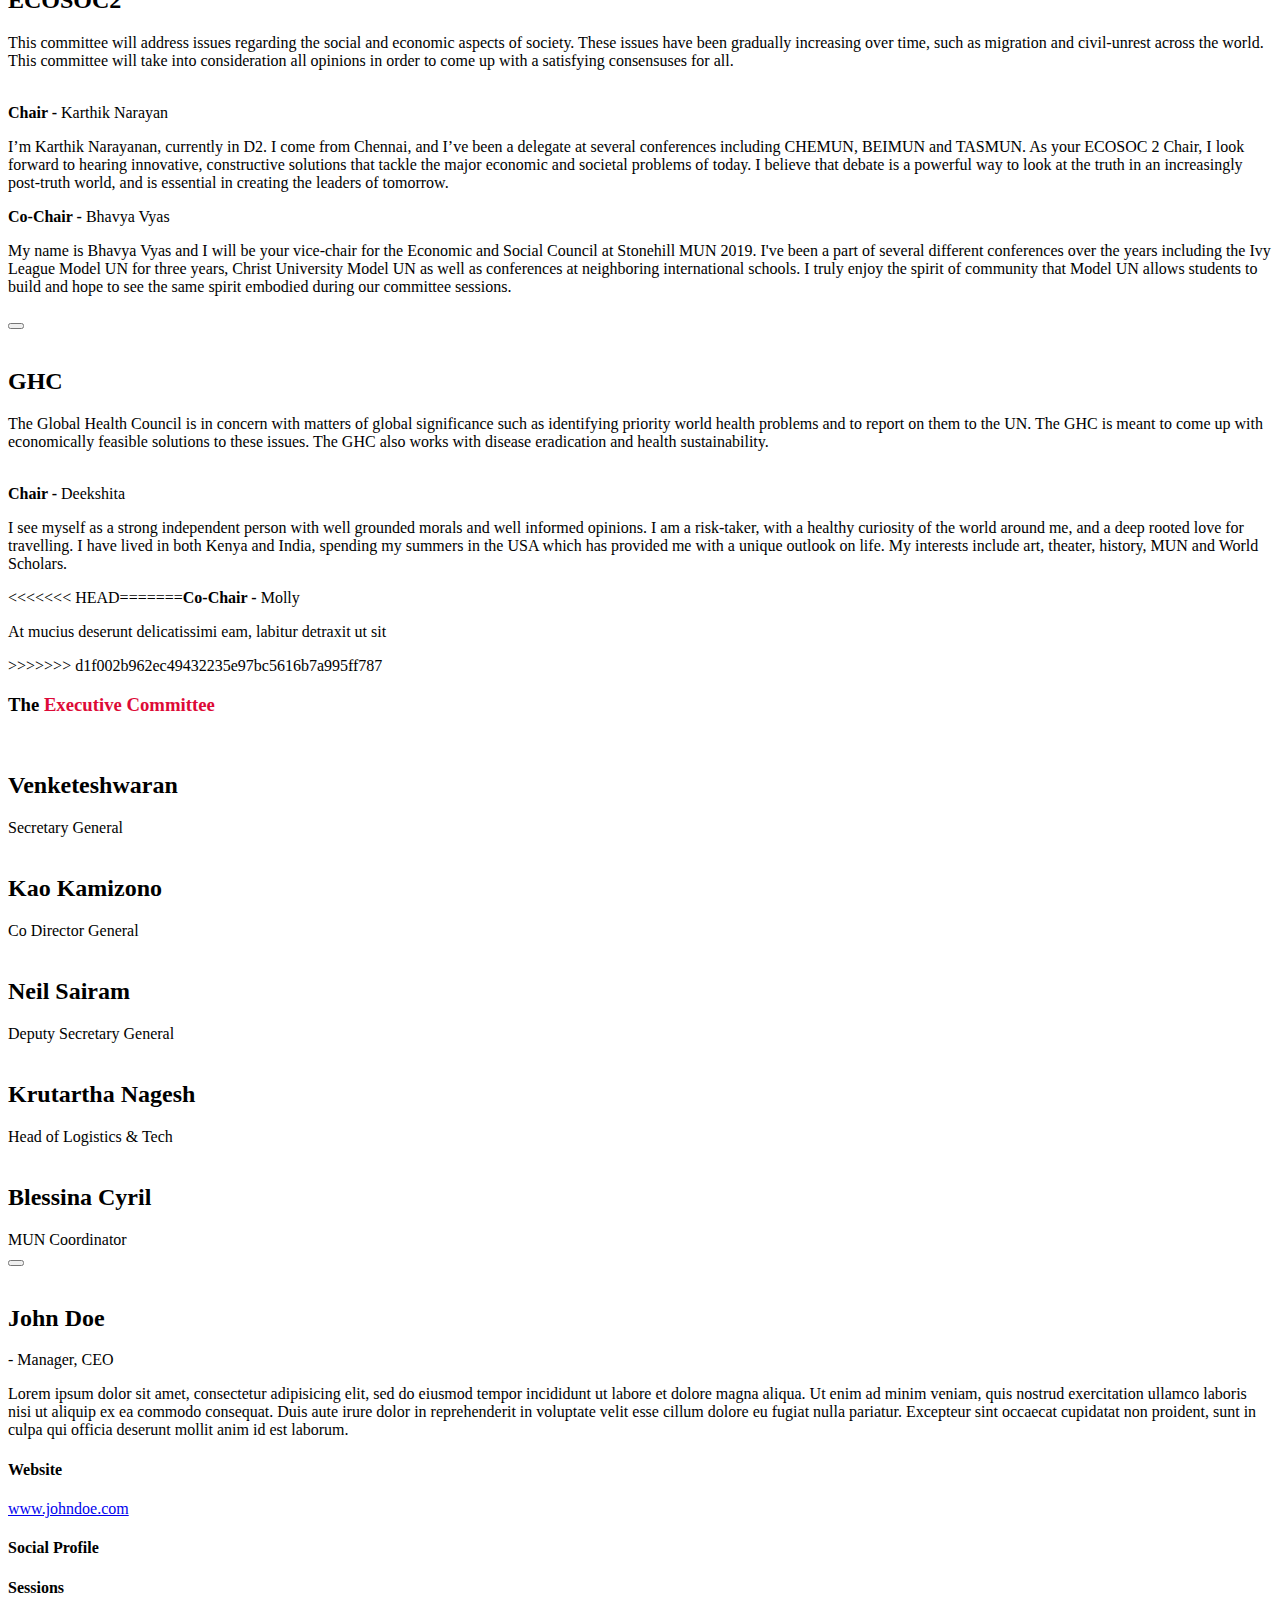
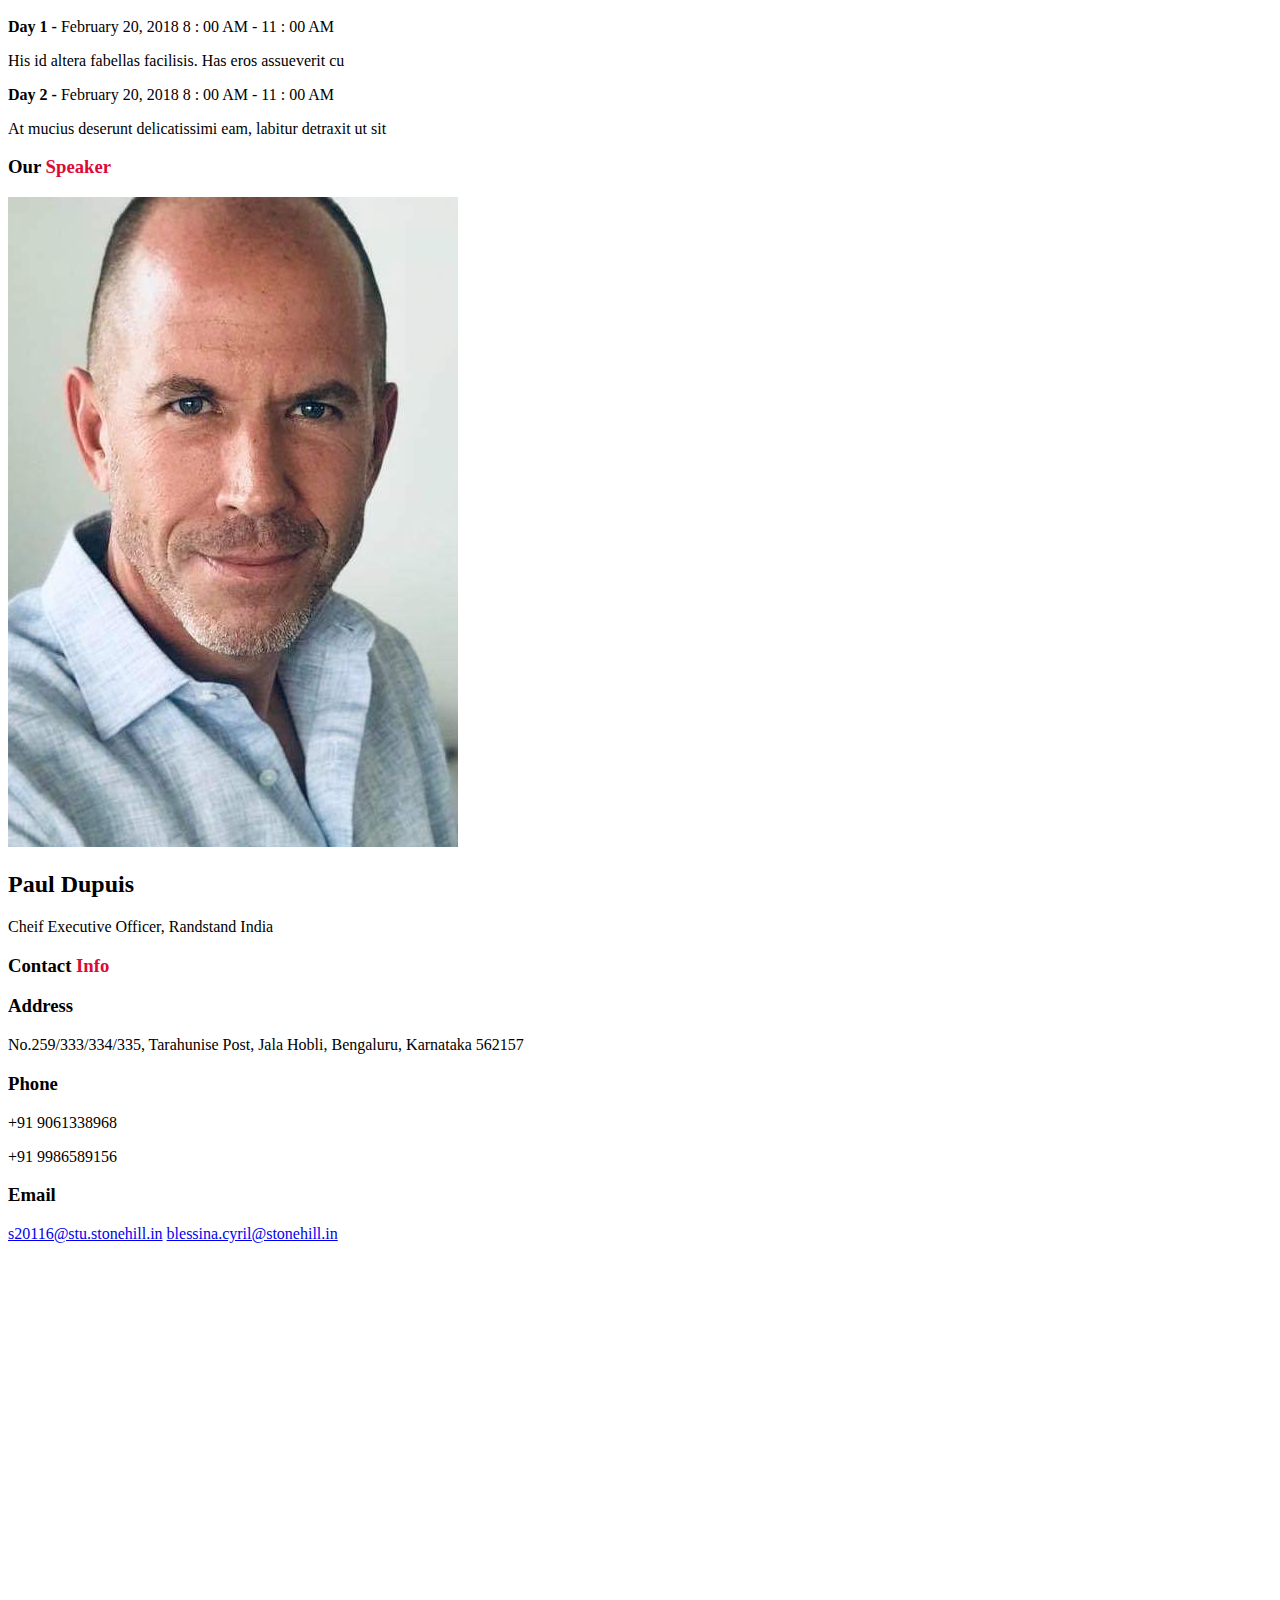
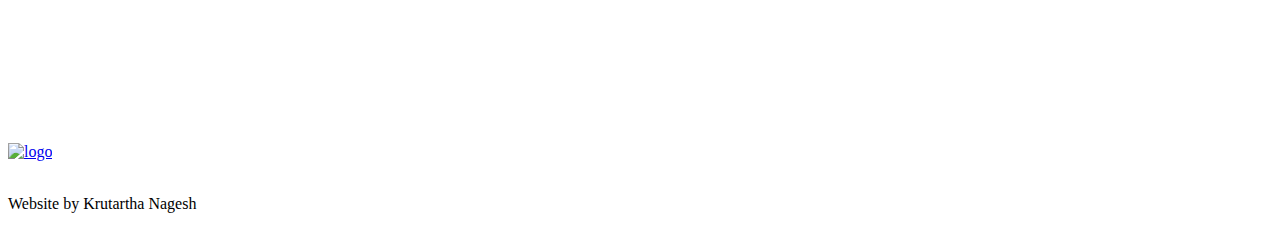
==== commit e2328bdf: "changed guest speaker info" ====
--- a/index.html
+++ b/index.html
@@ -829,7 +829,7 @@
 			<div class="row">
 				<!-- section title -->
 				<div class="section-title">
-					<h3 class="title"><span>Our</span> <span style="color: #dd0a37;">Speakers</span></h3>
+					<h3 class="title"><span>Our</span> <span style="color: #dd0a37;">Speaker</span></h3>
 				</div>
 				<!-- section title -->
 				<div class="col-md-4 col-sm-6"></div>
@@ -837,12 +837,12 @@
 				<div class="col-md-4 col-sm-6">
 					<div class="speaker" data-toggle="modal" data-target="">
 						<div class="speaker-img">
-							<img src="./assets/dana.jpg" alt="">
+							<img src="./img/paul1.jpg" alt="">
 						</div>
 						<div class="speaker-body">
 							<div class="speaker-content">
-								<h2>Dana Kursh</h2>
-								<span>Consul General of Israel for South India</span>
+								<h2>Paul Dupuis</h2>
+								<span>Cheif Executive Officer, Randstand India</span>
 							</div>
 						</div>
 					</div>
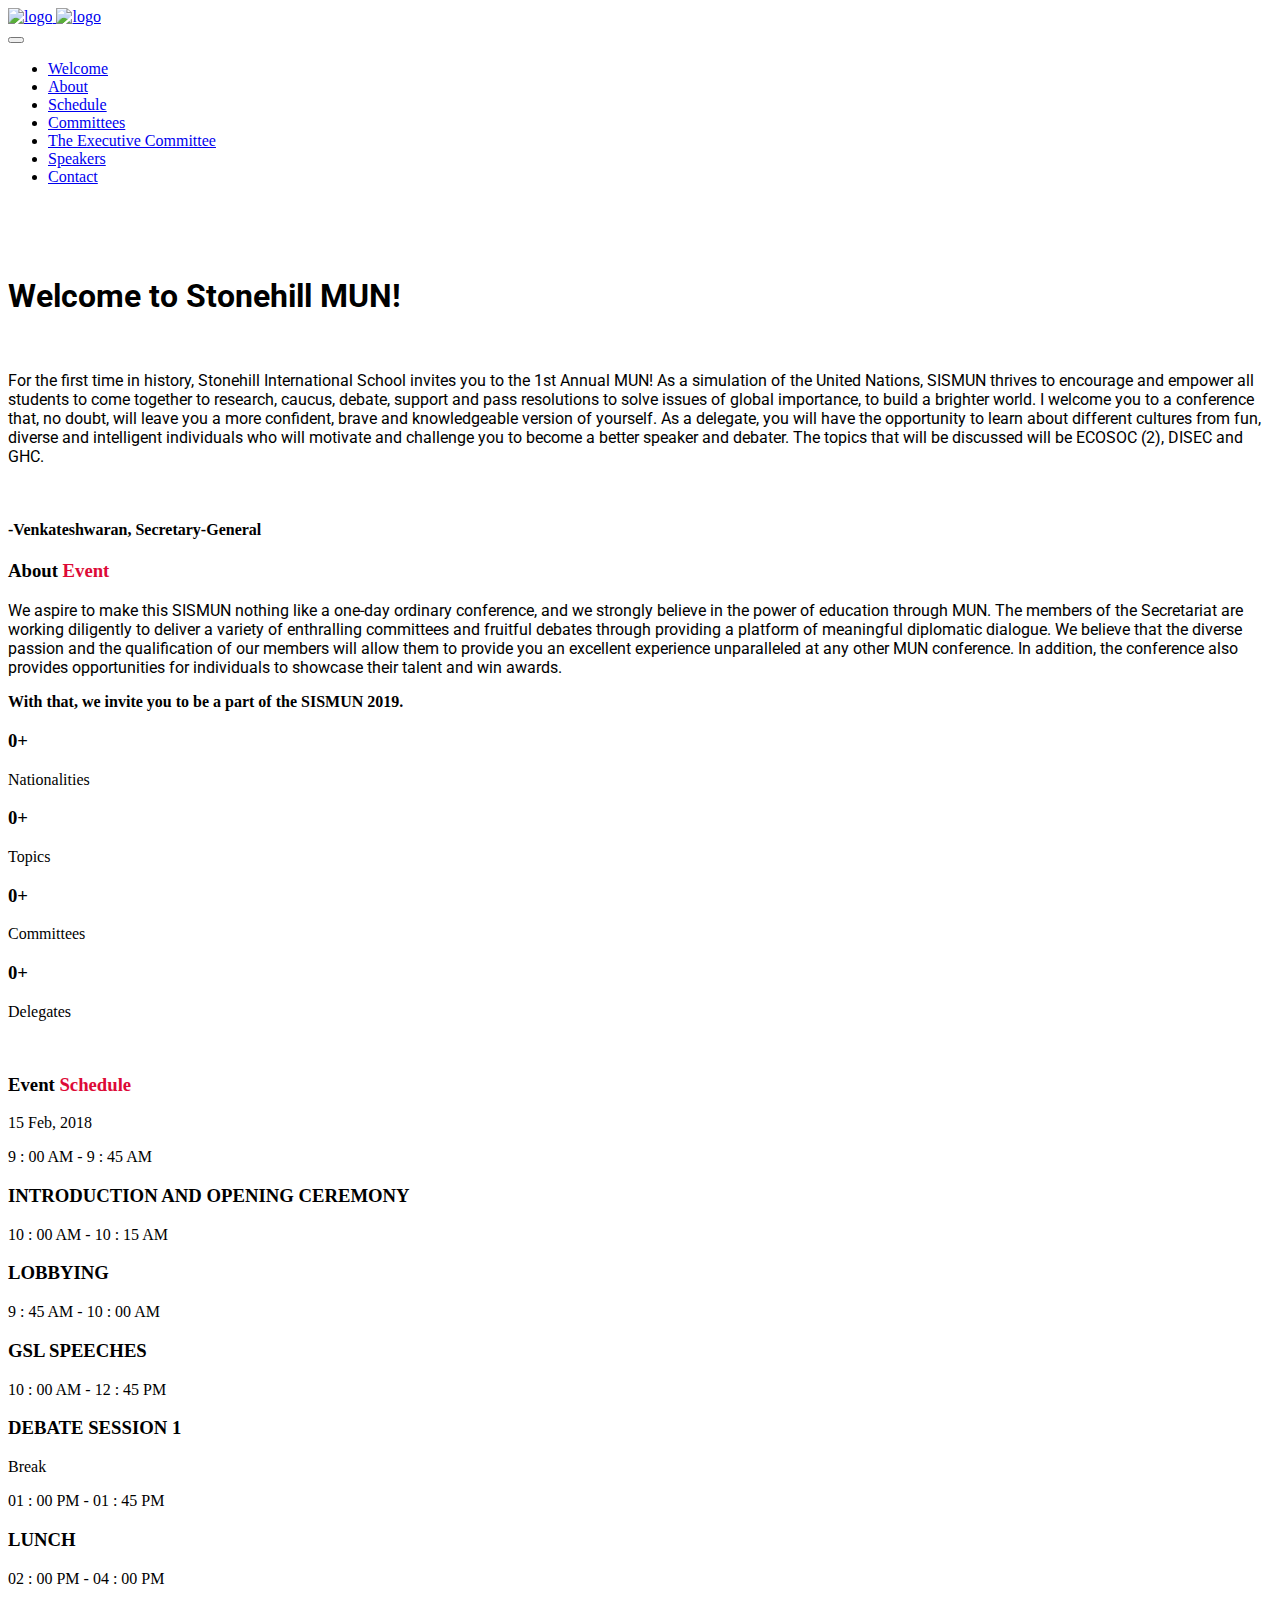
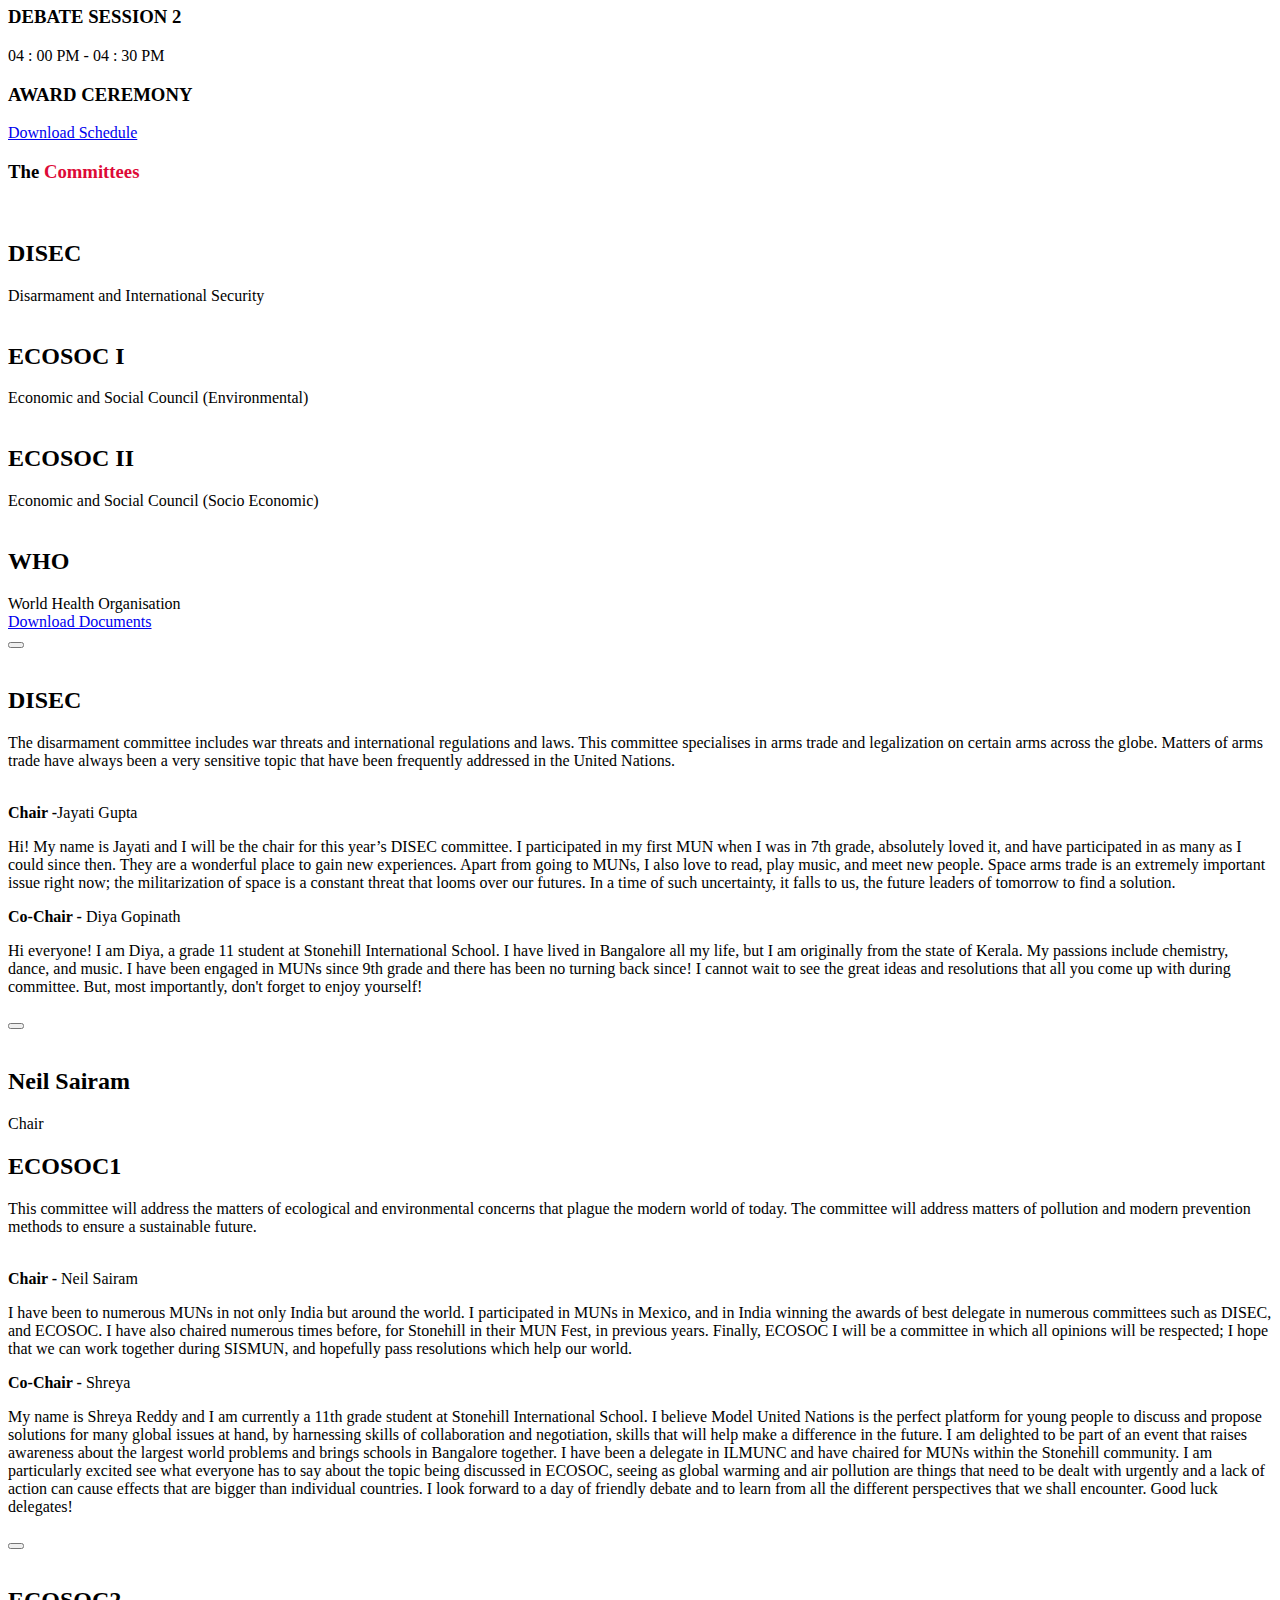
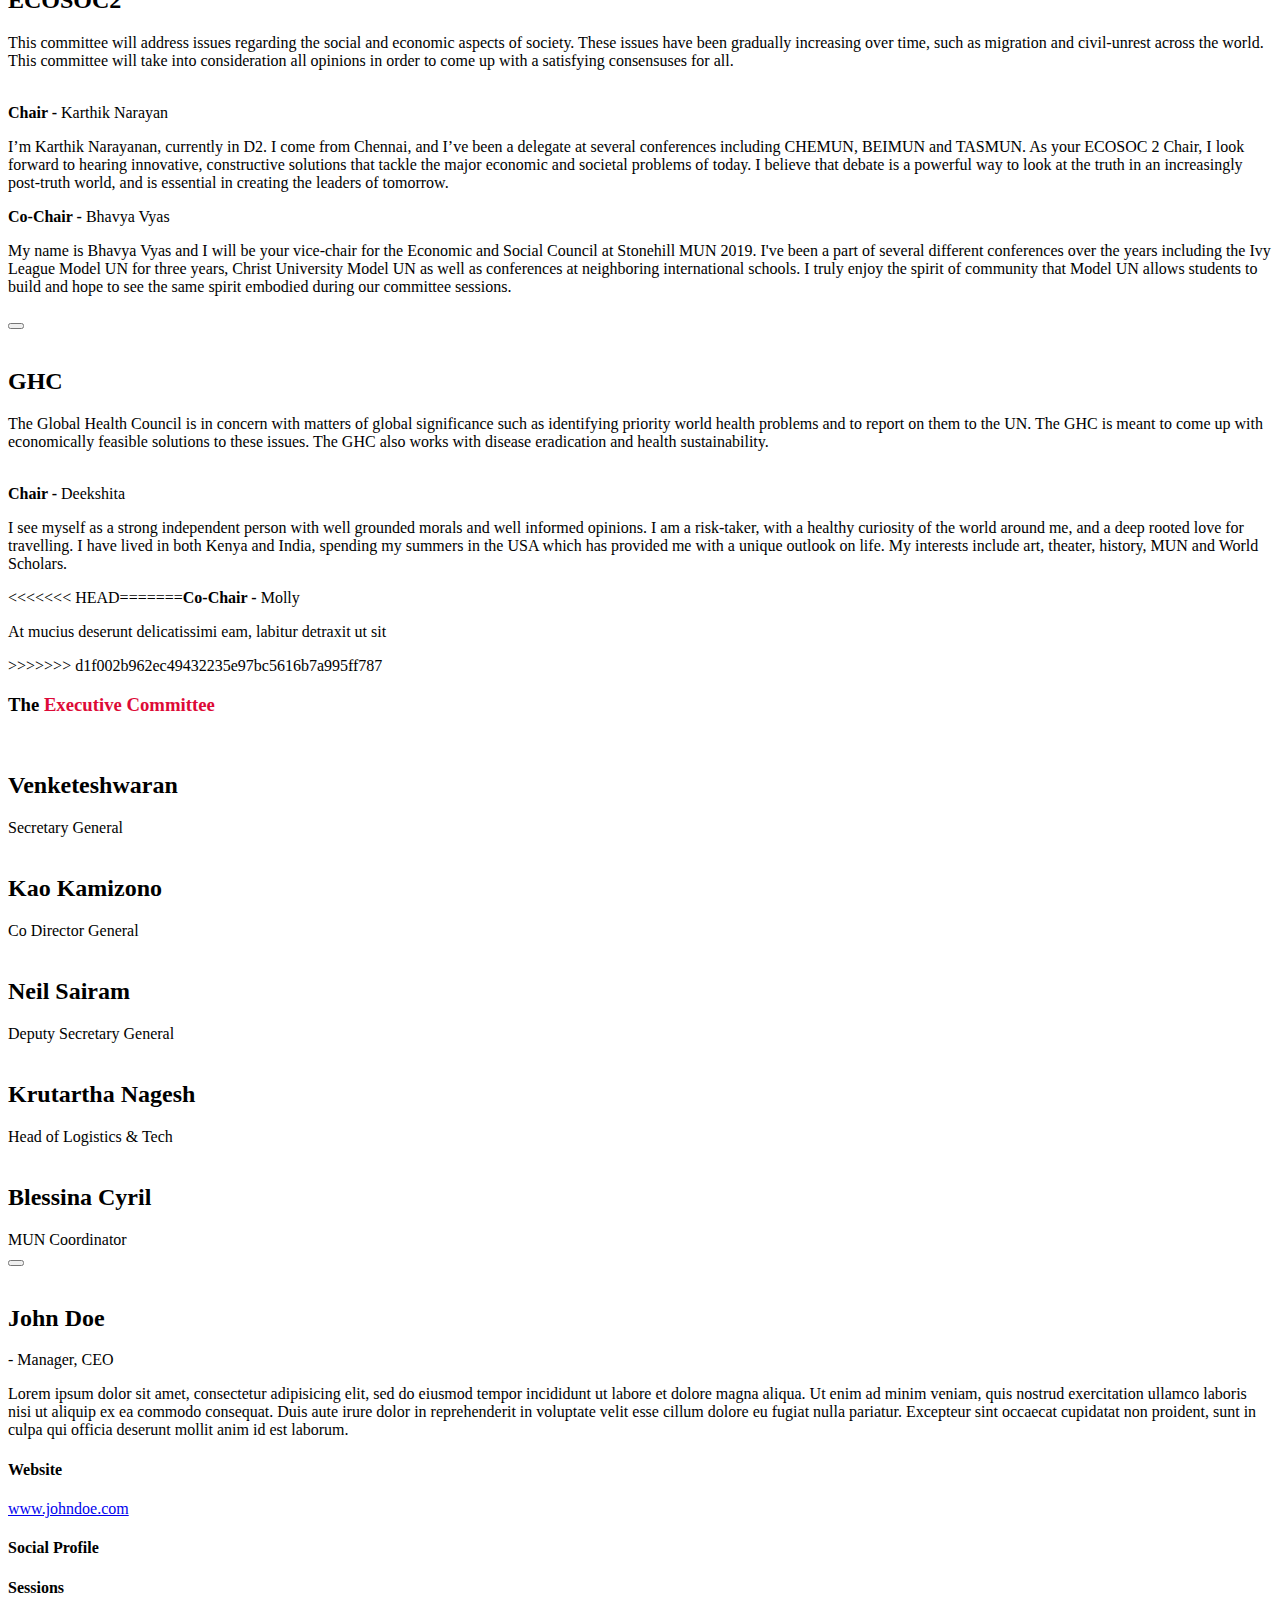
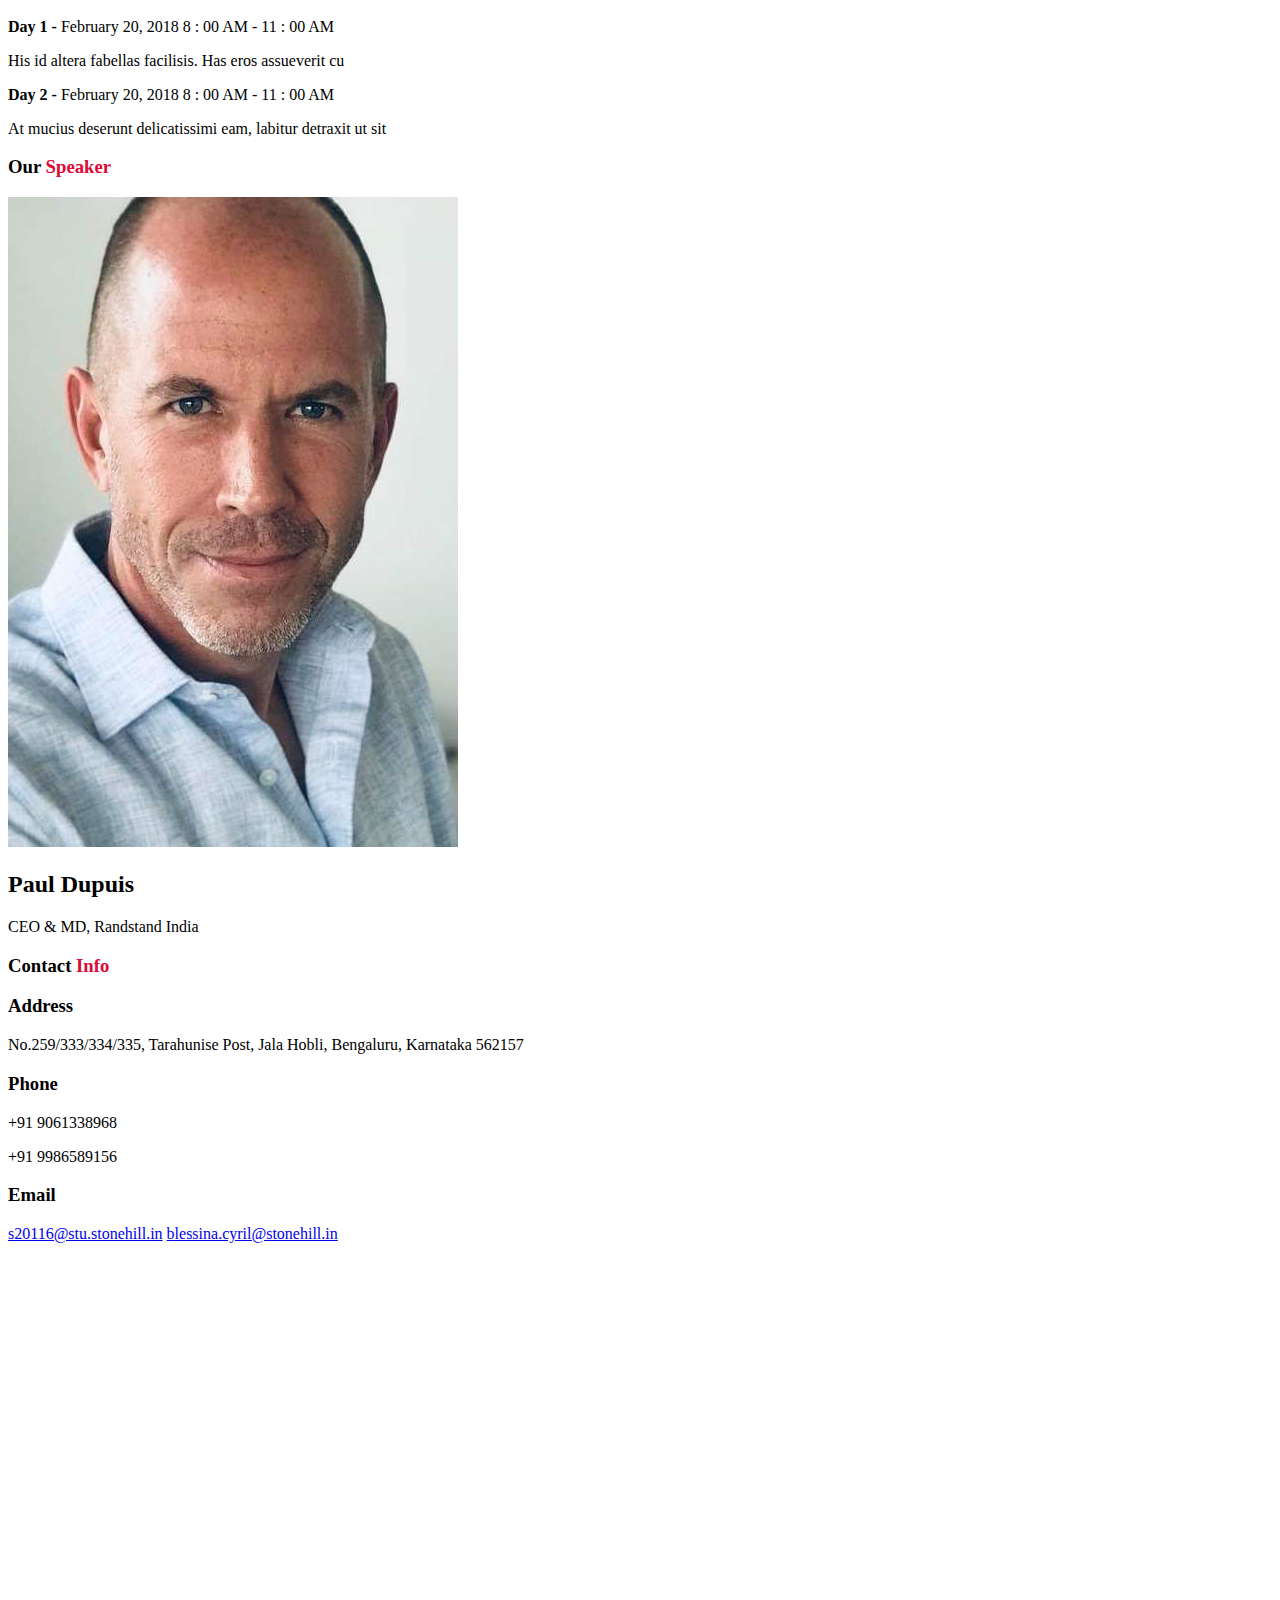
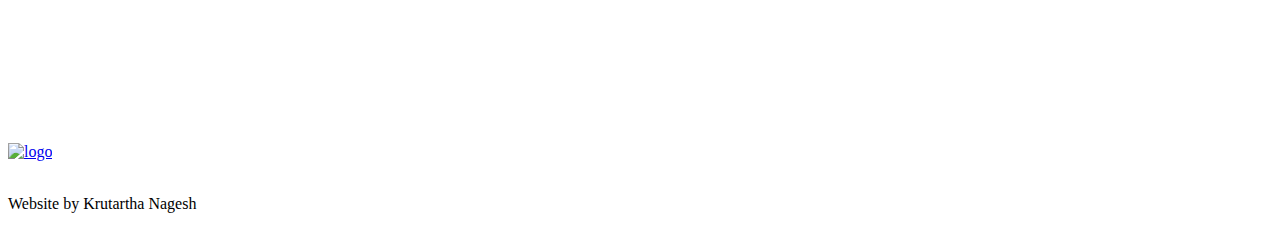
==== commit 10363e97: "changed title" ====
--- a/index.html
+++ b/index.html
@@ -842,7 +842,7 @@
 						<div class="speaker-body">
 							<div class="speaker-content">
 								<h2>Paul Dupuis</h2>
-								<span>Cheif Executive Officer, Randstand India</span>
+								<span>CEO & MD, Randstand India</span>
 							</div>
 						</div>
 					</div>
